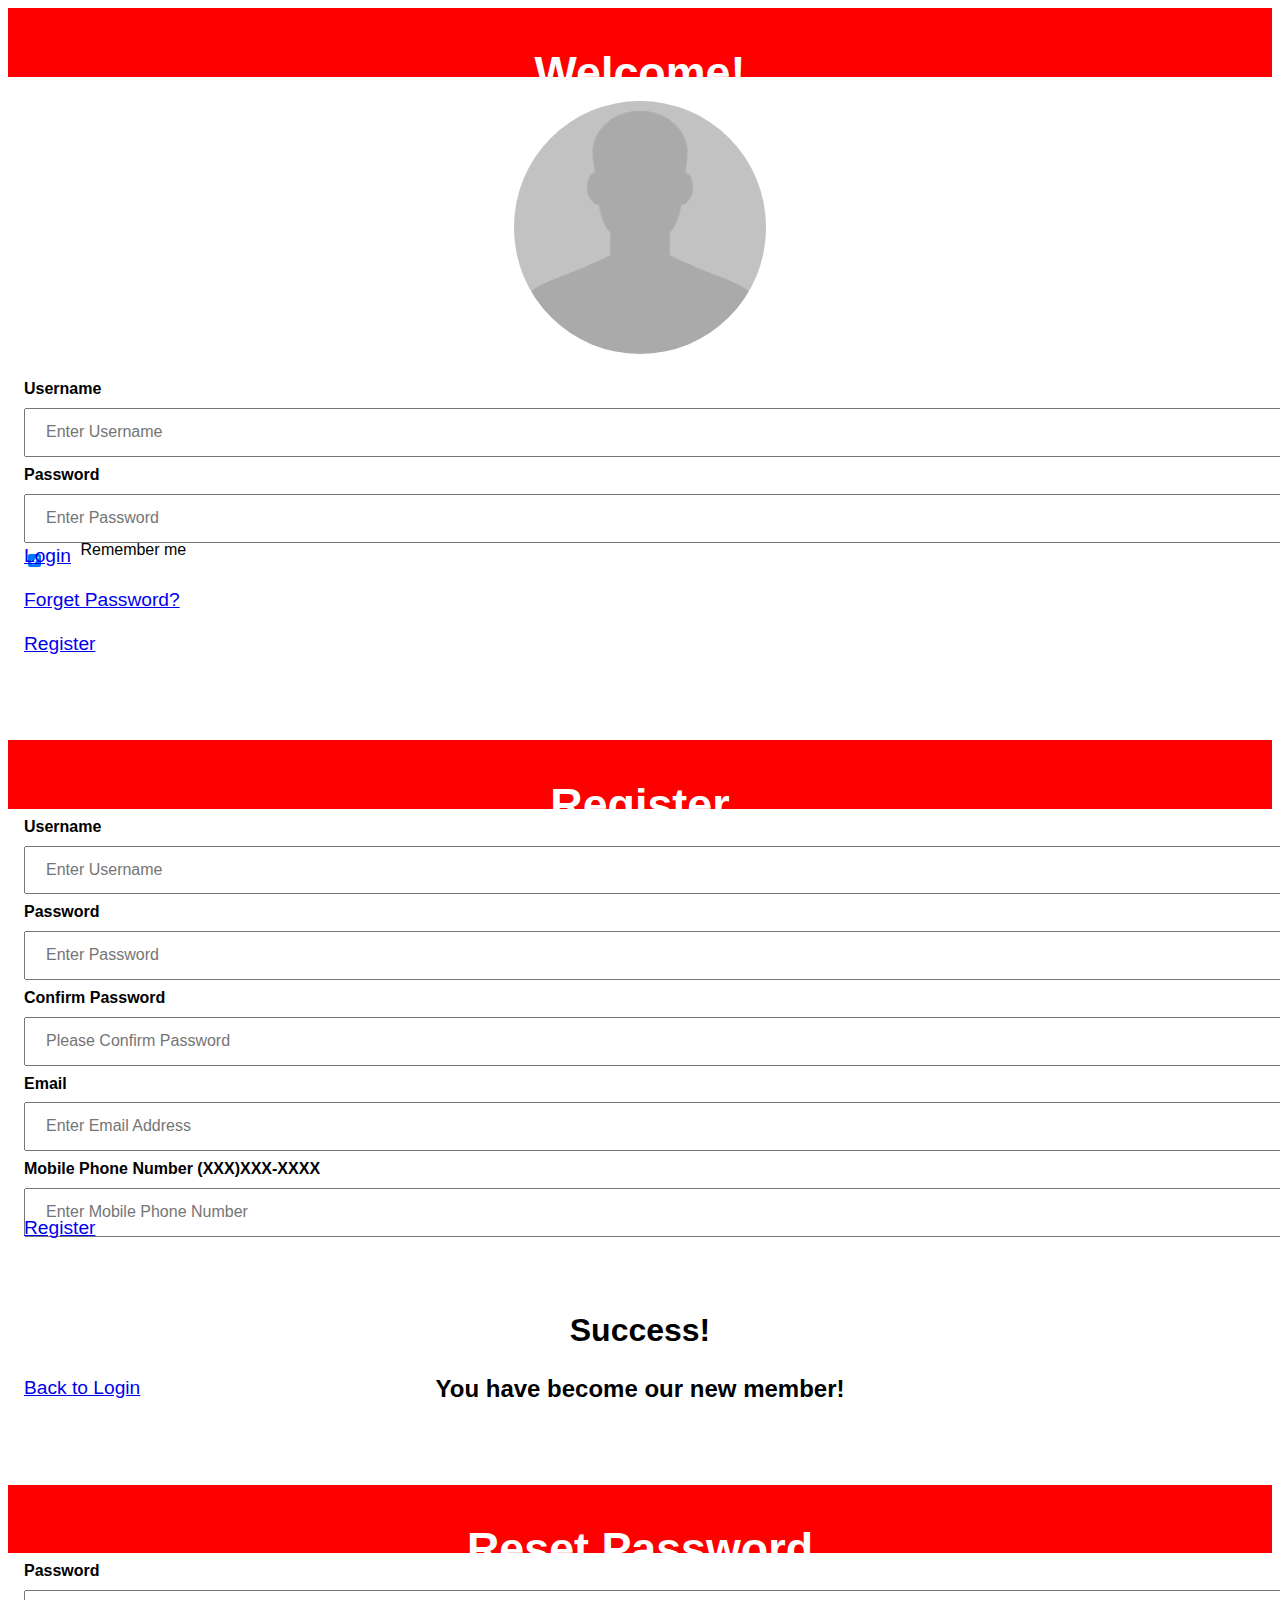
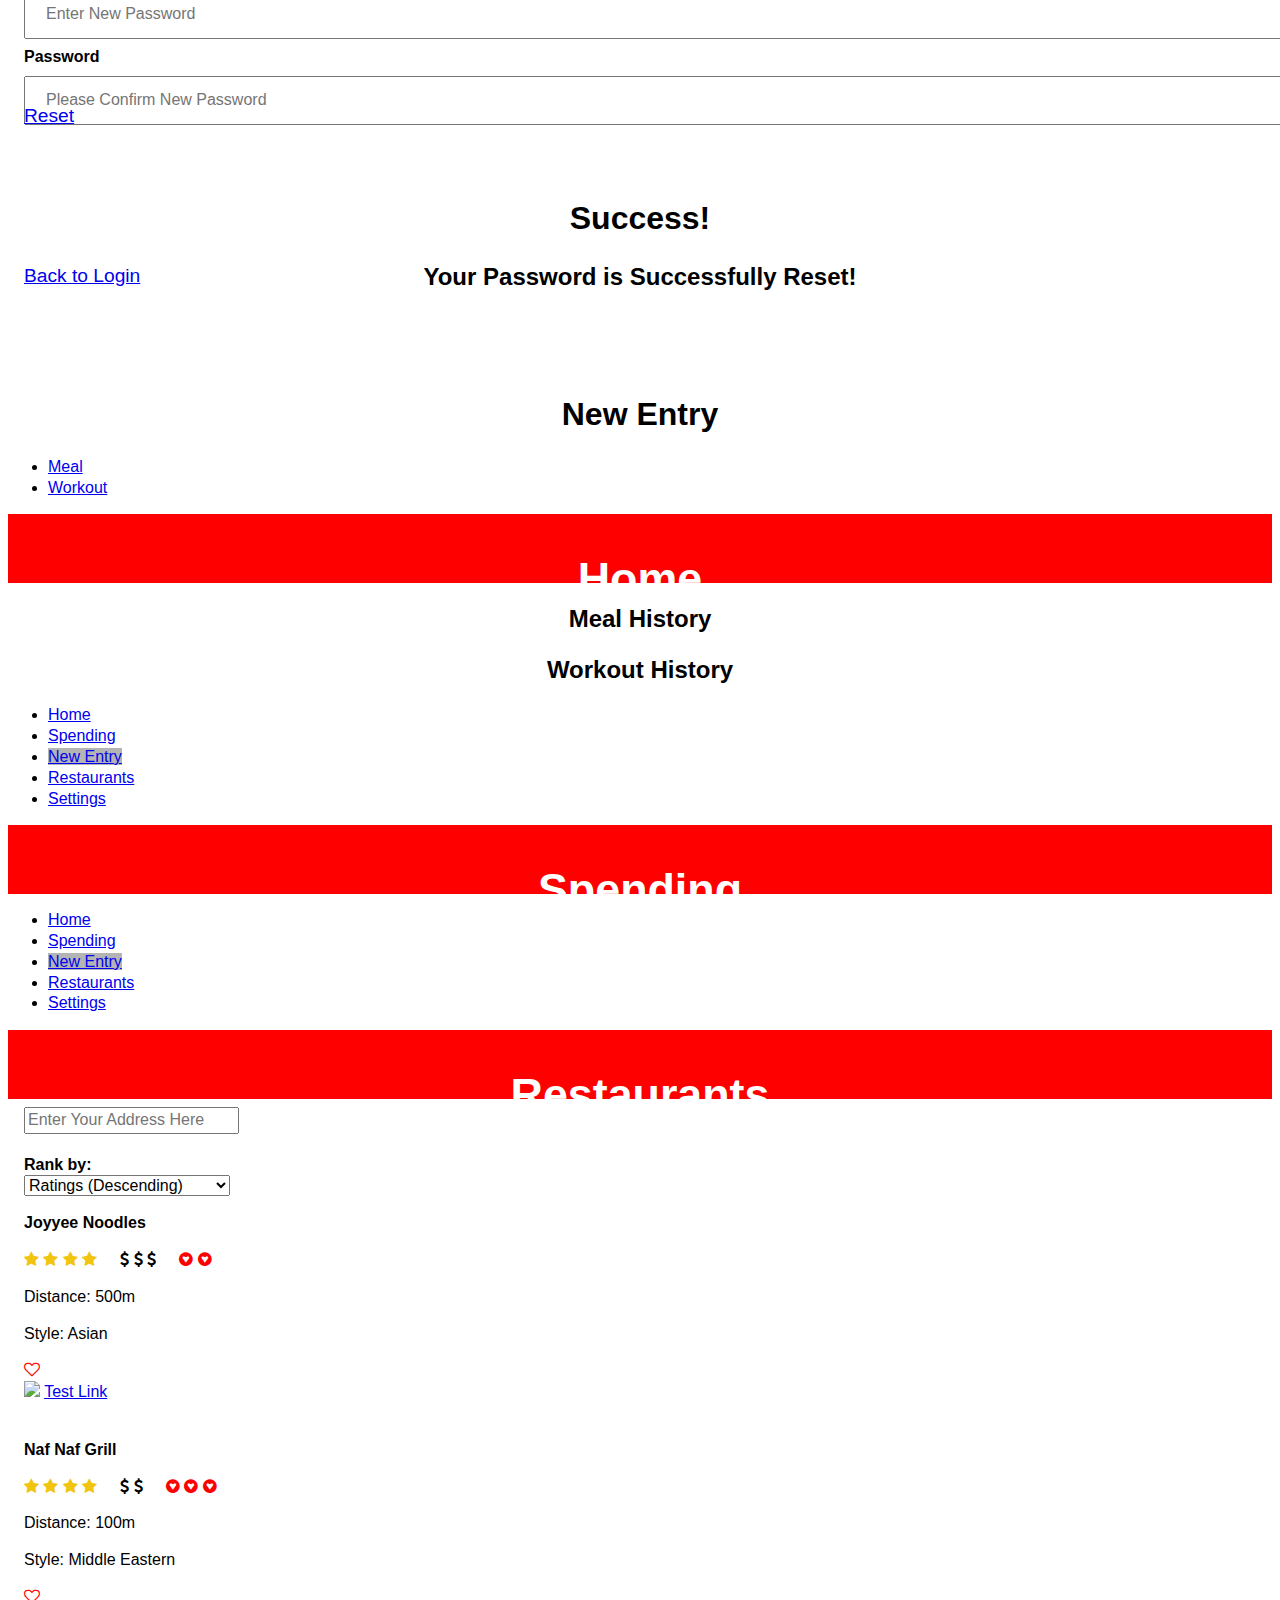
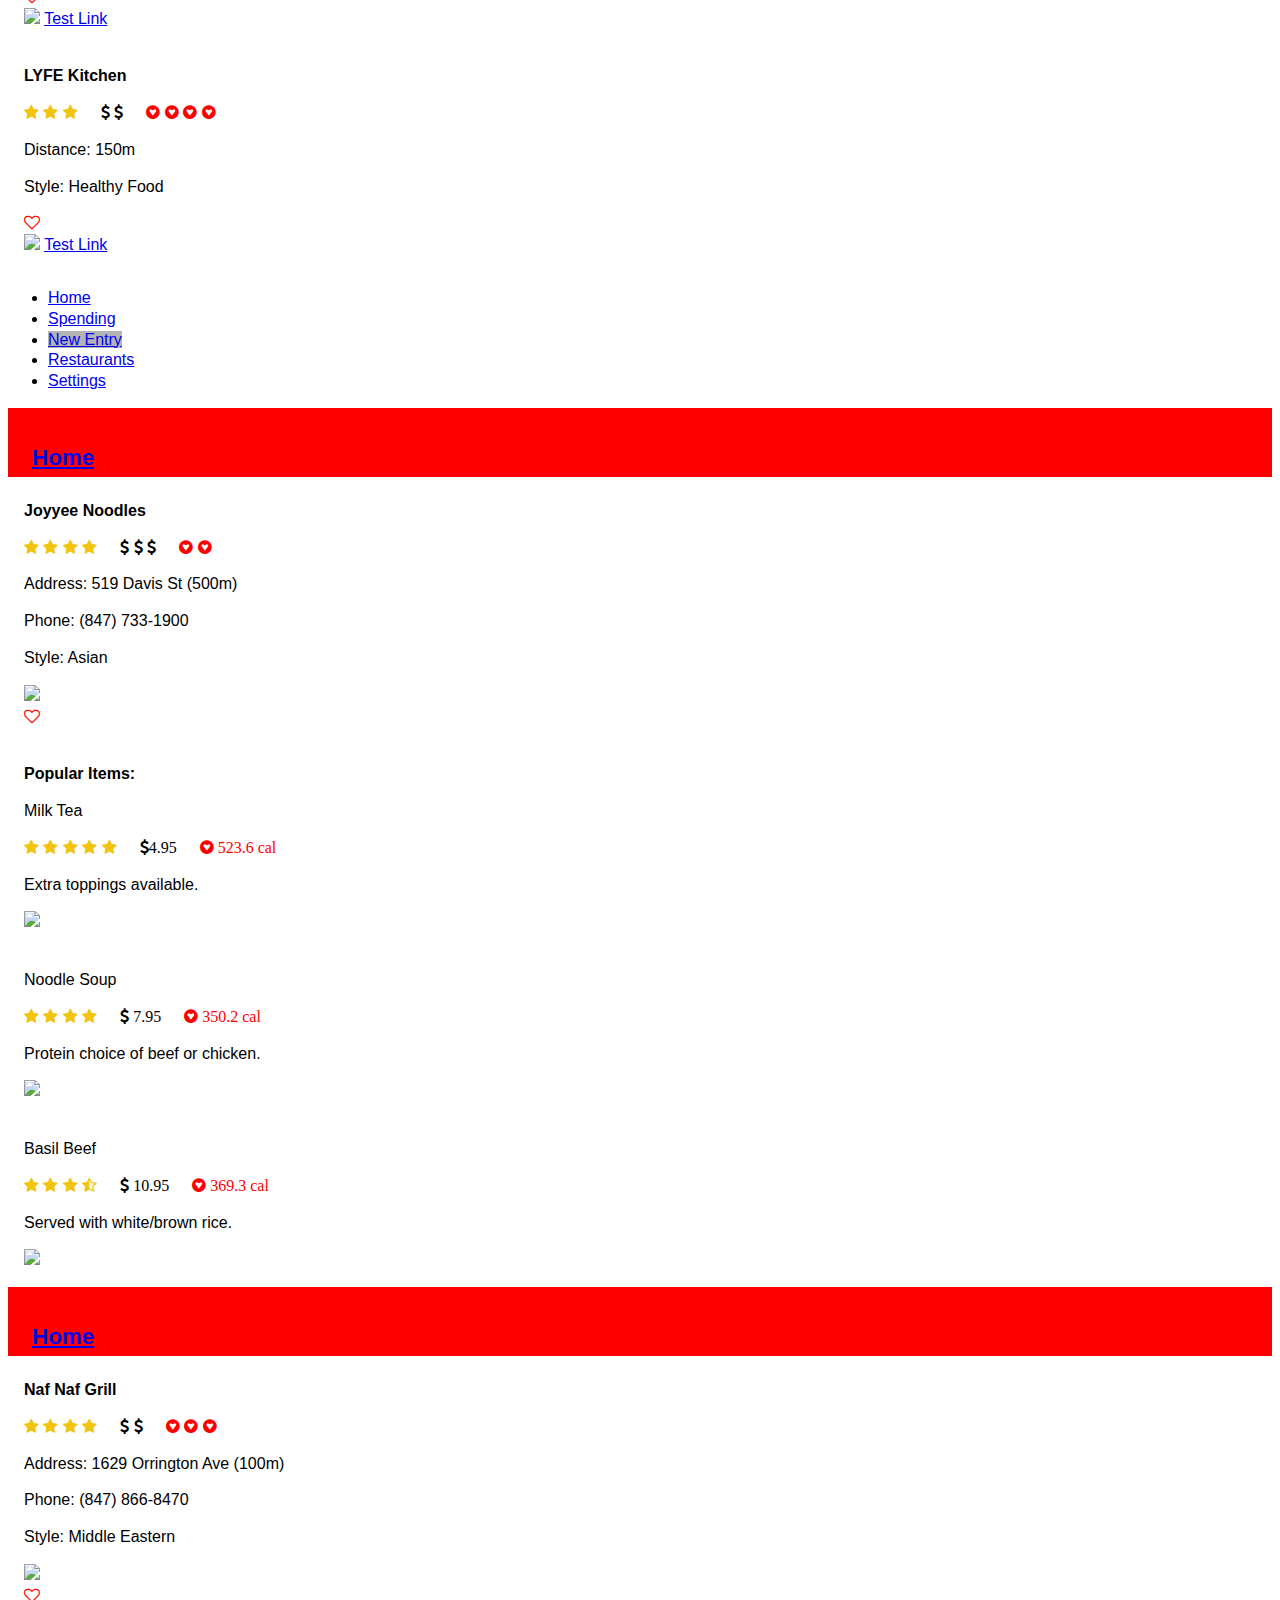
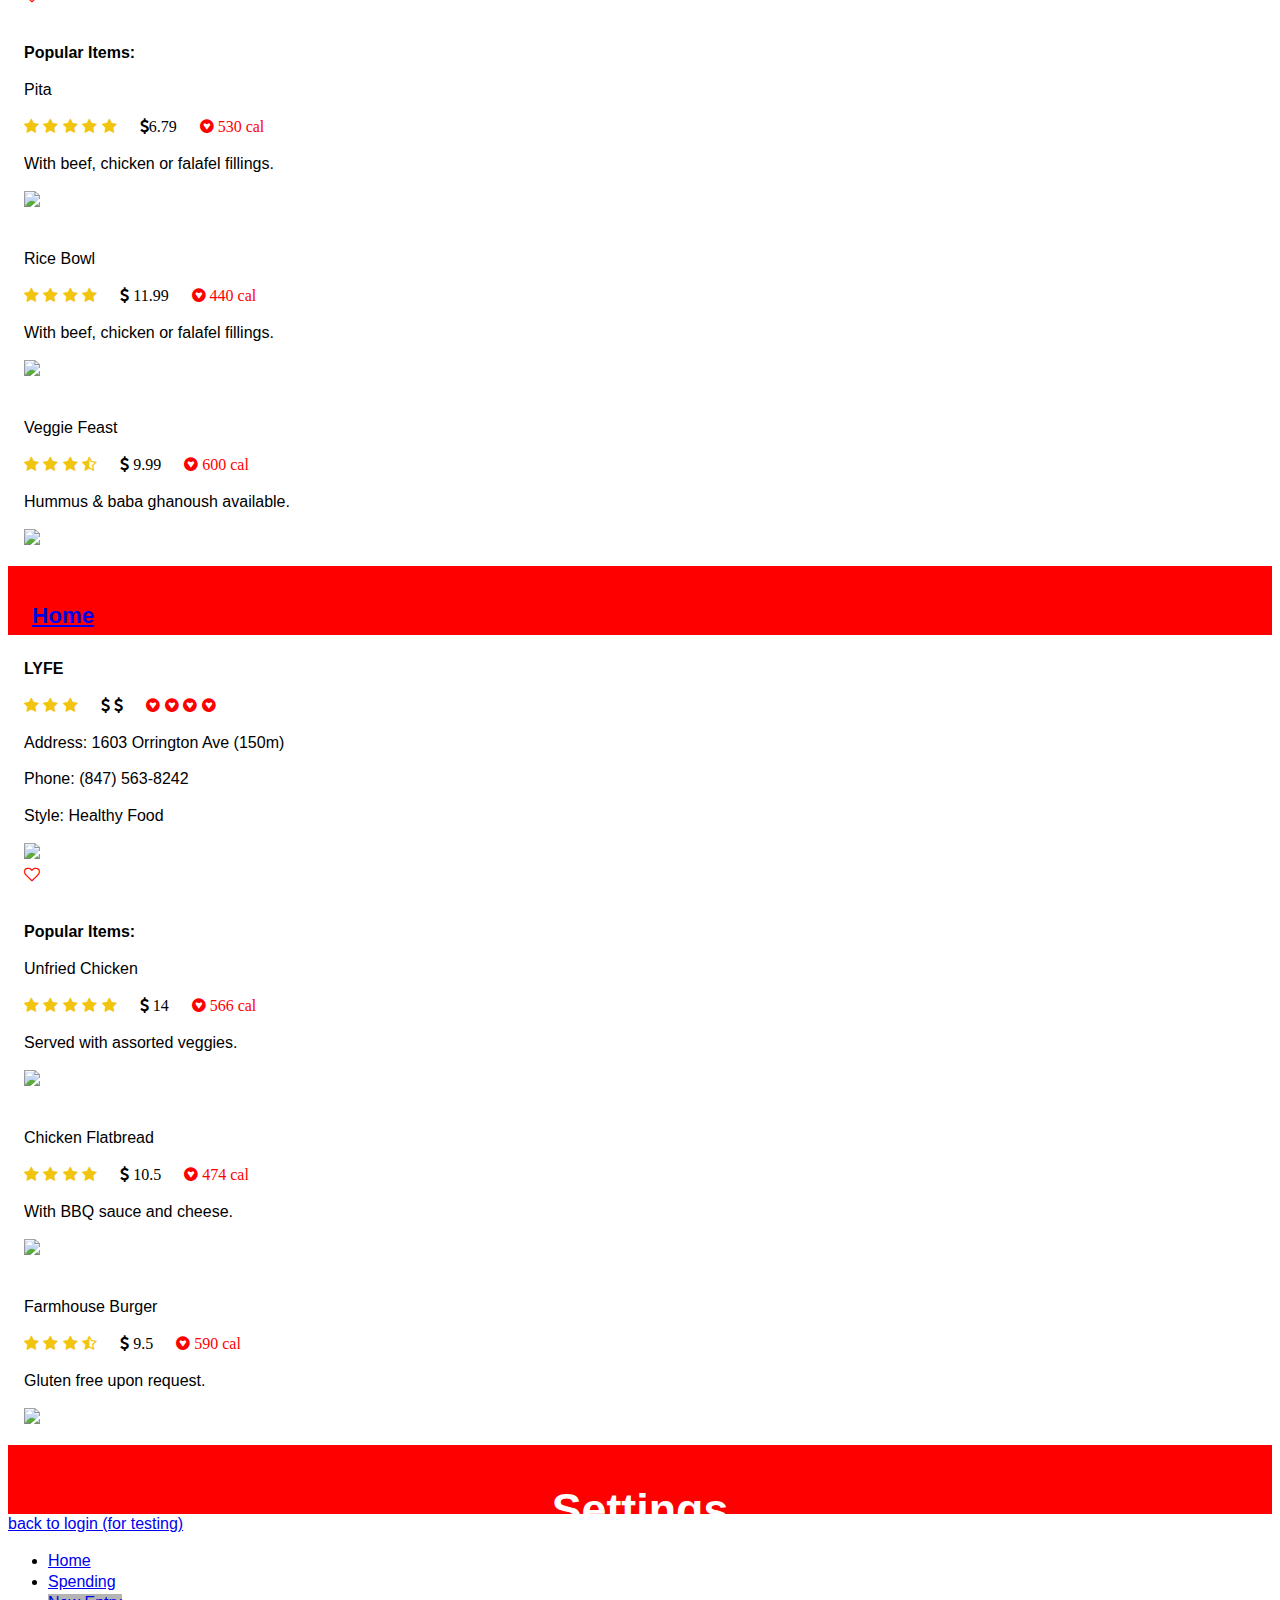
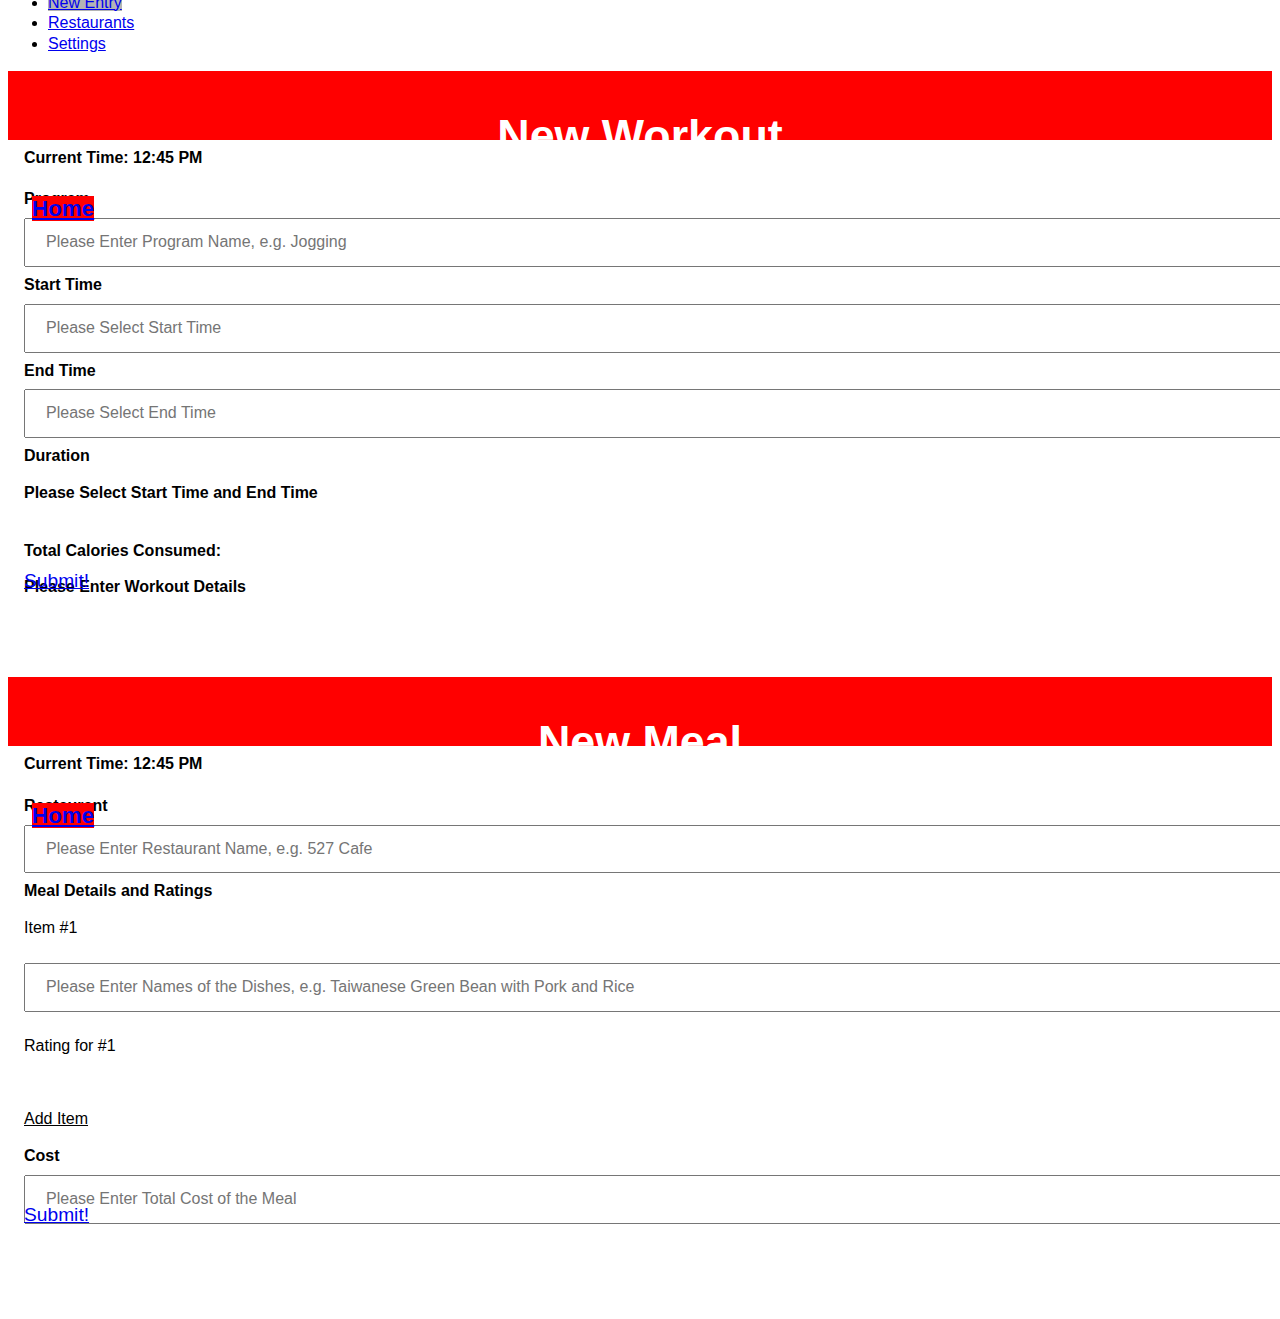
==== index.html @ fccefa8c "changed prototype.html to index.html" ====
<!DOCTYPE html>
<html lang = "en">
<head>
	<meta charset="utf-8">
	<title>Computer Prototype for EECS330 Project by 3MB</title>
	<meta name="viewport" content="width = device-width, initial-scale = 1, maximum-scale = 1">
	<!-- choose jquery version -->
	<!-- <script src="https://code.jquery.com/jquery-2.2.4.js" integrity="sha256-iT6Q9iMJYuQiMWNd9lDyBUStIq/8PuOW33aOqmvFpqI=" crossorigin="anonymous"></script> -->
	<script src="https://ajax.googleapis.com/ajax/libs/jquery/1.9.1/jquery.min.js"></script>
	<!-- choose jquery mobile version -->
	<script src="http://code.jquery.com/mobile/1.4.5/jquery.mobile-1.4.5.min.js"></script>
	<link rel="stylesheet" href="http://code.jquery.com/mobile/1.4.5/jquery.mobile-1.4.5.min.css" />
	<!-- <script src="jquery.mobile-1.5.0-alpha.1.js"></script> -->
	<!-- <link rel="stylesheet" href="jquery.mobile-1.5.0-alpha.1.min.css" /> -->
	<link rel="stylesheet" href="themes/version1.css" />
	<link rel="stylesheet" href="themes/jquery.mobile.icons.min.css" />
	<link rel="stylesheet" href="icon-pack-custom.css">
	<link rel=stylesheet href="prototype.css">
	<script src="prototype.js"></script> <!--Use js to enable functions on log pages-->
	
	<script src="https://cdnjs.cloudflare.com/ajax/libs/rateYo/2.2.0/jquery.rateyo.min.js"></script>   <!--Rating Plugin Credit to http://rateyo.fundoocode.ninja/-->
	<link rel="stylesheet" href="https://cdnjs.cloudflare.com/ajax/libs/rateYo/2.2.0/jquery.rateyo.min.css">

	<script src="time/jquery.timepicker.min.js"></script>      <!--Timepicker Plugin Credit to https://github.com/jonthornton/jquery-timepicker#timepicker-plugin-for-jquery-->
	<link rel="stylesheet" href="time/jquery.timepicker.css">	

	<script type="text/javascript" src="https://www.gstatic.com/charts/loader.js"></script>
	<script type="text/javascript" src="charts.js"></script>
	
	<link rel="stylesheet" href="https://cdnjs.cloudflare.com/ajax/libs/font-awesome/4.7.0/css/font-awesome.min.css">
</head>
<body>

	<!-- login page -->
	<div id="login" data-role="page">
		<div data-role="header" id="custom_header" data-position="fixed">
			<h1>Welcome!</h1>
		</div>
		<form>
			<div class="imgcontainer">
		    	<img src="prototype_images/avatar.png" alt="Avatar" class="avatar">
		  	</div>

		    <div class="container">
		   		<label class="pagetext"><b>Username</b></label>
		   		<input type="text" placeholder="Enter Username" name="uname">

		    	<label class="pagetext"><b>Password</b></label>
		    	<input type="password" placeholder="Enter Password" name="psw">
			    
		    	<input type="checkbox" checked="checked" class="login_checkbox"> 
		    	<p id="checkbox_text">Remember me</p> 
		    	<div data-role="navbar" id="login_submit">
		    		<a href="#home" data-transition="none"><p>Login</p></a>
		    		<a href="#reset_password" data-transition="none"><p>Forget Password?</p></a>
		    		<a href="#register" data-transition="none"><p>Register</p></a>
		    	</div>
			    
			</div>
		</form>
	</div>

	
	<!-- register page -->
	<div id="register" data-role="page">
		<div data-role="header" id="custom_header" data-position="fixed">
			<h1>Register</h1>
		</div>

		<form>

			<div class="container">
			    <label class="pagetext"><b>Username</b></label>
			    <input type="text" placeholder="Enter Username" name="uname">

			    <label class="pagetext"><b>Password</b></label>
			    <input type="password" placeholder="Enter Password" name="psw">

			    <label class="pagetext"><b>Confirm Password</b></label>
			    <input type="password" placeholder="Please Confirm Password" name="psw">

			    <label class="pagetext"><b>Email</b></label>
			    <input type="text" placeholder="Enter Email Address" name="email">

			    <label class="pagetext"><b>Mobile Phone Number (XXX)XXX-XXXX</b></label>
			    <input type="text" placeholder="Enter Mobile Phone Number" name="email">
			    
			    <div data-role="navbar" id="register_submit">
			    	<a href="#register_confirm" data-rel="popup" data-position-to="window"><p>Register</p></a>
			    </div>

	   			<div data-role="popup" id="register_confirm">
	    			<div data-role="header">
	      			   <h1>Success!</h1>
	     			</div>

	     			<div data-role="main" class="ui-content">
	       				<h2>You have become our new member!</h2>
	        	    	<div data-role="navbar" id="back_to_login">
			    			<a href="#login" data-transition="none"><p>Back to Login</p></a>
			   		    </div>
	      			</div>
	      		</div>
	      	</div>
		</form>
	</div>


	<!-- reset password page -->
	<div id="reset_password" data-role="page">
		<div data-role="header" id="custom_header" data-position="fixed">
			<h1>Reset Password</h1>
		</div>
		<form>
		    <div class="container">
		   		<label class="pagetext"><b>Password</b></label>
		   		<input type="password" placeholder="Enter New Password" name="psw">

		    	<label class="pagetext"><b>Password</b></label>
		    	<input type="password" placeholder="Please Confirm New Password" name="psw">

		    	<div data-role="navbar" id="reset_password_submit">
		    		<a href="#reset_password_confirm" data-rel="popup" data-position-to="window"><p>Reset</p></a>
		    	</div>
		    	
		    	<div data-role="popup" id="reset_password_confirm">
	    			<div data-role="header">
	      			   <h1>Success!</h1>
	     			</div>
					
					<div data-role="main" class="ui-content">
	       				<h2>Your Password is Successfully Reset!</h2>
	        	   	 	<div data-role="navbar" id="back_to_login">
			    			<a href="#login" data-transition="none"><p>Back to Login</p></a>
			   			</div>
	      			</div>
	      		</div>
			</div>
		</form>
	</div>

	<!-- select popup, now made global -->
	<div id="select" data-theme="a">
			<div data-role="header">
				<h1>New Entry</h1>
			</div>
					
			<div data-role="navbar" id="custom_navbar" data-position="fixed">
			<ul>
				<li>
					<a href="#loginmeals" data-icon="cutlery" data-transition="none">Meal</a>
				</li>
				<li>
					<a href="#loginworkout" data-icon="dribble" data-transition="none">Workout</a>
				</li>
			</ul>
			</div>
	</div>


	<!-- home page -->
	<div id="home" data-role="page">
		<div data-role="header" id="custom_header" data-position="fixed">
			<h1>Home</h1>
		</div>
		<div data-role="collapsible" data-collapsed="false" data-collapsed-icon="chevron-circle-down" data-expanded-icon="chevron-circle-up">
			<h2>Meal History</h2>
			<div id="table_chart" style="color:#000000"></div>
		</div>
		<div data-role="collapsible" data-collapsed="false" data-collapsed-icon="chevron-circle-down" data-expanded-icon="chevron-circle-up">
			<h2>Workout History</h2>
			<div id="table_chart_2" style="color:#000000"></div>
		</div>
		
		<div data-role="footer" id='custom_footer' data-position="fixed">

			<div data-role="navbar" id="custom_navbar" data-position="fixed">
				<ul>
					<li>
						<a href="#" data-icon="home" data-transition="none" class="ui-btn-active ui-state-persist">Home</a>
					</li>
					<li>
						<a href="#spending" data-icon="usd" data-transition="none" class="custom-button-spending">Spending</a>
					</li>
					<li>
						<a href="#select" id="navbar_newentry" data-rel="popup" data-position-to="window" data-transition="none" data-icon="edit">New Entry</a>
					</li>
					<li>
						<a href="#dinning" data-icon="coffee" data-transition="none" class="custom-button-dinning">Restaurants</a>
					</li>
					<li>
						<a href="#settings" data-icon="wrench" data-transition="none" class="custom-button-settings">Settings</a>
					</li>
				</ul>
			</div>
		</div>
	</div>

	<!-- spending page -->
	<div id="spending" data-role="page">
		<div data-role="header" id="custom_header" data-position="fixed">
			<h1>Spending</h1>
		</div>
		<div id="donut_chart" style="width: 100%; height: 50%;"></div>
		<div id="donut_chart_2" style="width: 100%; height: 50%;"></div>
		<div id="line_chart" style="width: 100%; height: 50%;"></div>
		<div data-role="footer" id='custom_footer' data-position="fixed">
			<div data-role="navbar" id="custom_navbar" data-position="fixed">
				<ul>
					<li>
						<a href="#home" data-icon="home" data-transition="none" class="custom-button-home">Home</a>
					</li>
					<li>
						<a href="#" data-icon="usd" data-transition="none" class="ui-btn-active ui-state-persist">Spending</a>
					</li>
					<li>
						<a href="#select" id="navbar_newentry" data-rel="popup" data-position-to="window" data-transition="none" data-icon="edit">New Entry</a>
					</li>
					<li>
						<a href="#dinning" data-icon="coffee" data-transition="none" class="custom-button-dinning">Restaurants</a>
					</li>
					<li>
						<a href="#settings" data-icon="wrench" data-transition="none" class="custom-button-settings">Settings</a>
					</li>
				</ul>
			</div>
		</div>
	</div>




	<!-- restaurants page -->
	<div id="dinning" data-role="page">
		<div data-role="header" id="custom_header" data-position="fixed">
			<h1>Restaurants</h1>
		</div>
		<form>
			<div class="container">
				<div id="Address">
			  		<input placeholder="Enter Your Address Here" >
				</div>
				<br>
				<div id="RankBy">
					<div class="pagetext">Rank by: </div>
					<div id="FilterContainer">
	   					<select id="Filters">
      						<option>Ratings (Descending)</option>
      						<option>Price (Descending)</option>
      						<option>Price (Ascending)</option>
      						<option>Healthiness (Descending)</option>
      						<option>Healthiness (Ascending)</option>
    					</select>
					</div>
				</div>
				<!--First Restaurant-->
				<div>
					<p class="pagetext">Joyyee Noodles</p>
					<i class="fa fa-star" style="color:#f1c40f"></i>
					<i class="fa fa-star" style="color:#f1c40f"></i>
					<i class="fa fa-star" style="color:#f1c40f"></i>
					<i class="fa fa-star" style="color:#f1c40f"></i> 
					<i class="fa fa-at" style="visibility: hidden"></i>  
					<i class="fa fa-dollar" style="color:black"></i>
					<i class="fa fa-dollar" style="color:black"></i>
					<i class="fa fa-dollar" style="color:black"></i>
					<i class="fa fa-at" style="visibility: hidden"></i>  
					<i class="fa fa-gittip" style="color:red"></i>
					<i class="fa fa-gittip" style="color:red"></i>
					<p>Distance: 500m</p>
					<p>Style: Asian</p>
					<div class="Favouritebutton"><i class="fa fa-heart-o" style="color:red"></i></div>
					<img src="prototype_images/Joyyee.jpg" class="Restaurant_Image">
					<a href="#Joyyee" data-transition="none">Test Link</a>
				</div>
				<br>
				<!--Second Restaurant-->
				<div>
					<p class="pagetext">Naf Naf Grill</p>
					<i class="fa fa-star" style="color:#f1c40f"></i>
					<i class="fa fa-star" style="color:#f1c40f"></i>
					<i class="fa fa-star" style="color:#f1c40f"></i>
					<i class="fa fa-star" style="color:#f1c40f"></i> 
					<i class="fa fa-at" style="visibility: hidden"></i>  
					<i class="fa fa-dollar" style="color:black"></i>
					<i class="fa fa-dollar" style="color:black"></i>
					<i class="fa fa-at" style="visibility: hidden"></i>  
					<i class="fa fa-gittip" style="color:red"></i>
					<i class="fa fa-gittip" style="color:red"></i>
					<i class="fa fa-gittip" style="color:red"></i>
					<p>Distance: 100m</p>
					<p>Style: Middle Eastern</p>
					<div class="Favouritebutton"><i class="fa fa-heart-o" style="color:red"></i></div>
					<img src="prototype_images/Nafnaf.jpg" class="Restaurant_Image">
					<a href="#Nafnaf" data-transition="none">Test Link</a>
				</div>
				<br>
				<!--Third Restaurant-->
				<div>
					<p class="pagetext">LYFE Kitchen</p>
					<i class="fa fa-star" style="color:#f1c40f"></i>
					<i class="fa fa-star" style="color:#f1c40f"></i>
					<i class="fa fa-star" style="color:#f1c40f"></i>
						<i class="fa fa-at" style="visibility: hidden"></i>  
					<i class="fa fa-dollar" style="color:black"></i>
					<i class="fa fa-dollar" style="color:black"></i>
					<i class="fa fa-at" style="visibility: hidden"></i>  
					<i class="fa fa-gittip" style="color:red"></i>
					<i class="fa fa-gittip" style="color:red"></i>
					<i class="fa fa-gittip" style="color:red"></i>
					<i class="fa fa-gittip" style="color:red"></i>
					<p>Distance: 150m</p>
					<p>Style: Healthy Food</p>
					<div class="Favouritebutton"><i class="fa fa-heart-o" style="color:red"></i></div>
					<img src="prototype_images/LYFE.jpg" class="Restaurant_Image">
					<a href="#LYFE" data-transition="none">Test Link</a>
				</div>
			</div>
		</form>
		<div data-role="footer" id='custom_footer' data-position="fixed">
			<div data-role="navbar" id="custom_navbar" data-position="fixed">
				<ul>
					<li>
						<a href="#home" data-icon="home" data-transition="none">Home</a>
					</li>
					<li>
						<a href="#spending" data-icon="usd" data-transition="none">Spending</a>
					</li>
					<li>
						<a href="#select" id="navbar_newentry" data-rel="popup" data-position-to="window" data-transition="none" data-icon="edit">New Entry</a>
					</li>
					<li>
						<a href="#dinning" data-icon="coffee" data-transition="none" class="ui-btn-active ui-state-persist">Restaurants</a>
					</li>
					<li>
						<a href="#settings" data-icon="wrench" data-transition="none">Settings</a>
					</li>
				</ul>
			</div>
		</div>
	</div>

	<!-- Restaurant-Joyyee page -->
	<div id="Joyyee" data-role="page"> 
			<div data-role="header" id="custom_header" data-position="fixed">	 
				<h1></h1>
				<a href="#dinning" data-icon="chevron-circle-left" class="header-back-home-button" data-iconpos="notext">Home</a>
			</div>
			<form>
			<div class="container">
				<div>
					<p class="pagetext">Joyyee Noodles</p>
					<i class="fa fa-star" style="color:#f1c40f"></i>
					<i class="fa fa-star" style="color:#f1c40f"></i>
					<i class="fa fa-star" style="color:#f1c40f"></i>
					<i class="fa fa-star" style="color:#f1c40f"></i> 
					<i class="fa fa-at" style="visibility: hidden"></i>  
					<i class="fa fa-dollar" style="color:black"></i>
					<i class="fa fa-dollar" style="color:black"></i>
					<i class="fa fa-dollar" style="color:black"></i>
					<i class="fa fa-at" style="visibility: hidden"></i>  
					<i class="fa fa-gittip" style="color:red"></i>
					<i class="fa fa-gittip" style="color:red"></i>
					<p>Address: 519 Davis St (500m) </p>
					<p>Phone: (847) 733-1900</p>
					<p>Style: Asian</p>
					<img src="prototype_images/Joyyee.jpg" class="Restaurant_Image">
					<div class="Favouritebutton"><i class="fa fa-heart-o" style="color:red"></i></div>
				</div>
				<br>
				<p class="pagetext">Popular Items:</p>
				<div>
					<p>Milk Tea</p>
					<i class="fa fa-star" style="color:#f1c40f"></i>
					<i class="fa fa-star" style="color:#f1c40f"></i>					
					<i class="fa fa-star" style="color:#f1c40f"></i>
					<i class="fa fa-star" style="color:#f1c40f"></i>
					<i class="fa fa-star" style="color:#f1c40f"></i> 
					<i class="fa fa-at" style="visibility: hidden"></i>  
					<i class="fa fa-dollar" style="color:black">4.95</i>
					<i class="fa fa-at" style="visibility: hidden"></i>					
					<i class="fa fa-gittip" style="color:red"> 523.6 cal</i>
					<p>Extra toppings available.</p>
					<img src="prototype_images/Joyyee-MT.jpg" class="Restaurant_Image">
				</div>
				<br>	
				<div>
					<p>Noodle Soup</p>
					<i class="fa fa-star" style="color:#f1c40f"></i>
					<i class="fa fa-star" style="color:#f1c40f"></i>
					<i class="fa fa-star" style="color:#f1c40f"></i>
					<i class="fa fa-star" style="color:#f1c40f"></i>
					<i class="fa fa-at" style="visibility: hidden"></i>  
					<i class="fa fa-dollar" style="color:black"> 7.95</i>
					<i class="fa fa-at" style="visibility: hidden"></i>					
					<i class="fa fa-gittip" style="color:red"> 350.2 cal</i>
					<p>Protein choice of beef or chicken.</p>
					<img src="prototype_images/Joyyee-NS.jpg" class="Restaurant_Image">
				</div>
				<br>
				<div>
					<p>Basil Beef</p>
					<i class="fa fa-star" style="color:#f1c40f"></i>
					<i class="fa fa-star" style="color:#f1c40f"></i>
					<i class="fa fa-star" style="color:#f1c40f"></i>
					<i class="fa fa-star-half-o" style="color:#f1c40f"></i> 
					<i class="fa fa-at" style="visibility: hidden"></i>  
					<i class="fa fa-dollar" style="color:black"> 10.95</i>
					<i class="fa fa-at" style="visibility: hidden"></i>					
					<i class="fa fa-gittip" style="color:red"> 369.3 cal</i>
					<p>Served with white/brown rice.</p>
					<img src="prototype_images/Joyyee-BB.jpg" class="Restaurant_Image">
				</div>										
			</div>		
			</form>
	</div>	

	<!-- Restaurant-Nafnaf page -->
	<div id="Nafnaf" data-role="page"> 
			<div data-role="header" id="custom_header" data-position="fixed">	 
				<h1></h1>
				<a href="#dinning" data-icon="chevron-circle-left" class="header-back-home-button" data-iconpos="notext">Home</a>
			</div>
			<form>
			<div class="container">
				<div>
					<p class="pagetext">Naf Naf Grill</p>
					<i class="fa fa-star" style="color:#f1c40f"></i>
					<i class="fa fa-star" style="color:#f1c40f"></i>
					<i class="fa fa-star" style="color:#f1c40f"></i>
					<i class="fa fa-star" style="color:#f1c40f"></i> 
					<i class="fa fa-at" style="visibility: hidden"></i>  
					<i class="fa fa-dollar" style="color:black"></i>
					<i class="fa fa-dollar" style="color:black"></i>
					<i class="fa fa-at" style="visibility: hidden"></i>  
					<i class="fa fa-gittip" style="color:red"></i>
					<i class="fa fa-gittip" style="color:red"></i>
					<i class="fa fa-gittip" style="color:red"></i>					
					<p>Address: 1629 Orrington Ave (100m) </p>
					<p>Phone: (847) 866-8470</p>
					<p>Style: Middle Eastern</p>
					<img src="prototype_images/Nafnaf.jpg" class="Restaurant_Image">
					<div class="Favouritebutton"><i class="fa fa-heart-o" style="color:red"></i></div>
				</div>
				<br>
				<p class="pagetext">Popular Items:</p>
				<div>
					<p>Pita</p>
					<i class="fa fa-star" style="color:#f1c40f"></i>
					<i class="fa fa-star" style="color:#f1c40f"></i>					
					<i class="fa fa-star" style="color:#f1c40f"></i>
					<i class="fa fa-star" style="color:#f1c40f"></i>
					<i class="fa fa-star" style="color:#f1c40f"></i> 
					<i class="fa fa-at" style="visibility: hidden"></i>  
					<i class="fa fa-dollar" style="color:black">6.79</i>
					<i class="fa fa-at" style="visibility: hidden"></i>					
					<i class="fa fa-gittip" style="color:red"> 530 cal</i>
					<p>With beef, chicken or falafel fillings.</p>
					<img src="prototype_images/Nafnaf-Pita.jpg" class="Restaurant_Image">
				</div>
				<br>	
				<div>
					<p>Rice Bowl</p>
					<i class="fa fa-star" style="color:#f1c40f"></i>
					<i class="fa fa-star" style="color:#f1c40f"></i>
					<i class="fa fa-star" style="color:#f1c40f"></i>
					<i class="fa fa-star" style="color:#f1c40f"></i>
					<i class="fa fa-at" style="visibility: hidden"></i>  
					<i class="fa fa-dollar" style="color:black"> 11.99</i>
					<i class="fa fa-at" style="visibility: hidden"></i>					
					<i class="fa fa-gittip" style="color:red"> 440 cal</i>
					<p>With beef, chicken or falafel fillings.</p>
					<img src="prototype_images/Nafnaf-RB.jpg" class="Restaurant_Image">
				</div>
				<br>
				<div>
					<p>Veggie Feast</p>
					<i class="fa fa-star" style="color:#f1c40f"></i>
					<i class="fa fa-star" style="color:#f1c40f"></i>
					<i class="fa fa-star" style="color:#f1c40f"></i>
					<i class="fa fa-star-half-o" style="color:#f1c40f"></i> 
					<i class="fa fa-at" style="visibility: hidden"></i>  
					<i class="fa fa-dollar" style="color:black"> 9.99</i>
					<i class="fa fa-at" style="visibility: hidden"></i>					
					<i class="fa fa-gittip" style="color:red"> 600 cal</i>
					<p>Hummus & baba ghanoush available.</p>
					<img src="prototype_images/Nafnaf-VF.jpg" class="Restaurant_Image">
				</div>										
			</div>		
			</form>
	</div>	

	<!-- Restaurant-LYFE page -->
	<div id="LYFE" data-role="page"> 
			<div data-role="header" id="custom_header" data-position="fixed">	 
				<h1></h1>
				<a href="#dinning" data-icon="chevron-circle-left" class="header-back-home-button" data-iconpos="notext">Home</a>
			</div>
			<form>
			<div class="container">
				<div>
					<p class="pagetext">LYFE</p>
					<i class="fa fa-star" style="color:#f1c40f"></i>
					<i class="fa fa-star" style="color:#f1c40f"></i>
					<i class="fa fa-star" style="color:#f1c40f"></i> 
					<i class="fa fa-at" style="visibility: hidden"></i>  
					<i class="fa fa-dollar" style="color:black"></i>
					<i class="fa fa-dollar" style="color:black"></i>
					<i class="fa fa-at" style="visibility: hidden"></i>  
					<i class="fa fa-gittip" style="color:red"></i>
					<i class="fa fa-gittip" style="color:red"></i>
					<i class="fa fa-gittip" style="color:red"></i>
					<i class="fa fa-gittip" style="color:red"></i>					
					<p>Address: 1603 Orrington Ave (150m) </p>
					<p>Phone: (847) 563-8242</p>
					<p>Style: Healthy Food</p>
					<img src="prototype_images/LYFE.jpg" class="Restaurant_Image">
					<div class="Favouritebutton"><i class="fa fa-heart-o" style="color:red"></i></div>
				</div>
				<br>
				<p class="pagetext">Popular Items:</p>
				<div>
					<p>Unfried Chicken</p>
					<i class="fa fa-star" style="color:#f1c40f"></i>
					<i class="fa fa-star" style="color:#f1c40f"></i>					
					<i class="fa fa-star" style="color:#f1c40f"></i>
					<i class="fa fa-star" style="color:#f1c40f"></i>
					<i class="fa fa-star" style="color:#f1c40f"></i> 
					<i class="fa fa-at" style="visibility: hidden"></i>  
					<i class="fa fa-dollar" style="color:black"> 14</i>
					<i class="fa fa-at" style="visibility: hidden"></i>					
					<i class="fa fa-gittip" style="color:red"> 566 cal</i>
					<p>Served with assorted veggies.</p>
					<img src="prototype_images/LYFE-UC.jpg" class="Restaurant_Image">
				</div>
				<br>	
				<div>
					<p>Chicken Flatbread</p>
					<i class="fa fa-star" style="color:#f1c40f"></i>
					<i class="fa fa-star" style="color:#f1c40f"></i>
					<i class="fa fa-star" style="color:#f1c40f"></i>
					<i class="fa fa-star" style="color:#f1c40f"></i>
					<i class="fa fa-at" style="visibility: hidden"></i>  
					<i class="fa fa-dollar" style="color:black"> 10.5</i>
					<i class="fa fa-at" style="visibility: hidden"></i>					
					<i class="fa fa-gittip" style="color:red"> 474 cal</i>
					<p>With BBQ sauce and cheese.</p>
					<img src="prototype_images/LYFE-CF.jpg" class="Restaurant_Image">
				</div>
				<br>
				<div>
					<p>Farmhouse Burger</p>
					<i class="fa fa-star" style="color:#f1c40f"></i>
					<i class="fa fa-star" style="color:#f1c40f"></i>
					<i class="fa fa-star" style="color:#f1c40f"></i>
					<i class="fa fa-star-half-o" style="color:#f1c40f"></i> 
					<i class="fa fa-at" style="visibility: hidden"></i>  
					<i class="fa fa-dollar" style="color:black"> 9.5</i>
					<i class="fa fa-at" style="visibility: hidden"></i>					
					<i class="fa fa-gittip" style="color:red"> 590 cal</i>
					<p>Gluten free upon request.</p>
					<img src="prototype_images/LYFE-FB.jpg" class="Restaurant_Image">
				</div>										
			</div>		
			</form>
	</div>		

	<!-- settings page -->
	<div id="settings" data-role="page">
		<div data-role="header" id="custom_header" data-position="fixed">
			<h1>Settings</h1>
		</div>
		<a href="#login">back to login (for testing)</a>
		<div data-role="footer" id='custom_footer' data-position="fixed">
			<div data-role="navbar" id="custom_navbar" data-position="fixed">
				<ul>
					<li>
						<a href="#home" data-icon="home" data-transition="none">Home</a>
					</li>
					<li>
						<a href="#spending" data-icon="usd" data-transition="none">Spending</a>
					</li>
					<li>
						<a href="#select" id="navbar_newentry" data-rel="popup" data-position-to="window" data-transition="none" data-icon="edit">New Entry</a>
					</li>
					<li>
						<a href="#dinning" data-icon="coffee" data-transition="none">Restaurants</a>
					</li>
					<li>
						<a href="#" data-icon="wrench" data-transition="none" class="ui-btn-active ui-state-persist">Settings</a>
					</li>
				</ul>
			</div>
		</div>
	</div>

	
	<!-- workout log page, by jw -->
	<div id="loginworkout" data-role="page"> <!--JW Responsible for this page-->
			<div data-role="header" id="custom_header" data-position="fixed">	 
				<h1>New Workout</h1>
				<a href="#home" data-icon="chevron-circle-left" class="header-back-home-button" data-iconpos="notext">Home</a>
			</div>
			<form>
			  	<div class="container">
			  		<div class="pagetext" id="CurrentTime1">Current Time: 12:45 PM</div>
			  		<br>
			   		<div class="pagetext">Program</div>
			   		<input type="text" placeholder="Please Enter Program Name, e.g. Jogging">
			   		<br>
					<div class="pagetext">Start Time</div>
					<input type="text" placeholder="Please Select Start Time" id="starttime">
					<br>
					<div class="pagetext">End Time</div>
					<input type="text" placeholder="Please Select End Time" id="endtime">
					<br>
					<div class="pagetext">Duration</div>
					<p id="duration">Please Select Start Time and End Time</p>
					<br>
					<div class="pagetext">Total Calories Consumed:</div>
					<p id="caloriesconsumed">Please Enter Workout Details</p>
			    	<div data-role="navbar" id="submit_button_loginworkout">
			    	<a href="#home" id="loginworkout_submit" data-transition="none"><p>Submit!</p></a>
			    	</div>
			   	</div>
			</form>
	</div>	

	<!-- meal log page, by jw -->
	<div id="loginmeals" data-role="page">  <!--JW Responsible for this page-->
			<div data-role="header" id="custom_header" data-position="fixed">	 
				<h1>New Meal</h1>
				<a href="#home" data-icon="chevron-circle-left" class="header-back-home-button" data-iconpos="notext">Home</a>
			</div>
			<form>
			  	<div class="container">
			  		<div class="pagetext" id="CurrentTime2">Current Time: 12:45 PM</div>
			  		<br>
			   		<div class="pagetext">Restaurant</div>
			   		<input type="text" placeholder="Please Enter Restaurant Name, e.g. 527 Cafe">
			   		<br>
		   			<div class="pagetext">Meal Details and Ratings</div>
		   			<p>Item #1</p>
					<input type="text" placeholder="Please Enter Names of the Dishes, e.g. Taiwanese Green Bean with Pork and Rice">
				    <p>Rating for #1</p>
				    <div id="rateYo1"></div>
				    <br>
					<div id="ItemList1">
						<p>Item #2</p>
						<input type="text" placeholder="Please Enter Names of the Dishes, e.g. Potato Salad">
				    	<p>Rating for #2</p>
				    	<div id="rateYo2"></div>
					</div>
					<div id="ItemList2">
						<p>Item #3</p>
						<input type="text" placeholder="Please Enter Names of the Dishes, e.g. Mango Green Tea">
				    	<p>Rating for #3</p>
				    	<div id="rateYo3"></div>
					</div>				              
	                <div class="AddDeleteItem">
	                <p id="AddItem">Add Item</p><p id="DeleteItem">Delete Item</p>
	                </div>
					<div class="pagetext">Cost</div>
					<input type="text" placeholder="Please Enter Total Cost of the Meal">  
			    	<div data-role="navbar" id="submit_button_loginmeals">
			    	<a href="#home" id="loginmeals_submit" data-transition="none"><p>Submit!</p></a>
			    	</div>
			</form>
	</div>
	
</body>
</html>
---- themes/version1.css ----
/*!
* jQuery Mobile 1.4.5
* Git HEAD hash: 68e55e78b292634d3991c795f06f5e37a512decc <> Date: Fri Oct 31 2014 17:33:30 UTC
* http://jquerymobile.com
*
* Copyright 2010, 2014 jQuery Foundation, Inc. and othercontributors
* Released under the MIT license.
* http://jquery.org/license
*
*/


/* Globals */
/* Font
-----------------------------------------------------------------------------------------------------------*/
html {
	font-size: 100%;
}
body,
input,
select,
textarea,
button,
.ui-btn {
	font-size: 1em;
	line-height: 1.3;
	   font-family: sans-serif /*{global-font-family}*/;
}
legend,
.ui-input-text input,
.ui-input-search input {
	color: inherit;
	text-shadow: inherit;
}
/* Form labels (overrides font-weight bold in bars, and mini font-size) */
.ui-mobile label,
div.ui-controlgroup-label {
	font-weight: normal;
	font-size: 16px;
}
/* Separators
-----------------------------------------------------------------------------------------------------------*/
/* Field contain separator (< 28em) */
.ui-field-contain {
	border-bottom-color: #828282;
	border-bottom-color: rgba(0,0,0,.15);
	border-bottom-width: 1px;
	border-bottom-style: solid;
}
/* Table opt-in classes: strokes between each row, and alternating row stripes */
/* Classes table-stroke and table-stripe are deprecated in 1.4. */
.table-stroke thead th,
.table-stripe thead th,
.table-stripe tbody tr:last-child {
	border-bottom: 1px solid #d6d6d6; /* non-RGBA fallback */
	border-bottom: 1px solid rgba(0,0,0,.1);
}
.table-stroke tbody th,
.table-stroke tbody td {
	border-bottom: 1px solid #e6e6e6; /* non-RGBA fallback  */
	border-bottom: 1px solid rgba(0,0,0,.05);
}
.table-stripe.table-stroke tbody tr:last-child th,
.table-stripe.table-stroke tbody tr:last-child td {
	border-bottom: 0;
}
.table-stripe tbody tr:nth-child(odd) td,
.table-stripe tbody tr:nth-child(odd) th {
	background-color: #eeeeee; /* non-RGBA fallback  */
	background-color: rgba(0,0,0,.04);
}
/* Buttons
-----------------------------------------------------------------------------------------------------------*/
.ui-btn,
label.ui-btn {
	font-weight: bold;
	border-width: 1px;
	border-style: solid;
}
.ui-btn {
	text-decoration: none !important;
}
.ui-btn-active {
	cursor: pointer;
}
/* Corner rounding
-----------------------------------------------------------------------------------------------------------*/
/* Class ui-btn-corner-all deprecated in 1.4 */
.ui-corner-all {
	-webkit-border-radius: 0.5em /*{global-radii-blocks}*/;
	border-radius: 0.5em /*{global-radii-blocks}*/;
}
/* Buttons */
.ui-btn-corner-all,
.ui-btn.ui-corner-all,
/* Slider track */
.ui-slider-track.ui-corner-all,
/* Flipswitch */
.ui-flipswitch.ui-corner-all,
/* Count bubble */
.ui-li-count {
	-webkit-border-radius: 0.7em /*{global-radii-buttons}*/;
	border-radius: 0.7em /*{global-radii-buttons}*/;
}
/* Icon-only buttons */
.ui-btn-icon-notext.ui-btn-corner-all,
.ui-btn-icon-notext.ui-corner-all {
	-webkit-border-radius: 1em;
	border-radius: 1em;
}
/* Radius clip workaround for cleaning up corner trapping */
.ui-btn-corner-all,
.ui-corner-all {
	-webkit-background-clip: padding;
	background-clip: padding-box;
}
/* Popup arrow */
.ui-popup.ui-corner-all > .ui-popup-arrow-guide {
	left: 0.5em /*{global-radii-blocks}*/;
	right: 0.5em /*{global-radii-blocks}*/;
	top: 0.5em /*{global-radii-blocks}*/;
	bottom: 0.5em /*{global-radii-blocks}*/;
}
/* Shadow
-----------------------------------------------------------------------------------------------------------*/
.ui-shadow {
	-webkit-box-shadow: 0 1px 3px /*{global-box-shadow-size}*/ rgba(0,0,0,.2) /*{global-box-shadow-color}*/;
	-moz-box-shadow: 0 1px 3px /*{global-box-shadow-size}*/ rgba(0,0,0,.2) /*{global-box-shadow-color}*/;
	box-shadow: 0 1px 3px /*{global-box-shadow-size}*/ rgba(0,0,0,.2) /*{global-box-shadow-color}*/;
}
.ui-shadow-inset {
	-webkit-box-shadow: inset 0 1px 3px /*{global-box-shadow-size}*/ rgba(0,0,0,.2) /*{global-box-shadow-color}*/;
	-moz-box-shadow: inset 0 1px 3px /*{global-box-shadow-size}*/ rgba(0,0,0,.2) /*{global-box-shadow-color}*/;
	box-shadow: inset 0 1px 3px /*{global-box-shadow-size}*/ rgba(0,0,0,.2) /*{global-box-shadow-color}*/;
}
.ui-overlay-shadow {
	-webkit-box-shadow: 0 0 12px 		rgba(0,0,0,.6);
	-moz-box-shadow: 0 0 12px 			rgba(0,0,0,.6);
	box-shadow: 0 0 12px 				rgba(0,0,0,.6);
}
/* Icons
-----------------------------------------------------------------------------------------------------------*/
.ui-btn-icon-left:after,
.ui-btn-icon-right:after,
.ui-btn-icon-top:after,
.ui-btn-icon-bottom:after,
.ui-btn-icon-notext:after {
	background-color: #000000 /*{global-icon-color}*/;
	background-color: rgba(0,1,0,0.30) /*{global-icon-disc}*/;
	background-position: center center;
	background-repeat: no-repeat;
	-webkit-border-radius: 1em;
	border-radius: 1em;
}
/* Alt icons */
.ui-alt-icon.ui-btn:after,
.ui-alt-icon .ui-btn:after,
html .ui-alt-icon.ui-checkbox-off:after,
html .ui-alt-icon.ui-radio-off:after,
html .ui-alt-icon .ui-checkbox-off:after,
html .ui-alt-icon .ui-radio-off:after {
	background-color: #000000 /*{global-icon-color}*/;
	background-color: rgba(0,0,0,0.30) /*{global-icon-disc}*/;
}
/* No disc */
.ui-nodisc-icon.ui-btn:after,
.ui-nodisc-icon .ui-btn:after {
	background-color: transparent;
}
/* Icon shadow */
.ui-shadow-icon.ui-btn:after,
.ui-shadow-icon .ui-btn:after {
	-webkit-box-shadow: 0 1px 0 rgba(255,255,255,.4) /*{global-icon-shadow}*/;
	-moz-box-shadow: 0 1px 0 rgba(255,255,255,.4) /*{global-icon-shadow}*/;
	box-shadow: 0 1px 0 rgba(255,255,255,.4) /*{global-icon-shadow}*/;
}
/* Checkbox and radio */
.ui-btn.ui-checkbox-off:after,
.ui-btn.ui-checkbox-on:after,
.ui-btn.ui-radio-off:after,
.ui-btn.ui-radio-on:after {
	display: block;
	width: 18px;
	height: 18px;
	margin: -9px 2px 0 2px;
}
.ui-checkbox-off:after,
.ui-btn.ui-radio-off:after {
	filter: Alpha(Opacity=30);
	opacity: .3;
}
.ui-btn.ui-checkbox-off:after,
.ui-btn.ui-checkbox-on:after {
	-webkit-border-radius: .1875em;
	border-radius: .1875em;
}
.ui-btn.ui-checkbox-off:after {
	background-color: #666;
	background-color: rgba(0,0,0,.3);
}
.ui-radio .ui-btn.ui-radio-on:after {
	background-image: none;
	background-color: #fff;
	width: 8px;
	height: 8px;
	border-width: 5px;
	border-style: solid; 
}
.ui-alt-icon.ui-btn.ui-radio-on:after,
.ui-alt-icon .ui-btn.ui-radio-on:after {
	background-color: #000;
}
/* Loader */
.ui-icon-loading {
	background: url("images/ajax-loader.gif");
	background-size: 2.875em 2.875em;
}
/* Swatches */
/* A
-----------------------------------------------------------------------------------------------------------*/
/* Bar: Toolbars, dividers, slider track */
.ui-bar-a,
.ui-page-theme-a .ui-bar-inherit,
html .ui-bar-a .ui-bar-inherit,
html .ui-body-a .ui-bar-inherit,
html body .ui-group-theme-a .ui-bar-inherit {
	background-color: #f42525 /*{a-bar-background-color}*/;
	border-color: #dddddd /*{a-bar-border}*/;
	color: #f5f4f4 /*{a-bar-color}*/;
	text-shadow: 0 /*{a-bar-shadow-x}*/ 0 /*{a-bar-shadow-y}*/ 0 /*{a-bar-shadow-radius}*/  /*{a-bar-shadow-color}*/;
	font-weight: bold;
}
.ui-bar-a {
	border-width: 1px;
	border-style: solid;
}
/* Page and overlay */
.ui-overlay-a,
.ui-page-theme-a,
.ui-page-theme-a .ui-panel-wrapper {
	background-color: #f9f9f9 /*{a-page-background-color}*/;
	border-color: #bbbbbb /*{a-page-border}*/;
	color: #333333 /*{a-page-color}*/;
	text-shadow: 0 /*{a-page-shadow-x}*/ 0px /*{a-page-shadow-y}*/ 0 /*{a-page-shadow-radius}*/ #f3f3f3 /*{a-page-shadow-color}*/;
}
/* Body: Read-only lists, text inputs, collapsible content */
.ui-body-a,
.ui-page-theme-a .ui-body-inherit,
html .ui-bar-a .ui-body-inherit,
html .ui-body-a .ui-body-inherit,
html body .ui-group-theme-a .ui-body-inherit,
html .ui-panel-page-container-a {
	background-color: #ffffff /*{a-body-background-color}*/;
	border-color: #dddddd /*{a-body-border}*/;
	color: #333333 /*{a-body-color}*/;
	text-shadow: 0 /*{a-body-shadow-x}*/ 0px /*{a-body-shadow-y}*/ 0 /*{a-body-shadow-radius}*/ #f3f3f3 /*{a-body-shadow-color}*/;
}
.ui-body-a {
	border-width: 1px;
	border-style: solid;
}
/* Links */
.ui-page-theme-a a,
html .ui-bar-a a,
html .ui-body-a a,
html body .ui-group-theme-a a {
	color: #3388cc /*{a-link-color}*/;
	font-weight: bold;
}
.ui-page-theme-a a:visited,
html .ui-bar-a a:visited,
html .ui-body-a a:visited,
html body .ui-group-theme-a a:visited {
    color: #3388cc /*{a-link-visited}*/;
}
.ui-page-theme-a a:hover,
html .ui-bar-a a:hover,
html .ui-body-a a:hover,
html body .ui-group-theme-a a:hover {
	color: #005599 /*{a-link-hover}*/;
}
.ui-page-theme-a a:active,
html .ui-bar-a a:active,
html .ui-body-a a:active,
html body .ui-group-theme-a a:active {
	color: #005599 /*{a-link-active}*/;
}
/* Button up */
.ui-page-theme-a .ui-btn,
html .ui-bar-a .ui-btn,
html .ui-body-a .ui-btn,
html body .ui-group-theme-a .ui-btn,
html head + body .ui-btn.ui-btn-a,
/* Button visited */
.ui-page-theme-a .ui-btn:visited,
html .ui-bar-a .ui-btn:visited,
html .ui-body-a .ui-btn:visited,
html body .ui-group-theme-a .ui-btn:visited,
html head + body .ui-btn.ui-btn-a:visited {
	background-color: #dadad7 /*{a-bup-background-color}*/;
	border-color: #d9c9c9 /*{a-bup-border}*/;
	color: #333333 /*{a-bup-color}*/;
	text-shadow: 0 /*{a-bup-shadow-x}*/ 0px /*{a-bup-shadow-y}*/ 0 /*{a-bup-shadow-radius}*/ #f3f3f3 /*{a-bup-shadow-color}*/;
}
/* Button hover */
.ui-page-theme-a .ui-btn:hover,
html .ui-bar-a .ui-btn:hover,
html .ui-body-a .ui-btn:hover,
html body .ui-group-theme-a .ui-btn:hover,
html head + body .ui-btn.ui-btn-a:hover {
	background-color: #b3b2b2 /*{a-bhover-background-color}*/;
	border-color: #dddddd /*{a-bhover-border}*/;
	color: #333333 /*{a-bhover-color}*/;
	text-shadow: 0 /*{a-bhover-shadow-x}*/ 0px /*{a-bhover-shadow-y}*/ 0 /*{a-bhover-shadow-radius}*/ #f3f3f3 /*{a-bhover-shadow-color}*/;
}
/* Button down */
.ui-page-theme-a .ui-btn:active,
html .ui-bar-a .ui-btn:active,
html .ui-body-a .ui-btn:active,
html body .ui-group-theme-a .ui-btn:active,
html head + body .ui-btn.ui-btn-a:active {
	background-color: #e8e8e8 /*{a-bdown-background-color}*/;
	border-color: #dddddd /*{a-bdown-border}*/;
	color: #333333 /*{a-bdown-color}*/;
	text-shadow: 0 /*{a-bdown-shadow-x}*/ 0px /*{a-bdown-shadow-y}*/ 0 /*{a-bdown-shadow-radius}*/ #f3f3f3 /*{a-bdown-shadow-color}*/;
}
/* Active button */
.ui-page-theme-a .ui-btn.ui-btn-active,
html .ui-bar-a .ui-btn.ui-btn-active,
html .ui-body-a .ui-btn.ui-btn-active,
html body .ui-group-theme-a .ui-btn.ui-btn-active,
html head + body .ui-btn.ui-btn-a.ui-btn-active,
/* Active checkbox icon */
.ui-page-theme-a .ui-checkbox-on:after,
html .ui-bar-a .ui-checkbox-on:after,
html .ui-body-a .ui-checkbox-on:after,
html body .ui-group-theme-a .ui-checkbox-on:after,
.ui-btn.ui-checkbox-on.ui-btn-a:after,
/* Active flipswitch background */
.ui-page-theme-a .ui-flipswitch-active,
html .ui-bar-a .ui-flipswitch-active,
html .ui-body-a .ui-flipswitch-active,
html body .ui-group-theme-a .ui-flipswitch-active,
html body .ui-flipswitch.ui-bar-a.ui-flipswitch-active,
/* Active slider track */
.ui-page-theme-a .ui-slider-track .ui-btn-active,
html .ui-bar-a .ui-slider-track .ui-btn-active,
html .ui-body-a .ui-slider-track .ui-btn-active,
html body .ui-group-theme-a .ui-slider-track .ui-btn-active,
html body div.ui-slider-track.ui-body-a .ui-btn-active {
	background-color: #dadad7 /*{a-active-background-color}*/;
	border-color: #f6f4f4 /*{a-active-border}*/;
	color: red /*{a-active-color}*/;
	text-shadow: 0 /*{a-active-shadow-x}*/ 0px /*{a-active-shadow-y}*/ 0 /*{a-active-shadow-radius}*/ #005599 /*{a-active-shadow-color}*/;
}
/* Active radio button icon */
.ui-page-theme-a .ui-radio-on:after,
html .ui-bar-a .ui-radio-on:after,
html .ui-body-a .ui-radio-on:after,
html body .ui-group-theme-a .ui-radio-on:after,
.ui-btn.ui-radio-on.ui-btn-a:after {
	border-color: #dadad7 /*{a-active-background-color}*/;
}
/* Focus */
.ui-page-theme-a .ui-btn:focus,
html .ui-bar-a .ui-btn:focus,
html .ui-body-a .ui-btn:focus,
html body .ui-group-theme-a .ui-btn:focus,
html head + body .ui-btn.ui-btn-a:focus,
/* Focus buttons and text inputs with div wrap */
.ui-page-theme-a .ui-focus,
html .ui-bar-a .ui-focus,
html .ui-body-a .ui-focus,
html body .ui-group-theme-a .ui-focus,
html head + body .ui-btn-a.ui-focus,
html head + body .ui-body-a.ui-focus {
	-webkit-box-shadow: 0 0 12px #dadad7 /*{a-active-background-color}*/;
	-moz-box-shadow: 0 0 12px #dadad7 /*{a-active-background-color}*/;
	box-shadow: 0 0 12px #dadad7 /*{a-active-background-color}*/;
}
/* Structure */
/* Disabled
-----------------------------------------------------------------------------------------------------------*/
/* Class ui-disabled deprecated in 1.4. :disabled not supported by IE8 so we use [disabled] */
.ui-disabled,
.ui-state-disabled,
button[disabled],
.ui-select .ui-btn.ui-state-disabled {
	filter: Alpha(Opacity=30);
	opacity: .3;
	cursor: default !important;
	pointer-events: none;
}
/* Focus state outline
-----------------------------------------------------------------------------------------------------------*/
.ui-btn:focus,
.ui-btn.ui-focus {
	outline: 0;
}
/* Unset box-shadow in browsers that don't do it right */
.ui-noboxshadow .ui-shadow,
.ui-noboxshadow .ui-shadow-inset,
.ui-noboxshadow .ui-overlay-shadow,
.ui-noboxshadow .ui-shadow-icon.ui-btn:after,
.ui-noboxshadow .ui-shadow-icon .ui-btn:after,
.ui-noboxshadow .ui-focus,
.ui-noboxshadow .ui-btn:focus,
.ui-noboxshadow  input:focus,
.ui-noboxshadow .ui-panel {
	-webkit-box-shadow: none !important;
	-moz-box-shadow: none !important;
	box-shadow: none !important;
}
.ui-noboxshadow .ui-btn:focus,
.ui-noboxshadow .ui-focus {
	outline-width: 1px;
	outline-style: auto;
}
---- icon-pack-custom.css ----
/*!
* jQuery Mobile Icon Pack - Font Awesome version 1.4.0
*
* Copyright 2013 Andy Matthews
* http://andyMatthews.net
* Released under the GPL/MIT license.
*
*/

.ui-icon-angle-double-down:after { background-image: url('data:image/svg+xml;charset=US-ASCII,%3C%3Fxml%20version%3D%221.0%22%20encoding%3D%22utf-8%22%3F%3E%3C!DOCTYPE%20svg%20PUBLIC%20%22-%2F%2FW3C%2F%2FDTD%20SVG%201.1%20Tiny%2F%2FEN%22%20%22http%3A%2F%2Fwww.w3.org%2FGraphics%2FSVG%2F1.1%2FDTD%2Fsvg11-tiny.dtd%22%3E%3Csvg%20version%3D%221.1%22%20baseProfile%3D%22tiny%22%20id%3D%22Layer_1%22%20xmlns%3D%22http%3A%2F%2Fwww.w3.org%2F2000%2Fsvg%22%20xmlns%3Axlink%3D%22http%3A%2F%2Fwww.w3.org%2F1999%2Fxlink%22%20x%3D%220px%22%20y%3D%220px%22%20width%3D%2216px%22%20height%3D%2216px%22%20viewBox%3D%220%200%20500%20500%22%20xml%3Aspace%3D%22preserve%22%3E%20%3Cpath%20d%3D%22M299.944%20241.071q0%203.627-2.79%206.417l-130.022%20130.022q-2.79%202.79-6.417%202.79t-6.417-2.79l-130.022-130.022q-2.79-2.79-2.79-6.417t2.79-6.417l13.951-13.951q2.79-2.79%206.417-2.79t6.417%202.79l109.654%20109.654%20109.654-109.654q2.79-2.79%206.417-2.79t6.417%202.79l13.951%2013.951q2.79%202.79%202.79%206.417zM299.944%20133.929q0%203.627-2.79%206.417l-130.022%20130.022q-2.79%202.79-6.417%202.79t-6.417-2.79l-130.022-130.022q-2.79-2.79-2.79-6.417t2.79-6.417l13.951-13.951q2.79-2.79%206.417-2.79t6.417%202.79l109.654%20109.654%20109.654-109.654q2.79-2.79%206.417-2.79t6.417%202.79l13.951%2013.951q2.79%202.79%202.79%206.417z%22%20fill%3D%22%23ffffff%22%20%2F%3E%3C%2Fsvg%3E') }
.ui-nosvg .ui-icon-angle-double-down:after { background-image: url('prototype_images/angle-double-down.png'); }


.ui-icon-angle-double-up:after { background-image: url('data:image/svg+xml;charset=US-ASCII,%3C%3Fxml%20version%3D%221.0%22%20encoding%3D%22utf-8%22%3F%3E%3C!DOCTYPE%20svg%20PUBLIC%20%22-%2F%2FW3C%2F%2FDTD%20SVG%201.1%20Tiny%2F%2FEN%22%20%22http%3A%2F%2Fwww.w3.org%2FGraphics%2FSVG%2F1.1%2FDTD%2Fsvg11-tiny.dtd%22%3E%3Csvg%20version%3D%221.1%22%20baseProfile%3D%22tiny%22%20id%3D%22Layer_1%22%20xmlns%3D%22http%3A%2F%2Fwww.w3.org%2F2000%2Fsvg%22%20xmlns%3Axlink%3D%22http%3A%2F%2Fwww.w3.org%2F1999%2Fxlink%22%20x%3D%220px%22%20y%3D%220px%22%20width%3D%2216px%22%20height%3D%2216px%22%20viewBox%3D%220%200%20500%20500%22%20xml%3Aspace%3D%22preserve%22%3E%20%3Cpath%20d%3D%22M299.944%20366.071q0%203.627-2.79%206.417l-13.951%2013.951q-2.79%202.79-6.417%202.79t-6.417-2.79l-109.654-109.654-109.654%20109.654q-2.79%202.79-6.417%202.79t-6.417-2.79l-13.951-13.951q-2.79-2.79-2.79-6.417t2.79-6.417l130.022-130.022q2.79-2.79%206.417-2.79t6.417%202.79l130.022%20130.022q2.79%202.79%202.79%206.417zM299.944%20258.929q0%203.627-2.79%206.417l-13.951%2013.951q-2.79%202.79-6.417%202.79t-6.417-2.79l-109.654-109.654-109.654%20109.654q-2.79%202.79-6.417%202.79t-6.417-2.79l-13.951-13.951q-2.79-2.79-2.79-6.417t2.79-6.417l130.022-130.022q2.79-2.79%206.417-2.79t6.417%202.79l130.022%20130.022q2.79%202.79%202.79%206.417z%22%20fill%3D%22%23ffffff%22%20%2F%3E%3C%2Fsvg%3E') }
.ui-nosvg .ui-icon-angle-double-up:after { background-image: url('prototype_images/angle-double-up.png'); }


.ui-icon-angle-double-left:after { background-image: url('data:image/svg+xml;charset=US-ASCII,%3C%3Fxml%20version%3D%221.0%22%20encoding%3D%22utf-8%22%3F%3E%3C!DOCTYPE%20svg%20PUBLIC%20%22-%2F%2FW3C%2F%2FDTD%20SVG%201.1%20Tiny%2F%2FEN%22%20%22http%3A%2F%2Fwww.w3.org%2FGraphics%2FSVG%2F1.1%2FDTD%2Fsvg11-tiny.dtd%22%3E%3Csvg%20version%3D%221.1%22%20baseProfile%3D%22tiny%22%20id%3D%22Layer_1%22%20xmlns%3D%22http%3A%2F%2Fwww.w3.org%2F2000%2Fsvg%22%20xmlns%3Axlink%3D%22http%3A%2F%2Fwww.w3.org%2F1999%2Fxlink%22%20x%3D%220px%22%20y%3D%220px%22%20width%3D%2216px%22%20height%3D%2216px%22%20viewBox%3D%220%200%20500%20500%22%20xml%3Aspace%3D%22preserve%22%3E%20%3Cpath%20d%3D%22M174.944%20383.929q0%203.627-2.79%206.417l-13.951%2013.951q-2.79%202.79-6.417%202.79t-6.417-2.79l-130.022-130.022q-2.79-2.79-2.79-6.417t2.79-6.417l130.022-130.022q2.79-2.79%206.417-2.79t6.417%202.79l13.951%2013.951q2.79%202.79%202.79%206.417t-2.79%206.417l-109.654%20109.654%20109.654%20109.654q2.79%202.79%202.79%206.417zM282.087%20383.929q0%203.627-2.79%206.417l-13.951%2013.951q-2.79%202.79-6.417%202.79t-6.417-2.79l-130.022-130.022q-2.79-2.79-2.79-6.417t2.79-6.417l130.022-130.022q2.79-2.79%206.417-2.79t6.417%202.79l13.951%2013.951q2.79%202.79%202.79%206.417t-2.79%206.417l-109.654%20109.654%20109.654%20109.654q2.79%202.79%202.79%206.417z%22%20fill%3D%22%23ffffff%22%20%2F%3E%3C%2Fsvg%3E') }
.ui-nosvg .ui-icon-angle-double-left:after { background-image: url('prototype_images/angle-double-left.png'); }


.ui-icon-angle-double-right:after { background-image: url('data:image/svg+xml;charset=US-ASCII,%3C%3Fxml%20version%3D%221.0%22%20encoding%3D%22utf-8%22%3F%3E%3C!DOCTYPE%20svg%20PUBLIC%20%22-%2F%2FW3C%2F%2FDTD%20SVG%201.1%20Tiny%2F%2FEN%22%20%22http%3A%2F%2Fwww.w3.org%2FGraphics%2FSVG%2F1.1%2FDTD%2Fsvg11-tiny.dtd%22%3E%3Csvg%20version%3D%221.1%22%20baseProfile%3D%22tiny%22%20id%3D%22Layer_1%22%20xmlns%3D%22http%3A%2F%2Fwww.w3.org%2F2000%2Fsvg%22%20xmlns%3Axlink%3D%22http%3A%2F%2Fwww.w3.org%2F1999%2Fxlink%22%20x%3D%220px%22%20y%3D%220px%22%20width%3D%2216px%22%20height%3D%2216px%22%20viewBox%3D%220%200%20500%20500%22%20xml%3Aspace%3D%22preserve%22%3E%20%3Cpath%20d%3D%22M166.016%20267.857q0%203.627-2.79%206.417l-130.022%20130.022q-2.79%202.79-6.417%202.79t-6.417-2.79l-13.951-13.951q-2.79-2.79-2.79-6.417t2.79-6.417l109.654-109.654-109.654-109.654q-2.79-2.79-2.79-6.417t2.79-6.417l13.951-13.951q2.79-2.79%206.417-2.79t6.417%202.79l130.022%20130.022q2.79%202.79%202.79%206.417zM273.159%20267.857q0%203.627-2.79%206.417l-130.022%20130.022q-2.79%202.79-6.417%202.79t-6.417-2.79l-13.951-13.951q-2.79-2.79-2.79-6.417t2.79-6.417l109.654-109.654-109.654-109.654q-2.79-2.79-2.79-6.417t2.79-6.417l13.951-13.951q2.79-2.79%206.417-2.79t6.417%202.79l130.022%20130.022q2.79%202.79%202.79%206.417z%22%20fill%3D%22%23ffffff%22%20%2F%3E%3C%2Fsvg%3E') }
.ui-nosvg .ui-icon-angle-double-right:after { background-image: url('prototype_images/angle-double-right.png'); }


.ui-icon-arrow-down:after { background-image: url('data:image/svg+xml;charset=US-ASCII,%3C%3Fxml%20version%3D%221.0%22%20encoding%3D%22utf-8%22%3F%3E%3C!DOCTYPE%20svg%20PUBLIC%20%22-%2F%2FW3C%2F%2FDTD%20SVG%201.1%20Tiny%2F%2FEN%22%20%22http%3A%2F%2Fwww.w3.org%2FGraphics%2FSVG%2F1.1%2FDTD%2Fsvg11-tiny.dtd%22%3E%3Csvg%20version%3D%221.1%22%20baseProfile%3D%22tiny%22%20id%3D%22Layer_1%22%20xmlns%3D%22http%3A%2F%2Fwww.w3.org%2F2000%2Fsvg%22%20xmlns%3Axlink%3D%22http%3A%2F%2Fwww.w3.org%2F1999%2Fxlink%22%20x%3D%220px%22%20y%3D%220px%22%20width%3D%2216px%22%20height%3D%2216px%22%20viewBox%3D%220%200%20500%20500%22%20xml%3Aspace%3D%22preserve%22%3E%20%3Cpath%20d%3D%22M449.498%20232.143q0%2014.788-10.324%2025.112l-181.641%20181.919q-10.882%2010.324-25.391%2010.324-14.788%200-25.112-10.324l-181.641-181.919q-10.603-10.044-10.603-25.112%200-14.788%2010.603-25.391l20.647-20.926q10.882-10.324%2025.391-10.324%2014.788%200%2025.112%2010.324l82.031%2082.031v-196.429q0-14.509%2010.603-25.112t25.112-10.603h35.714q14.509%200%2025.112%2010.603t10.603%2025.112v196.429l82.031-82.031q10.324-10.324%2025.112-10.324%2014.509%200%2025.391%2010.324l20.926%2020.926q10.324%2010.882%2010.324%2025.391z%22%20fill%3D%22%23ffffff%22%20%2F%3E%3C%2Fsvg%3E') }
.ui-nosvg .ui-icon-arrow-down:after { background-image: url('prototype_images/arrow-down.png'); }


.ui-icon-arrow-left:after { background-image: url('data:image/svg+xml;charset=US-ASCII,%3C%3Fxml%20version%3D%221.0%22%20encoding%3D%22utf-8%22%3F%3E%3C!DOCTYPE%20svg%20PUBLIC%20%22-%2F%2FW3C%2F%2FDTD%20SVG%201.1%20Tiny%2F%2FEN%22%20%22http%3A%2F%2Fwww.w3.org%2FGraphics%2FSVG%2F1.1%2FDTD%2Fsvg11-tiny.dtd%22%3E%3Csvg%20version%3D%221.1%22%20baseProfile%3D%22tiny%22%20id%3D%22Layer_1%22%20xmlns%3D%22http%3A%2F%2Fwww.w3.org%2F2000%2Fsvg%22%20xmlns%3Axlink%3D%22http%3A%2F%2Fwww.w3.org%2F1999%2Fxlink%22%20x%3D%220px%22%20y%3D%220px%22%20width%3D%2216px%22%20height%3D%2216px%22%20viewBox%3D%220%200%20500%20500%22%20xml%3Aspace%3D%22preserve%22%3E%20%3Cpath%20d%3D%22M428.571%20250v35.714q0%2014.788-9.068%2025.251t-23.577%2010.463h-196.429l81.752%2082.031q10.603%2010.044%2010.603%2025.112t-10.603%2025.112l-20.926%2021.206q-10.324%2010.324-25.112%2010.324-14.509%200-25.391-10.324l-181.641-181.919q-10.324-10.324-10.324-25.112%200-14.509%2010.324-25.391l181.641-181.362q10.603-10.603%2025.391-10.603%2014.509%200%2025.112%2010.603l20.926%2020.647q10.603%2010.603%2010.603%2025.391t-10.603%2025.391l-81.752%2081.752h196.429q14.509%200%2023.577%2010.463t9.068%2025.251z%22%20fill%3D%22%23ffffff%22%20%2F%3E%3C%2Fsvg%3E') }
.ui-nosvg .ui-icon-arrow-left:after { background-image: url('prototype_images/arrow-left.png'); }


.ui-icon-arrow-right:after { background-image: url('data:image/svg+xml;charset=US-ASCII,%3C%3Fxml%20version%3D%221.0%22%20encoding%3D%22utf-8%22%3F%3E%3C!DOCTYPE%20svg%20PUBLIC%20%22-%2F%2FW3C%2F%2FDTD%20SVG%201.1%20Tiny%2F%2FEN%22%20%22http%3A%2F%2Fwww.w3.org%2FGraphics%2FSVG%2F1.1%2FDTD%2Fsvg11-tiny.dtd%22%3E%3Csvg%20version%3D%221.1%22%20baseProfile%3D%22tiny%22%20id%3D%22Layer_1%22%20xmlns%3D%22http%3A%2F%2Fwww.w3.org%2F2000%2Fsvg%22%20xmlns%3Axlink%3D%22http%3A%2F%2Fwww.w3.org%2F1999%2Fxlink%22%20x%3D%220px%22%20y%3D%220px%22%20width%3D%2216px%22%20height%3D%2216px%22%20viewBox%3D%220%200%20500%20500%22%20xml%3Aspace%3D%22preserve%22%3E%20%3Cpath%20d%3D%22M410.714%20267.857q0%2015.067-10.324%2025.391l-181.641%20181.641q-10.882%2010.324-25.391%2010.324-14.23%200-25.112-10.324l-20.926-20.926q-10.603-10.603-10.603-25.391t10.603-25.391l81.752-81.752h-196.429q-14.509%200-23.577-10.463t-9.068-25.251v-35.714q0-14.788%209.068-25.251t23.577-10.463h196.429l-81.752-82.031q-10.603-10.044-10.603-25.112t10.603-25.112l20.926-20.926q10.603-10.603%2025.112-10.603%2014.788%200%2025.391%2010.603l181.641%20181.641q10.324%209.766%2010.324%2025.112z%22%20fill%3D%22%23ffffff%22%20%2F%3E%3C%2Fsvg%3E') }
.ui-nosvg .ui-icon-arrow-right:after { background-image: url('prototype_images/arrow-right.png'); }


.ui-icon-arrow-up:after { background-image: url('data:image/svg+xml;charset=US-ASCII,%3C%3Fxml%20version%3D%221.0%22%20encoding%3D%22utf-8%22%3F%3E%3C!DOCTYPE%20svg%20PUBLIC%20%22-%2F%2FW3C%2F%2FDTD%20SVG%201.1%20Tiny%2F%2FEN%22%20%22http%3A%2F%2Fwww.w3.org%2FGraphics%2FSVG%2F1.1%2FDTD%2Fsvg11-tiny.dtd%22%3E%3Csvg%20version%3D%221.1%22%20baseProfile%3D%22tiny%22%20id%3D%22Layer_1%22%20xmlns%3D%22http%3A%2F%2Fwww.w3.org%2F2000%2Fsvg%22%20xmlns%3Axlink%3D%22http%3A%2F%2Fwww.w3.org%2F1999%2Fxlink%22%20x%3D%220px%22%20y%3D%220px%22%20width%3D%2216px%22%20height%3D%2216px%22%20viewBox%3D%220%200%20500%20500%22%20xml%3Aspace%3D%22preserve%22%3E%20%3Cpath%20d%3D%22M449.498%20270.926q0%2014.23-10.324%2025.112l-20.926%2020.926q-10.603%2010.603-25.391%2010.603-15.067%200-25.112-10.603l-82.031-81.752v196.429q0%2014.509-10.463%2023.577t-25.251%209.068h-35.714q-14.788%200-25.251-9.068t-10.463-23.577v-196.429l-82.031%2081.752q-10.044%2010.603-25.112%2010.603t-25.112-10.603l-20.926-20.926q-10.603-10.603-10.603-25.112%200-14.788%2010.603-25.391l181.641-181.641q9.766-10.324%2025.112-10.324%2015.067%200%2025.391%2010.324l181.641%20181.641q10.324%2010.882%2010.324%2025.391z%22%20fill%3D%22%23ffffff%22%20%2F%3E%3C%2Fsvg%3E') }
.ui-nosvg .ui-icon-arrow-up:after { background-image: url('prototype_images/arrow-up.png'); }


.ui-icon-chevron-down:after { background-image: url('data:image/svg+xml;charset=US-ASCII,%3C%3Fxml%20version%3D%221.0%22%20encoding%3D%22utf-8%22%3F%3E%3C!DOCTYPE%20svg%20PUBLIC%20%22-%2F%2FW3C%2F%2FDTD%20SVG%201.1%20Tiny%2F%2FEN%22%20%22http%3A%2F%2Fwww.w3.org%2FGraphics%2FSVG%2F1.1%2FDTD%2Fsvg11-tiny.dtd%22%3E%3Csvg%20version%3D%221.1%22%20baseProfile%3D%22tiny%22%20id%3D%22Layer_1%22%20xmlns%3D%22http%3A%2F%2Fwww.w3.org%2F2000%2Fsvg%22%20xmlns%3Axlink%3D%22http%3A%2F%2Fwww.w3.org%2F1999%2Fxlink%22%20x%3D%220px%22%20y%3D%220px%22%20width%3D%2216px%22%20height%3D%2216px%22%20viewBox%3D%220%200%20500%20500%22%20xml%3Aspace%3D%22preserve%22%3E%20%3Cpath%20d%3D%22M449.498%20196.429q0%2014.788-10.324%2025.112l-181.641%20181.641q-10.603%2010.603-25.391%2010.603-15.067%200-25.112-10.603l-181.641-181.641q-10.603-10.044-10.603-25.112%200-14.788%2010.603-25.391l20.647-20.926q10.882-10.324%2025.391-10.324%2014.788%200%2025.112%2010.324l135.603%20135.603%20135.603-135.603q10.324-10.324%2025.112-10.324%2014.509%200%2025.391%2010.324l20.926%2020.926q10.324%2010.882%2010.324%2025.391z%22%20fill%3D%22%23ffffff%22%20%2F%3E%3C%2Fsvg%3E') }
.ui-nosvg .ui-icon-chevron-down:after { background-image: url('prototype_images/chevron-down.png'); }


.ui-icon-chevron-left:after { background-image: url('data:image/svg+xml;charset=US-ASCII,%3C%3Fxml%20version%3D%221.0%22%20encoding%3D%22utf-8%22%3F%3E%3C!DOCTYPE%20svg%20PUBLIC%20%22-%2F%2FW3C%2F%2FDTD%20SVG%201.1%20Tiny%2F%2FEN%22%20%22http%3A%2F%2Fwww.w3.org%2FGraphics%2FSVG%2F1.1%2FDTD%2Fsvg11-tiny.dtd%22%3E%3Csvg%20version%3D%221.1%22%20baseProfile%3D%22tiny%22%20id%3D%22Layer_1%22%20xmlns%3D%22http%3A%2F%2Fwww.w3.org%2F2000%2Fsvg%22%20xmlns%3Axlink%3D%22http%3A%2F%2Fwww.w3.org%2F1999%2Fxlink%22%20x%3D%220px%22%20y%3D%220px%22%20width%3D%2216px%22%20height%3D%2216px%22%20viewBox%3D%220%200%20500%20500%22%20xml%3Aspace%3D%22preserve%22%3E%20%3Cpath%20d%3D%22M207.031%20438.895l-181.919-181.641q-10.324-10.324-10.324-25.251t10.324-25.251l181.919-181.641q10.324-10.324%2025.251-10.324t25.251%2010.324l20.926%2020.926q10.324%2010.324%2010.324%2025.251t-10.324%2025.251l-135.603%20135.603%20135.603%20135.324q10.324%2010.603%2010.324%2025.391t-10.324%2025.112l-20.926%2020.926q-10.324%2010.324-25.251%2010.324t-25.251-10.324z%22%20fill%3D%22%23ffffff%22%20%2F%3E%3C%2Fsvg%3E') }
.ui-nosvg .ui-icon-chevron-left:after { background-image: url('prototype_images/chevron-left.png'); }


.ui-icon-chevron-right:after { background-image: url('data:image/svg+xml;charset=US-ASCII,%3C%3Fxml%20version%3D%221.0%22%20encoding%3D%22utf-8%22%3F%3E%3C!DOCTYPE%20svg%20PUBLIC%20%22-%2F%2FW3C%2F%2FDTD%20SVG%201.1%20Tiny%2F%2FEN%22%20%22http%3A%2F%2Fwww.w3.org%2FGraphics%2FSVG%2F1.1%2FDTD%2Fsvg11-tiny.dtd%22%3E%3Csvg%20version%3D%221.1%22%20baseProfile%3D%22tiny%22%20id%3D%22Layer_1%22%20xmlns%3D%22http%3A%2F%2Fwww.w3.org%2F2000%2Fsvg%22%20xmlns%3Axlink%3D%22http%3A%2F%2Fwww.w3.org%2F1999%2Fxlink%22%20x%3D%220px%22%20y%3D%220px%22%20width%3D%2216px%22%20height%3D%2216px%22%20viewBox%3D%220%200%20500%20500%22%20xml%3Aspace%3D%22preserve%22%3E%20%3Cpath%20d%3D%22M306.641%20232.143q0%2014.509-10.324%2025.391l-181.919%20181.641q-10.324%2010.324-25.112%2010.324t-25.112-10.324l-21.206-20.926q-10.324-10.882-10.324-25.391%200-14.788%2010.324-25.112l135.603-135.603-135.603-135.324q-10.324-10.882-10.324-25.391%200-14.788%2010.324-25.112l21.206-20.926q10.044-10.603%2025.112-10.603t25.112%2010.603l181.919%20181.641q10.324%2010.324%2010.324%2025.112z%22%20fill%3D%22%23ffffff%22%20%2F%3E%3C%2Fsvg%3E') }
.ui-nosvg .ui-icon-chevron-right:after { background-image: url('prototype_images/chevron-right.png'); }


.ui-icon-chevron-up:after { background-image: url('data:image/svg+xml;charset=US-ASCII,%3C%3Fxml%20version%3D%221.0%22%20encoding%3D%22utf-8%22%3F%3E%3C!DOCTYPE%20svg%20PUBLIC%20%22-%2F%2FW3C%2F%2FDTD%20SVG%201.1%20Tiny%2F%2FEN%22%20%22http%3A%2F%2Fwww.w3.org%2FGraphics%2FSVG%2F1.1%2FDTD%2Fsvg11-tiny.dtd%22%3E%3Csvg%20version%3D%221.1%22%20baseProfile%3D%22tiny%22%20id%3D%22Layer_1%22%20xmlns%3D%22http%3A%2F%2Fwww.w3.org%2F2000%2Fsvg%22%20xmlns%3Axlink%3D%22http%3A%2F%2Fwww.w3.org%2F1999%2Fxlink%22%20x%3D%220px%22%20y%3D%220px%22%20width%3D%2216px%22%20height%3D%2216px%22%20viewBox%3D%220%200%20500%20500%22%20xml%3Aspace%3D%22preserve%22%3E%20%3Cpath%20d%3D%22M449.498%20339.286q0%2014.788-10.324%2025.112l-20.926%2020.926q-10.603%2010.603-25.391%2010.603-15.067%200-25.112-10.603l-135.603-135.324-135.603%20135.324q-10.044%2010.603-25.112%2010.603t-25.112-10.603l-20.926-20.926q-10.603-10.044-10.603-25.112%200-14.788%2010.603-25.391l181.641-181.641q10.324-10.324%2025.112-10.324%2014.509%200%2025.391%2010.324l181.362%20181.641q10.603%2010.603%2010.603%2025.391z%22%20fill%3D%22%23ffffff%22%20%2F%3E%3C%2Fsvg%3E') }
.ui-nosvg .ui-icon-chevron-up:after { background-image: url('prototype_images/chevron-up.png'); }


.ui-icon-cutlery:after { background-image: url('data:image/svg+xml;charset=US-ASCII,%3C%3Fxml%20version%3D%221.0%22%20encoding%3D%22utf-8%22%3F%3E%3C!DOCTYPE%20svg%20PUBLIC%20%22-%2F%2FW3C%2F%2FDTD%20SVG%201.1%20Tiny%2F%2FEN%22%20%22http%3A%2F%2Fwww.w3.org%2FGraphics%2FSVG%2F1.1%2FDTD%2Fsvg11-tiny.dtd%22%3E%3Csvg%20version%3D%221.1%22%20baseProfile%3D%22tiny%22%20id%3D%22Layer_1%22%20xmlns%3D%22http%3A%2F%2Fwww.w3.org%2F2000%2Fsvg%22%20xmlns%3Axlink%3D%22http%3A%2F%2Fwww.w3.org%2F1999%2Fxlink%22%20x%3D%220px%22%20y%3D%220px%22%20width%3D%2216px%22%20height%3D%2216px%22%20viewBox%3D%220%200%20500%20500%22%20xml%3Aspace%3D%22preserve%22%3E%20%3Cpath%20d%3D%22M178.571%2017.857v178.571q0%2017.020-9.905%2030.971t-25.809%2019.531v217.355q0%2014.509-10.603%2025.112t-25.112%2010.603h-35.714q-14.509%200-25.112-10.603t-10.603-25.112v-217.355q-15.904-5.581-25.809-19.531t-9.905-30.971v-178.571q0-7.254%205.301-12.556t12.556-5.301%2012.556%205.301%205.301%2012.556v116.071q0%207.254%205.301%2012.556t12.556%205.301%2012.556-5.301%205.301-12.556v-116.071q0-7.254%205.301-12.556t12.556-5.301%2012.556%205.301%205.301%2012.556v116.071q0%207.254%205.301%2012.556t12.556%205.301%2012.556-5.301%205.301-12.556v-116.071q0-7.254%205.301-12.556t12.556-5.301%2012.556%205.301%205.301%2012.556zM392.857%2017.857v446.429q0%2014.509-10.603%2025.112t-25.112%2010.603h-35.714q-14.509%200-25.112-10.603t-10.603-25.112v-142.857h-62.5q-3.627%200-6.278-2.651t-2.651-6.278v-223.214q0-36.831%2026.228-63.058t63.058-26.228h71.429q7.254%200%2012.556%205.301t5.301%2012.556z%22%20fill%3D%22%23ffffff%22%20%2F%3E%3C%2Fsvg%3E') }
.ui-nosvg .ui-icon-cutlery:after { background-image: url('prototype_images/cutlery-red.png'); }


.ui-icon-heart-o:after { background-image: url('data:image/svg+xml;charset=US-ASCII,%3C%3Fxml%20version%3D%221.0%22%20encoding%3D%22utf-8%22%3F%3E%3C!DOCTYPE%20svg%20PUBLIC%20%22-%2F%2FW3C%2F%2FDTD%20SVG%201.1%20Tiny%2F%2FEN%22%20%22http%3A%2F%2Fwww.w3.org%2FGraphics%2FSVG%2F1.1%2FDTD%2Fsvg11-tiny.dtd%22%3E%3Csvg%20version%3D%221.1%22%20baseProfile%3D%22tiny%22%20id%3D%22Layer_1%22%20xmlns%3D%22http%3A%2F%2Fwww.w3.org%2F2000%2Fsvg%22%20xmlns%3Axlink%3D%22http%3A%2F%2Fwww.w3.org%2F1999%2Fxlink%22%20x%3D%220px%22%20y%3D%220px%22%20width%3D%2216px%22%20height%3D%2216px%22%20viewBox%3D%220%200%20500%20500%22%20xml%3Aspace%3D%22preserve%22%3E%20%3Cpath%20d%3D%22M464.286%20166.294q0-22.601-5.999-39.899t-15.346-27.483-22.74-16.602-26.228-8.649-27.344-2.232-31.25%207.115-30.832%2017.857-24.135%2020.089-16.741%2017.16q-5.022%206.138-13.672%206.138t-13.672-6.138q-6.696-7.813-16.741-17.16t-24.135-20.089-30.832-17.857-31.25-7.115-27.344%202.232-26.228%208.649-22.74%2016.602-15.346%2027.483-5.999%2039.899q0%2046.875%2052.176%2099.051l162.109%20156.25%20161.831-155.971q52.456-52.456%2052.456-99.331zM500%20166.294q0%2061.663-63.895%20125.558l-173.828%20167.411q-5.022%205.022-12.277%205.022t-12.277-5.022l-174.107-167.969q-2.79-2.232-7.673-7.254t-15.485-18.276-18.973-27.204-14.927-33.761-6.557-38.504q0-61.384%2035.435-95.982t97.935-34.598q17.299%200%2035.296%205.999t33.482%2016.183%2026.646%2019.113%2021.206%2018.973q10.044-10.044%2021.206-18.973t26.646-19.113%2033.482-16.183%2035.296-5.999q62.5%200%2097.935%2034.598t35.435%2095.982z%22%20fill%3D%22%23ffffff%22%20%2F%3E%3C%2Fsvg%3E') }
.ui-nosvg .ui-icon-heart-o:after { background-image: url('prototype_images/heart-o.png'); }


.ui-icon-heart:after { background-image: url('data:image/svg+xml;charset=US-ASCII,%3C%3Fxml%20version%3D%221.0%22%20encoding%3D%22utf-8%22%3F%3E%3C!DOCTYPE%20svg%20PUBLIC%20%22-%2F%2FW3C%2F%2FDTD%20SVG%201.1%20Tiny%2F%2FEN%22%20%22http%3A%2F%2Fwww.w3.org%2FGraphics%2FSVG%2F1.1%2FDTD%2Fsvg11-tiny.dtd%22%3E%3Csvg%20version%3D%221.1%22%20baseProfile%3D%22tiny%22%20id%3D%22Layer_1%22%20xmlns%3D%22http%3A%2F%2Fwww.w3.org%2F2000%2Fsvg%22%20xmlns%3Axlink%3D%22http%3A%2F%2Fwww.w3.org%2F1999%2Fxlink%22%20x%3D%220px%22%20y%3D%220px%22%20width%3D%2216px%22%20height%3D%2216px%22%20viewBox%3D%220%200%20500%20500%22%20xml%3Aspace%3D%22preserve%22%3E%20%3Cpath%20d%3D%22M250%20464.286q-7.254%200-12.277-5.022l-174.107-167.969q-2.79-2.232-7.673-7.254t-15.485-18.276-18.973-27.204-14.927-33.761-6.557-38.504q0-61.384%2035.435-95.982t97.935-34.598q17.299%200%2035.296%205.999t33.482%2016.183%2026.646%2019.113%2021.206%2018.973q10.044-10.044%2021.206-18.973t26.646-19.113%2033.482-16.183%2035.296-5.999q62.5%200%2097.935%2034.598t35.435%2095.982q0%2061.663-63.895%20125.558l-173.828%20167.411q-5.022%205.022-12.277%205.022z%22%20fill%3D%22%23ffffff%22%20%2F%3E%3C%2Fsvg%3E') }
.ui-nosvg .ui-icon-heart:after { background-image: url('prototype_images/heart.png'); }


.ui-icon-bookmark-o:after { background-image: url('data:image/svg+xml;charset=US-ASCII,%3C%3Fxml%20version%3D%221.0%22%20encoding%3D%22utf-8%22%3F%3E%3C!DOCTYPE%20svg%20PUBLIC%20%22-%2F%2FW3C%2F%2FDTD%20SVG%201.1%20Tiny%2F%2FEN%22%20%22http%3A%2F%2Fwww.w3.org%2FGraphics%2FSVG%2F1.1%2FDTD%2Fsvg11-tiny.dtd%22%3E%3Csvg%20version%3D%221.1%22%20baseProfile%3D%22tiny%22%20id%3D%22Layer_1%22%20xmlns%3D%22http%3A%2F%2Fwww.w3.org%2F2000%2Fsvg%22%20xmlns%3Axlink%3D%22http%3A%2F%2Fwww.w3.org%2F1999%2Fxlink%22%20x%3D%220px%22%20y%3D%220px%22%20width%3D%2216px%22%20height%3D%2216px%22%20viewBox%3D%220%200%20500%20500%22%20xml%3Aspace%3D%22preserve%22%3E%20%3Cpath%20d%3D%22M321.429%2071.429h-285.714v346.54l142.857-136.998%2024.833%2023.716%20118.024%20113.281v-346.54zM324.777%2035.714q6.417%200%2012.277%202.511%209.208%203.627%2014.648%2011.44t5.441%2017.299v359.654q0%209.487-5.441%2017.299t-14.648%2011.44q-5.301%202.232-12.277%202.232-13.393%200-23.159-8.929l-123.047-118.304-123.047%20118.304q-10.044%209.208-23.159%209.208-6.417%200-12.277-2.511-9.208-3.627-14.648-11.44t-5.441-17.299v-359.654q0-9.487%205.441-17.299t14.648-11.44q5.859-2.511%2012.277-2.511h292.411z%22%20fill%3D%22%23ffffff%22%20%2F%3E%3C%2Fsvg%3E') }
.ui-nosvg .ui-icon-bookmark-o:after { background-image: url('prototype_images/bookmark-o.png'); }


.ui-icon-bookmark:after { background-image: url('data:image/svg+xml;charset=US-ASCII,%3C%3Fxml%20version%3D%221.0%22%20encoding%3D%22utf-8%22%3F%3E%3C!DOCTYPE%20svg%20PUBLIC%20%22-%2F%2FW3C%2F%2FDTD%20SVG%201.1%20Tiny%2F%2FEN%22%20%22http%3A%2F%2Fwww.w3.org%2FGraphics%2FSVG%2F1.1%2FDTD%2Fsvg11-tiny.dtd%22%3E%3Csvg%20version%3D%221.1%22%20baseProfile%3D%22tiny%22%20id%3D%22Layer_1%22%20xmlns%3D%22http%3A%2F%2Fwww.w3.org%2F2000%2Fsvg%22%20xmlns%3Axlink%3D%22http%3A%2F%2Fwww.w3.org%2F1999%2Fxlink%22%20x%3D%220px%22%20y%3D%220px%22%20width%3D%2216px%22%20height%3D%2216px%22%20viewBox%3D%220%200%20500%20500%22%20xml%3Aspace%3D%22preserve%22%3E%20%3Cpath%20d%3D%22M324.777%2035.714q6.417%200%2012.277%202.511%209.208%203.627%2014.648%2011.44t5.441%2017.299v359.654q0%209.487-5.441%2017.299t-14.648%2011.44q-5.301%202.232-12.277%202.232-13.393%200-23.159-8.929l-123.047-118.304-123.047%20118.304q-10.044%209.208-23.159%209.208-6.417%200-12.277-2.511-9.208-3.627-14.648-11.44t-5.441-17.299v-359.654q0-9.487%205.441-17.299t14.648-11.44q5.859-2.511%2012.277-2.511h292.411z%22%20fill%3D%22%23ffffff%22%20%2F%3E%3C%2Fsvg%3E') }
.ui-nosvg .ui-icon-bookmark:after { background-image: url('prototype_images/bookmark.png'); }


.ui-icon-plus-circle:after { background-image: url('data:image/svg+xml;charset=US-ASCII,%3C%3Fxml%20version%3D%221.0%22%20encoding%3D%22utf-8%22%3F%3E%3C!DOCTYPE%20svg%20PUBLIC%20%22-%2F%2FW3C%2F%2FDTD%20SVG%201.1%20Tiny%2F%2FEN%22%20%22http%3A%2F%2Fwww.w3.org%2FGraphics%2FSVG%2F1.1%2FDTD%2Fsvg11-tiny.dtd%22%3E%3Csvg%20version%3D%221.1%22%20baseProfile%3D%22tiny%22%20id%3D%22Layer_1%22%20xmlns%3D%22http%3A%2F%2Fwww.w3.org%2F2000%2Fsvg%22%20xmlns%3Axlink%3D%22http%3A%2F%2Fwww.w3.org%2F1999%2Fxlink%22%20x%3D%220px%22%20y%3D%220px%22%20width%3D%2216px%22%20height%3D%2216px%22%20viewBox%3D%220%200%20500%20500%22%20xml%3Aspace%3D%22preserve%22%3E%20%3Cpath%20d%3D%22M339.286%20267.857v-35.714q0-7.254-5.301-12.556t-12.556-5.301h-71.429v-71.429q0-7.254-5.301-12.556t-12.556-5.301h-35.714q-7.254%200-12.556%205.301t-5.301%2012.556v71.429h-71.429q-7.254%200-12.556%205.301t-5.301%2012.556v35.714q0%207.254%205.301%2012.556t12.556%205.301h71.429v71.429q0%207.254%205.301%2012.556t12.556%205.301h35.714q7.254%200%2012.556-5.301t5.301-12.556v-71.429h71.429q7.254%200%2012.556-5.301t5.301-12.556zM428.571%20250q0%2058.315-28.739%20107.562t-77.985%2077.985-107.562%2028.739-107.562-28.739-77.985-77.985-28.739-107.562%2028.739-107.562%2077.985-77.985%20107.562-28.739%20107.562%2028.739%2077.985%2077.985%2028.739%20107.562z%22%20fill%3D%22%23ffffff%22%20%2F%3E%3C%2Fsvg%3E') }
.ui-nosvg .ui-icon-plus-circle:after { background-image: url('prototype_images/plus-circle.png'); }


.ui-icon-plus-square-o:after { background-image: url('data:image/svg+xml;charset=US-ASCII,%3C%3Fxml%20version%3D%221.0%22%20encoding%3D%22utf-8%22%3F%3E%3C!DOCTYPE%20svg%20PUBLIC%20%22-%2F%2FW3C%2F%2FDTD%20SVG%201.1%20Tiny%2F%2FEN%22%20%22http%3A%2F%2Fwww.w3.org%2FGraphics%2FSVG%2F1.1%2FDTD%2Fsvg11-tiny.dtd%22%3E%3Csvg%20version%3D%221.1%22%20baseProfile%3D%22tiny%22%20id%3D%22Layer_1%22%20xmlns%3D%22http%3A%2F%2Fwww.w3.org%2F2000%2Fsvg%22%20xmlns%3Axlink%3D%22http%3A%2F%2Fwww.w3.org%2F1999%2Fxlink%22%20x%3D%220px%22%20y%3D%220px%22%20width%3D%2216px%22%20height%3D%2216px%22%20viewBox%3D%220%200%20500%20500%22%20xml%3Aspace%3D%22preserve%22%3E%20%3Cpath%20d%3D%22M321.429%20223.214v17.857q0%203.906-2.511%206.417t-6.417%202.511h-98.214v98.214q0%203.906-2.511%206.417t-6.417%202.511h-17.857q-3.906%200-6.417-2.511t-2.511-6.417v-98.214h-98.214q-3.906%200-6.417-2.511t-2.511-6.417v-17.857q0-3.906%202.511-6.417t6.417-2.511h98.214v-98.214q0-3.906%202.511-6.417t6.417-2.511h17.857q3.906%200%206.417%202.511t2.511%206.417v98.214h98.214q3.906%200%206.417%202.511t2.511%206.417zM357.143%20348.214v-232.143q0-18.415-13.114-31.529t-31.529-13.114h-232.143q-18.415%200-31.529%2013.114t-13.114%2031.529v232.143q0%2018.415%2013.114%2031.529t31.529%2013.114h232.143q18.415%200%2031.529-13.114t13.114-31.529zM392.857%20116.071v232.143q0%2033.203-23.577%2056.78t-56.78%2023.577h-232.143q-33.203%200-56.78-23.577t-23.577-56.78v-232.143q0-33.203%2023.577-56.78t56.78-23.577h232.143q33.203%200%2056.78%2023.577t23.577%2056.78z%22%20fill%3D%22%23ffffff%22%20%2F%3E%3C%2Fsvg%3E') }
.ui-nosvg .ui-icon-plus-square-o:after { background-image: url('prototype_images/plus-square-o.png'); }


.ui-icon-plus-square:after { background-image: url('data:image/svg+xml;charset=US-ASCII,%3C%3Fxml%20version%3D%221.0%22%20encoding%3D%22utf-8%22%3F%3E%3C!DOCTYPE%20svg%20PUBLIC%20%22-%2F%2FW3C%2F%2FDTD%20SVG%201.1%20Tiny%2F%2FEN%22%20%22http%3A%2F%2Fwww.w3.org%2FGraphics%2FSVG%2F1.1%2FDTD%2Fsvg11-tiny.dtd%22%3E%3Csvg%20version%3D%221.1%22%20baseProfile%3D%22tiny%22%20id%3D%22Layer_1%22%20xmlns%3D%22http%3A%2F%2Fwww.w3.org%2F2000%2Fsvg%22%20xmlns%3Axlink%3D%22http%3A%2F%2Fwww.w3.org%2F1999%2Fxlink%22%20x%3D%220px%22%20y%3D%220px%22%20width%3D%2216px%22%20height%3D%2216px%22%20viewBox%3D%220%200%20500%20500%22%20xml%3Aspace%3D%22preserve%22%3E%20%3Cpath%20d%3D%22M357.143%20267.857v-35.714q0-7.254-5.301-12.556t-12.556-5.301h-89.286v-89.286q0-7.254-5.301-12.556t-12.556-5.301h-35.714q-7.254%200-12.556%205.301t-5.301%2012.556v89.286h-89.286q-7.254%200-12.556%205.301t-5.301%2012.556v35.714q0%207.254%205.301%2012.556t12.556%205.301h89.286v89.286q0%207.254%205.301%2012.556t12.556%205.301h35.714q7.254%200%2012.556-5.301t5.301-12.556v-89.286h89.286q7.254%200%2012.556-5.301t5.301-12.556zM428.571%20116.071v267.857q0%2033.203-23.577%2056.78t-56.78%2023.577h-267.857q-33.203%200-56.78-23.577t-23.577-56.78v-267.857q0-33.203%2023.577-56.78t56.78-23.577h267.857q33.203%200%2056.78%2023.577t23.577%2056.78z%22%20fill%3D%22%23ffffff%22%20%2F%3E%3C%2Fsvg%3E') }
.ui-nosvg .ui-icon-plus-square:after { background-image: url('prototype_images/plus-square.png'); }


.ui-icon-mail-reply:after { background-image: url('data:image/svg+xml;charset=US-ASCII,%3C%3Fxml%20version%3D%221.0%22%20encoding%3D%22utf-8%22%3F%3E%3C!DOCTYPE%20svg%20PUBLIC%20%22-%2F%2FW3C%2F%2FDTD%20SVG%201.1%20Tiny%2F%2FEN%22%20%22http%3A%2F%2Fwww.w3.org%2FGraphics%2FSVG%2F1.1%2FDTD%2Fsvg11-tiny.dtd%22%3E%3Csvg%20version%3D%221.1%22%20baseProfile%3D%22tiny%22%20id%3D%22Layer_1%22%20xmlns%3D%22http%3A%2F%2Fwww.w3.org%2F2000%2Fsvg%22%20xmlns%3Axlink%3D%22http%3A%2F%2Fwww.w3.org%2F1999%2Fxlink%22%20x%3D%220px%22%20y%3D%220px%22%20width%3D%2216px%22%20height%3D%2216px%22%20viewBox%3D%220%200%20500%20500%22%20xml%3Aspace%3D%22preserve%22%3E%20%3Cpath%20d%3D%22M500%20312.5q0%2046.317-35.435%20125.837-0.837%201.953-2.93%206.696t-3.767%208.371-3.627%206.138q-3.348%204.743-7.813%204.743-4.185%200-6.557-2.79t-2.372-6.976q0-2.511%200.698-7.394t0.698-6.557q1.395-18.973%201.395-34.319%200-28.181-4.883-50.502t-13.532-38.644-22.321-28.181-29.437-19.392-37.109-11.858-42.969-5.999-48.968-1.674h-62.5v71.429q0%207.254-5.301%2012.556t-12.556%205.301-12.556-5.301l-142.857-142.857q-5.301-5.301-5.301-12.556t5.301-12.556l142.857-142.857q5.301-5.301%2012.556-5.301t12.556%205.301%205.301%2012.556v71.429h62.5q198.94%200%20244.141%20112.444%2014.788%2037.388%2014.788%2092.913z%22%20fill%3D%22%23ffffff%22%20%2F%3E%3C%2Fsvg%3E') }
.ui-nosvg .ui-icon-mail-reply:after { background-image: url('prototype_images/mail-reply.png'); }

.ui-icon-wrench:after { background-image: url('data:image/svg+xml;charset=US-ASCII,%3C%3Fxml%20version%3D%221.0%22%20encoding%3D%22utf-8%22%3F%3E%3C!DOCTYPE%20svg%20PUBLIC%20%22-%2F%2FW3C%2F%2FDTD%20SVG%201.1%20Tiny%2F%2FEN%22%20%22http%3A%2F%2Fwww.w3.org%2FGraphics%2FSVG%2F1.1%2FDTD%2Fsvg11-tiny.dtd%22%3E%3Csvg%20version%3D%221.1%22%20baseProfile%3D%22tiny%22%20id%3D%22Layer_1%22%20xmlns%3D%22http%3A%2F%2Fwww.w3.org%2F2000%2Fsvg%22%20xmlns%3Axlink%3D%22http%3A%2F%2Fwww.w3.org%2F1999%2Fxlink%22%20x%3D%220px%22%20y%3D%220px%22%20width%3D%2216px%22%20height%3D%2216px%22%20viewBox%3D%220%200%20500%20500%22%20xml%3Aspace%3D%22preserve%22%3E%20%3Cpath%20d%3D%22M107.143%20410.714q0-7.254-5.301-12.556t-12.556-5.301-12.556%205.301-5.301%2012.556%205.301%2012.556%2012.556%205.301%2012.556-5.301%205.301-12.556zM286.831%20293.527l-190.29%20190.29q-10.324%2010.324-25.112%2010.324-14.509%200-25.391-10.324l-29.576-30.134q-10.603-10.044-10.603-25.112%200-14.788%2010.603-25.391l190.011-190.011q10.882%2027.344%2031.948%2048.41t48.41%2031.948zM463.728%20172.154q0%2010.882-6.417%2029.576-13.114%2037.388-45.898%2060.687t-72.126%2023.298q-51.618%200-88.309-36.691t-36.691-88.309%2036.691-88.309%2088.309-36.691q16.183%200%2033.901%204.604t29.995%2012.974q4.464%203.069%204.464%207.813t-4.464%207.813l-81.752%2047.154v62.5l53.851%2029.855q1.395-0.837%2022.042-13.532t37.807-22.601%2019.671-9.905q4.185%200%206.557%202.79t2.372%206.976z%22%20fill%3D%22%23ffffff%22%20%2F%3E%3C%2Fsvg%3E') }
.ui-nosvg .ui-icon-wrench:after { background-image: url('prototype_images/wrench.png'); }


.ui-icon-usd:after { background-image: url('data:image/svg+xml;charset=US-ASCII,%3C%3Fxml%20version%3D%221.0%22%20encoding%3D%22utf-8%22%3F%3E%3C!DOCTYPE%20svg%20PUBLIC%20%22-%2F%2FW3C%2F%2FDTD%20SVG%201.1%20Tiny%2F%2FEN%22%20%22http%3A%2F%2Fwww.w3.org%2FGraphics%2FSVG%2F1.1%2FDTD%2Fsvg11-tiny.dtd%22%3E%3Csvg%20version%3D%221.1%22%20baseProfile%3D%22tiny%22%20id%3D%22Layer_1%22%20xmlns%3D%22http%3A%2F%2Fwww.w3.org%2F2000%2Fsvg%22%20xmlns%3Axlink%3D%22http%3A%2F%2Fwww.w3.org%2F1999%2Fxlink%22%20x%3D%220px%22%20y%3D%220px%22%20width%3D%2216px%22%20height%3D%2216px%22%20viewBox%3D%220%200%20500%20500%22%20xml%3Aspace%3D%22preserve%22%3E%20%3Cpath%20d%3D%22M272.879%20330.636q0%2042.69-27.762%2073.521t-72.126%2038.086v48.828q0%203.906-2.511%206.417t-6.417%202.511h-37.667q-3.627%200-6.278-2.651t-2.651-6.278v-48.828q-18.415-2.511-35.575-8.649t-28.32-12.417-20.647-13.393-12.974-10.463-4.883-5.022q-4.743-5.859-0.558-11.44l28.739-37.667q1.953-2.79%206.417-3.348%204.185-0.558%206.696%202.511l0.558%200.558q31.529%2027.623%2067.801%2034.877%2010.324%202.232%2020.647%202.232%2022.601%200%2039.76-11.998t17.16-34.040q0-7.813-4.185-14.788t-9.347-11.719-16.323-10.463-18.415-8.929-22.321-9.068q-10.882-4.464-17.16-6.976t-17.16-7.394-17.438-8.649-15.765-9.905-14.927-11.858-12.137-13.672-9.905-16.183-5.859-18.555-2.372-21.763q0-38.504%2027.344-67.522t71.149-37.388v-50.223q0-3.627%202.651-6.278t6.278-2.651h37.667q3.906%200%206.417%202.511t2.511%206.417v49.107q15.904%201.674%2030.832%206.417t24.274%209.347%2017.718%2010.463%2010.882%208.091%204.185%203.906q4.743%205.022%201.395%2010.603l-22.601%2040.737q-2.232%204.185-6.417%204.464-3.906%200.837-7.534-1.953-0.837-0.837-4.046-3.348t-10.882-7.394-16.323-8.929-20.787-7.254-23.856-3.208q-26.507%200-43.248%2011.998t-16.741%2030.971q0%207.254%202.372%2013.393t8.231%2011.579%2011.021%209.208%2015.625%208.649%2016.88%207.534%2019.531%207.673q14.788%205.581%2022.601%208.789t21.206%209.766%2021.066%2011.858%2017.299%2013.951%2014.788%2017.718%208.789%2021.345%203.627%2026.228z%22%20fill%3D%22%23ffffff%22%20%2F%3E%3C%2Fsvg%3E') }
.ui-nosvg .ui-icon-usd:after { background-image: url('prototype_images/usd.png'); }


.ui-icon-th-list:after { background-image: url('data:image/svg+xml;charset=US-ASCII,%3C%3Fxml%20version%3D%221.0%22%20encoding%3D%22utf-8%22%3F%3E%3C!DOCTYPE%20svg%20PUBLIC%20%22-%2F%2FW3C%2F%2FDTD%20SVG%201.1%20Tiny%2F%2FEN%22%20%22http%3A%2F%2Fwww.w3.org%2FGraphics%2FSVG%2F1.1%2FDTD%2Fsvg11-tiny.dtd%22%3E%3Csvg%20version%3D%221.1%22%20baseProfile%3D%22tiny%22%20id%3D%22Layer_1%22%20xmlns%3D%22http%3A%2F%2Fwww.w3.org%2F2000%2Fsvg%22%20xmlns%3Axlink%3D%22http%3A%2F%2Fwww.w3.org%2F1999%2Fxlink%22%20x%3D%220px%22%20y%3D%220px%22%20width%3D%2216px%22%20height%3D%2216px%22%20viewBox%3D%220%200%20500%20500%22%20xml%3Aspace%3D%22preserve%22%3E%20%3Cpath%20d%3D%22M142.857%20348.214v53.571q0%2011.161-7.813%2018.973t-18.973%207.813h-89.286q-11.161%200-18.973-7.813t-7.813-18.973v-53.571q0-11.161%207.813-18.973t18.973-7.813h89.286q11.161%200%2018.973%207.813t7.813%2018.973zM142.857%20205.357v53.571q0%2011.161-7.813%2018.973t-18.973%207.813h-89.286q-11.161%200-18.973-7.813t-7.813-18.973v-53.571q0-11.161%207.813-18.973t18.973-7.813h89.286q11.161%200%2018.973%207.813t7.813%2018.973zM500%20348.214v53.571q0%2011.161-7.813%2018.973t-18.973%207.813h-267.857q-11.161%200-18.973-7.813t-7.813-18.973v-53.571q0-11.161%207.813-18.973t18.973-7.813h267.857q11.161%200%2018.973%207.813t7.813%2018.973zM142.857%2062.5v53.571q0%2011.161-7.813%2018.973t-18.973%207.813h-89.286q-11.161%200-18.973-7.813t-7.813-18.973v-53.571q0-11.161%207.813-18.973t18.973-7.813h89.286q11.161%200%2018.973%207.813t7.813%2018.973zM500%20205.357v53.571q0%2011.161-7.813%2018.973t-18.973%207.813h-267.857q-11.161%200-18.973-7.813t-7.813-18.973v-53.571q0-11.161%207.813-18.973t18.973-7.813h267.857q11.161%200%2018.973%207.813t7.813%2018.973zM500%2062.5v53.571q0%2011.161-7.813%2018.973t-18.973%207.813h-267.857q-11.161%200-18.973-7.813t-7.813-18.973v-53.571q0-11.161%207.813-18.973t18.973-7.813h267.857q11.161%200%2018.973%207.813t7.813%2018.973z%22%20fill%3D%22%23ffffff%22%20%2F%3E%3C%2Fsvg%3E') }
.ui-nosvg .ui-icon-th-list:after { background-image: url('prototype_images/th-list.png'); }


.ui-icon-chevron-circle-down:after { background-image: url('data:image/svg+xml;charset=US-ASCII,%3C%3Fxml%20version%3D%221.0%22%20encoding%3D%22utf-8%22%3F%3E%3C!DOCTYPE%20svg%20PUBLIC%20%22-%2F%2FW3C%2F%2FDTD%20SVG%201.1%20Tiny%2F%2FEN%22%20%22http%3A%2F%2Fwww.w3.org%2FGraphics%2FSVG%2F1.1%2FDTD%2Fsvg11-tiny.dtd%22%3E%3Csvg%20version%3D%221.1%22%20baseProfile%3D%22tiny%22%20id%3D%22Layer_1%22%20xmlns%3D%22http%3A%2F%2Fwww.w3.org%2F2000%2Fsvg%22%20xmlns%3Axlink%3D%22http%3A%2F%2Fwww.w3.org%2F1999%2Fxlink%22%20x%3D%220px%22%20y%3D%220px%22%20width%3D%2216px%22%20height%3D%2216px%22%20viewBox%3D%220%200%20500%20500%22%20xml%3Aspace%3D%22preserve%22%3E%20%3Cpath%20d%3D%22M226.841%20362.444l126.674-126.674q5.301-5.301%205.301-12.556t-5.301-12.556l-28.46-28.46q-5.301-5.301-12.556-5.301t-12.556%205.301l-85.659%2085.659-85.659-85.659q-5.301-5.301-12.556-5.301t-12.556%205.301l-28.46%2028.46q-5.301%205.301-5.301%2012.556t5.301%2012.556l126.674%20126.674q5.301%205.301%2012.556%205.301t12.556-5.301zM428.571%20250q0%2058.315-28.739%20107.562t-77.985%2077.985-107.562%2028.739-107.562-28.739-77.985-77.985-28.739-107.562%2028.739-107.562%2077.985-77.985%20107.562-28.739%20107.562%2028.739%2077.985%2077.985%2028.739%20107.562z%22%20fill%3D%22%23ffffff%22%20%2F%3E%3C%2Fsvg%3E') }
.ui-nosvg .ui-icon-chevron-circle-down:after { background-image: url('prototype_images/chevron-circle-down.png'); }


.ui-icon-chevron-circle-left:after { background-image: url('data:image/svg+xml;charset=US-ASCII,%3C%3Fxml%20version%3D%221.0%22%20encoding%3D%22utf-8%22%3F%3E%3C!DOCTYPE%20svg%20PUBLIC%20%22-%2F%2FW3C%2F%2FDTD%20SVG%201.1%20Tiny%2F%2FEN%22%20%22http%3A%2F%2Fwww.w3.org%2FGraphics%2FSVG%2F1.1%2FDTD%2Fsvg11-tiny.dtd%22%3E%3Csvg%20version%3D%221.1%22%20baseProfile%3D%22tiny%22%20id%3D%22Layer_1%22%20xmlns%3D%22http%3A%2F%2Fwww.w3.org%2F2000%2Fsvg%22%20xmlns%3Axlink%3D%22http%3A%2F%2Fwww.w3.org%2F1999%2Fxlink%22%20x%3D%220px%22%20y%3D%220px%22%20width%3D%2216px%22%20height%3D%2216px%22%20viewBox%3D%220%200%20500%20500%22%20xml%3Aspace%3D%22preserve%22%3E%20%3Cpath%20d%3D%22M253.627%20389.23l28.46-28.46q5.301-5.301%205.301-12.556t-5.301-12.556l-85.659-85.659%2085.659-85.659q5.301-5.301%205.301-12.556t-5.301-12.556l-28.46-28.46q-5.301-5.301-12.556-5.301t-12.556%205.301l-126.674%20126.674q-5.301%205.301-5.301%2012.556t5.301%2012.556l126.674%20126.674q5.301%205.301%2012.556%205.301t12.556-5.301zM428.571%20250q0%2058.315-28.739%20107.562t-77.985%2077.985-107.562%2028.739-107.562-28.739-77.985-77.985-28.739-107.562%2028.739-107.562%2077.985-77.985%20107.562-28.739%20107.562%2028.739%2077.985%2077.985%2028.739%20107.562z%22%20fill%3D%22%23ffffff%22%20%2F%3E%3C%2Fsvg%3E') }
.ui-nosvg .ui-icon-chevron-circle-left:after { background-image: url('prototype_images/chevron-circle-left.png'); }


.ui-icon-chevron-circle-right:after { background-image: url('data:image/svg+xml;charset=US-ASCII,%3C%3Fxml%20version%3D%221.0%22%20encoding%3D%22utf-8%22%3F%3E%3C!DOCTYPE%20svg%20PUBLIC%20%22-%2F%2FW3C%2F%2FDTD%20SVG%201.1%20Tiny%2F%2FEN%22%20%22http%3A%2F%2Fwww.w3.org%2FGraphics%2FSVG%2F1.1%2FDTD%2Fsvg11-tiny.dtd%22%3E%3Csvg%20version%3D%221.1%22%20baseProfile%3D%22tiny%22%20id%3D%22Layer_1%22%20xmlns%3D%22http%3A%2F%2Fwww.w3.org%2F2000%2Fsvg%22%20xmlns%3Axlink%3D%22http%3A%2F%2Fwww.w3.org%2F1999%2Fxlink%22%20x%3D%220px%22%20y%3D%220px%22%20width%3D%2216px%22%20height%3D%2216px%22%20viewBox%3D%220%200%20500%20500%22%20xml%3Aspace%3D%22preserve%22%3E%20%3Cpath%20d%3D%22M200.056%20389.23l126.674-126.674q5.301-5.301%205.301-12.556t-5.301-12.556l-126.674-126.674q-5.301-5.301-12.556-5.301t-12.556%205.301l-28.46%2028.46q-5.301%205.301-5.301%2012.556t5.301%2012.556l85.659%2085.659-85.659%2085.659q-5.301%205.301-5.301%2012.556t5.301%2012.556l28.46%2028.46q5.301%205.301%2012.556%205.301t12.556-5.301zM428.571%20250q0%2058.315-28.739%20107.562t-77.985%2077.985-107.562%2028.739-107.562-28.739-77.985-77.985-28.739-107.562%2028.739-107.562%2077.985-77.985%20107.562-28.739%20107.562%2028.739%2077.985%2077.985%2028.739%20107.562z%22%20fill%3D%22%23ffffff%22%20%2F%3E%3C%2Fsvg%3E') }
.ui-nosvg .ui-icon-chevron-circle-right:after { background-image: url('prototype_images/chevron-circle-right.png'); }


.ui-icon-chevron-circle-up:after { background-image: url('data:image/svg+xml;charset=US-ASCII,%3C%3Fxml%20version%3D%221.0%22%20encoding%3D%22utf-8%22%3F%3E%3C!DOCTYPE%20svg%20PUBLIC%20%22-%2F%2FW3C%2F%2FDTD%20SVG%201.1%20Tiny%2F%2FEN%22%20%22http%3A%2F%2Fwww.w3.org%2FGraphics%2FSVG%2F1.1%2FDTD%2Fsvg11-tiny.dtd%22%3E%3Csvg%20version%3D%221.1%22%20baseProfile%3D%22tiny%22%20id%3D%22Layer_1%22%20xmlns%3D%22http%3A%2F%2Fwww.w3.org%2F2000%2Fsvg%22%20xmlns%3Axlink%3D%22http%3A%2F%2Fwww.w3.org%2F1999%2Fxlink%22%20x%3D%220px%22%20y%3D%220px%22%20width%3D%2216px%22%20height%3D%2216px%22%20viewBox%3D%220%200%20500%20500%22%20xml%3Aspace%3D%22preserve%22%3E%20%3Cpath%20d%3D%22M325.056%20317.801l28.46-28.46q5.301-5.301%205.301-12.556t-5.301-12.556l-126.674-126.674q-5.301-5.301-12.556-5.301t-12.556%205.301l-126.674%20126.674q-5.301%205.301-5.301%2012.556t5.301%2012.556l28.46%2028.46q5.301%205.301%2012.556%205.301t12.556-5.301l85.659-85.659%2085.659%2085.659q5.301%205.301%2012.556%205.301t12.556-5.301zM428.571%20250q0%2058.315-28.739%20107.562t-77.985%2077.985-107.562%2028.739-107.562-28.739-77.985-77.985-28.739-107.562%2028.739-107.562%2077.985-77.985%20107.562-28.739%20107.562%2028.739%2077.985%2077.985%2028.739%20107.562z%22%20fill%3D%22%23ffffff%22%20%2F%3E%3C%2Fsvg%3E') }
.ui-nosvg .ui-icon-chevron-circle-up:after { background-image: url('prototype_images/chevron-circle-up.png'); }

.ui-icon-home:after { background-image: url('data:image/svg+xml;charset=US-ASCII,%3C%3Fxml%20version%3D%221.0%22%20encoding%3D%22utf-8%22%3F%3E%3C!DOCTYPE%20svg%20PUBLIC%20%22-%2F%2FW3C%2F%2FDTD%20SVG%201.1%20Tiny%2F%2FEN%22%20%22http%3A%2F%2Fwww.w3.org%2FGraphics%2FSVG%2F1.1%2FDTD%2Fsvg11-tiny.dtd%22%3E%3Csvg%20version%3D%221.1%22%20baseProfile%3D%22tiny%22%20id%3D%22Layer_1%22%20xmlns%3D%22http%3A%2F%2Fwww.w3.org%2F2000%2Fsvg%22%20xmlns%3Axlink%3D%22http%3A%2F%2Fwww.w3.org%2F1999%2Fxlink%22%20x%3D%220px%22%20y%3D%220px%22%20width%3D%2216px%22%20height%3D%2216px%22%20viewBox%3D%220%200%20500%20500%22%20xml%3Aspace%3D%22preserve%22%3E%20%3Cpath%20d%3D%22M392.857%20276.786v133.929q0%207.254-5.301%2012.556t-12.556%205.301h-107.143v-107.143h-71.429v107.143h-107.143q-7.254%200-12.556-5.301t-5.301-12.556v-133.929q0-0.279%200.14-0.837t0.14-0.837l160.435-132.254%20160.435%20132.254q0.279%200.558%200.279%201.674zM455.078%20257.534l-17.299%2020.647q-2.232%202.511-5.859%203.069h-0.837q-3.627%200-5.859-1.953l-193.081-160.993-193.081%20160.993q-3.348%202.232-6.696%201.953-3.627-0.558-5.859-3.069l-17.299-20.647q-2.232-2.79-1.953-6.557t3.069-5.999l200.614-167.132q8.929-7.254%2021.206-7.254t21.206%207.254l68.081%2056.919v-54.409q0-3.906%202.511-6.417t6.417-2.511h53.571q3.906%200%206.417%202.511t2.511%206.417v113.839l61.105%2050.781q2.79%202.232%203.069%205.999t-1.953%206.557z%22%20fill%3D%22%23ffffff%22%20%2F%3E%3C%2Fsvg%3E') }
.ui-nosvg .ui-icon-home:after { background-image: url('prototype_images/custom_home.png'); }

.ui-icon-dribble:after { background-image: url('data:image/svg+xml;charset=US-ASCII,%3C%3Fxml%20version%3D%221.0%22%20encoding%3D%22utf-8%22%3F%3E%3C!DOCTYPE%20svg%20PUBLIC%20%22-%2F%2FW3C%2F%2FDTD%20SVG%201.1%20Tiny%2F%2FEN%22%20%22http%3A%2F%2Fwww.w3.org%2FGraphics%2FSVG%2F1.1%2FDTD%2Fsvg11-tiny.dtd%22%3E%3Csvg%20version%3D%221.1%22%20baseProfile%3D%22tiny%22%20id%3D%22Layer_1%22%20xmlns%3D%22http%3A%2F%2Fwww.w3.org%2F2000%2Fsvg%22%20xmlns%3Axlink%3D%22http%3A%2F%2Fwww.w3.org%2F1999%2Fxlink%22%20x%3D%220px%22%20y%3D%220px%22%20width%3D%2216px%22%20height%3D%2216px%22%20viewBox%3D%220%200%20500%20500%22%20xml%3Aspace%3D%22preserve%22%3E%20%3Cpath%20d%3D%22M285.714%20418.527q-11.719-67.243-39.063-138.951h-0.558l-0.558%200.279q-4.464%201.674-11.998%204.604t-28.181%2013.672-38.226%2022.879-36.551%2031.948-28.739%2041.294l-4.185-3.069q51.339%2041.853%20116.629%2041.853%2036.831%200%2071.429-14.509zM234.096%20249.163q-5.859-13.672-14.788-30.971-86.774%2025.949-187.779%2025.949-0.279%201.953-0.279%205.859%200%2034.598%2012.277%2065.988t34.598%2056.222q13.951-24.833%2034.458-46.457t39.76-34.738%2036.412-22.601%2027.762-13.393l10.324-3.627q1.116-0.279%203.627-0.977t3.627-1.255zM204.241%20190.011q-33.482-59.431-68.081-105.469-38.504%2018.136-65.29%2051.897t-35.714%2075.893q84.263%200%20169.085-22.321zM395.089%20279.018q-58.594-16.741-114.118-8.091%2024.274%2066.685%2035.714%20130.859%2030.971-20.926%2051.618-52.874t26.786-69.894zM170.48%2072.266q-0.279%200-0.558%200.279%200.279-0.279%200.558-0.279zM335.101%20112.723q-51.618-45.759-120.815-45.759-21.206%200-43.248%205.301%2036.551%2047.433%2068.638%20106.585%2019.252-7.254%2036.272-16.88t26.925-17.16%2018.276-15.904%2010.463-11.3zM397.321%20248.047q-0.837-64.732-41.574-114.397l-0.279%200.279q-2.511%203.348-5.301%206.836t-12.137%2012.417-19.81%2016.88-27.902%2018.136-36.691%2017.997q6.976%2014.788%2012.277%2026.507%200.558%201.674%201.813%204.883t2.093%204.604q10.044-1.395%2020.787-1.953t20.508-0.558%2019.252%200.418%2017.857%201.116%2015.765%201.535%2013.393%201.813%2010.184%201.674%206.976%201.255zM428.571%20250q0%2058.315-28.739%20107.562t-77.985%2077.985-107.562%2028.739-107.562-28.739-77.985-77.985-28.739-107.562%2028.739-107.562%2077.985-77.985%20107.562-28.739%20107.562%2028.739%2077.985%2077.985%2028.739%20107.562z%22%20fill%3D%22%23ffffff%22%20%2F%3E%3C%2Fsvg%3E') }
.ui-nosvg .ui-icon-dribble:after { background-image: url('png_images/dribble.png'); }

.ui-icon-coffee:after { background-image: url('data:image/svg+xml;charset=US-ASCII,%3C%3Fxml%20version%3D%221.0%22%20encoding%3D%22utf-8%22%3F%3E%3C!DOCTYPE%20svg%20PUBLIC%20%22-%2F%2FW3C%2F%2FDTD%20SVG%201.1%20Tiny%2F%2FEN%22%20%22http%3A%2F%2Fwww.w3.org%2FGraphics%2FSVG%2F1.1%2FDTD%2Fsvg11-tiny.dtd%22%3E%3Csvg%20version%3D%221.1%22%20baseProfile%3D%22tiny%22%20id%3D%22Layer_1%22%20xmlns%3D%22http%3A%2F%2Fwww.w3.org%2F2000%2Fsvg%22%20xmlns%3Axlink%3D%22http%3A%2F%2Fwww.w3.org%2F1999%2Fxlink%22%20x%3D%220px%22%20y%3D%220px%22%20width%3D%2216px%22%20height%3D%2216px%22%20viewBox%3D%220%200%20500%20500%22%20xml%3Aspace%3D%22preserve%22%3E%20%3Cpath%20d%3D%22M464.286%20178.571q0-22.321-15.625-37.946t-37.946-15.625h-17.857v107.143h17.857q22.321%200%2037.946-15.625t15.625-37.946zM0%20392.857h500q0%2029.576-20.926%2050.502t-50.502%2020.926h-357.143q-29.576%200-50.502-20.926t-20.926-50.502zM517.857%20178.571q0%2044.364-31.39%2075.753t-75.753%2031.39h-17.857v8.929q0%2025.669-18.415%2044.085t-44.085%2018.415h-196.429q-25.669%200-44.085-18.415t-18.415-44.085v-205.357q0-7.254%205.301-12.556t12.556-5.301h321.429q44.364%200%2075.753%2031.39t31.39%2075.753z%22%20fill%3D%22%23ffffff%22%20%2F%3E%3C%2Fsvg%3E') }
.ui-nosvg .ui-icon-coffee:after { background-image: url('png_images/coffee.png'); }
---- prototype.css ----
.ui-page-threme-a{  /* remove shadow when button is clicked, change font color to white when button is clicked */
	-webkit-box-shadow: 0px;
	-moz-box-shadow: 0px;
	box-shadow: 0px;
}

#custom_header{   /* customize header */
	background-color: red;
	color:white;
	font-weight: bold;
	height: 3.5rem;
	font-size: 1.4rem;
	padding-top: 0.3rem;
	padding-bottom:0.5rem;
}

h1, h2{ /* center text at all h1 and h2 headers */
	text-align: center;
}

#custom_navbar .ui-btn{ /* customize the navigation bar */
	height: 1rem; 
	font-size: 0.6rem !important;
}

#custom_footer{ /* customzie the footer */
	background-color: white;
}

.ui-link.ui-btn{ /* adjust position of button texts */
	padding-top: 3.5rem;
}

.ui-btn:after { /* scaling the icons in the buttons and adjust the position of the icons*/
    background-repeat: no-repeat;
    background-position: center;
    ms-transform: scale(2); /* IE 9 */
    -webkit-transform: scale(2); /* Chrome, Safari, Opera */
    transform: scale(2);
    top:1.2rem;
}

.ui-collapsible-heading-toggle:after{ /* adjust position of up and down arrows in home collapsible */
	top:2rem;
}

.ui-btn-active:after{ /* made the buttons in navbar appear red when active */
	background-color: red;
}

.ui-icon-usd:after{ /* adjust the position of the image in the spending icon */
	background-position: 0.4rem, 0.3rem;
}

.ui-icon-plus-circle:after{ /* adjust the position of the image in the plus icon */
	background-position: 0.25rem, 0.3rem;
}

.ui-icon-cutlery:after{ /* adjust the position of the image in the meal icon */
	background-position: 0.25rem, 0.3rem;
}

.ui-icon-dribble:after{ /* adjust the position of the image in the workout icon */
	background-position: 0.25rem, 0.3rem;
}

.ui-icon-chevron-circle-up:after{ /* adjust the position of the image in the chevron-circle-up icon */
	background-position: 0.25rem, 0.3rem;
}

.ui-icon-chevron-circle-down:after{ /* adjust the position of the image in the chevron-circle-down icon */
	background-position: 0.25rem, 0.3rem;
}

a.ui-link.ui-btn.ui-icon-dribble.ui-btn-icon-top, a.ui-link.ui-btn.ui-icon-cutlery.ui-btn-icon-top{ /* slightly adjust the border radius of two buttons in select popup */
	border-radius: 0.2rem;
}

.ui-collapsible-content.ui-body-inherit{
	color:red;
}

#collapsible_home h2 a{
	color:red;
}

/***************** Ziyu's Code Start *****************/

.ui-popup-container
{
    width: 80%;
    height: 20%;
}

/*****************  Ziyu's Code End  *****************/

/*SJW Code*/


img.backimage {
    width: 30%;
}

.backimageholder{
	text-align: left;
	padding-left: 0.5rem;
	padding-top: 1rem;
	float:left;
}

#header_logmeal{   /* customize header for meal login page*/
	float: left;
    position: absolute;
    left: 0;
    top: 25%;
    width: 100%;
    text-align: center;
}

.pagetext, label.pagetext { /* adjust font styles for class pagetext */
	font-size: 1.0rem;
	font-weight: bold;
	color: black;
}

.AddDeleteItem {
	font-size: 1.0rem;
	color: black;
	text-align: left;
	text-decoration: underline;
	width: 40%;
}

#DeleteItem{
	display:none;
}

#ItemList1, #ItemList2 {
	display: none;
}

#submit_button_loginmeals a {
	height: 0.1rem;
	font-size:1.2rem;
	border-radius: 0.8rem;
}
#submit_button_loginmeals a p{
	position:relative;
	top:-3rem;
}

#submit_button_loginworkout a {
	height: 0.1rem;
	font-size:1.2rem;
	border-radius: 0.8rem;
}
#submit_button_loginworkout a p{
	position:relative;
	top:-3rem;
}

#duration{
	font-weight: bold;
}

#caloriesconsumed{
	font-weight: bold;
}

/*End of SJW Code*/


.imgcontainer { /* main login page image (avatar) */
    text-align: center;
    margin: 24px 0 12px 0;
}

img.avatar {
    width: 20%;
    border-radius: 50%;

}

.container { /* general container */
    padding: 1rem;
    padding-top: 0.5rem;
}

input[type=text], input[type=password] { /* style the text in input boxes */
    width: 100%;
    padding: 12px 20px;
    margin: 8px 0;
    display: inline-block;
}

div.ui-checkbox{ /* style the checkbox on main login page */
	margin-top: 1.5rem;
}

#checkbox_text{ /* style the text following the checkbox on main login page */
	display: inline;
	font-size: 1rem;
	position:relative;
	left:2rem;
	top:-0.7rem;
	margin-bottom: -0.2rem;
}

#login_submit a, #register_submit a, #back_to_login a, #reset_password_submit a{ /* style the submit buttons of main login, register, reset password and confirm popups */
	height: 0.1rem;
	font-size:1.2rem;
	border-radius: 0.8rem;
}
#login_submit a p, #register_submit a p, #back_to_login a p, #reset_password_submit a p{ /* style the submit buttons of main login, register, reset password and confirm popups */
	position:relative;
	top:-3rem;
}

/*div#login_submit.ui-navbar{
	font-size: 1rem;
} */


.header-back-home-button{ /* style the back home button in headers */
	width:10%;
	height:0.1rem;
	background-color: red !important;
	border-width: 0px !important;
	box-shadow: none !important;
	position: relative;
	margin-top: -6.8rem !important;
	margin-left: 1.5rem !important;
}

.header-back-home-button:after{ /* style the back home button in headers */
	background-repeat: no-repeat;
    background-position: center;
    background-color: red;
    left:1.4rem;
    top:2rem;
}

.header-back-home-button.ui-link:after { /* style the back home button in headers, scale the icon in the button */
    ms-transform: scale(2); /* IE 9 */
    -webkit-transform: scale(2); /* Chrome, Safari, Opera */
    transform: scale(2);
}

#navbar_newentry{ /*customize the newentry button in navbar*/
	background-color: rgb(180,180,180);
}
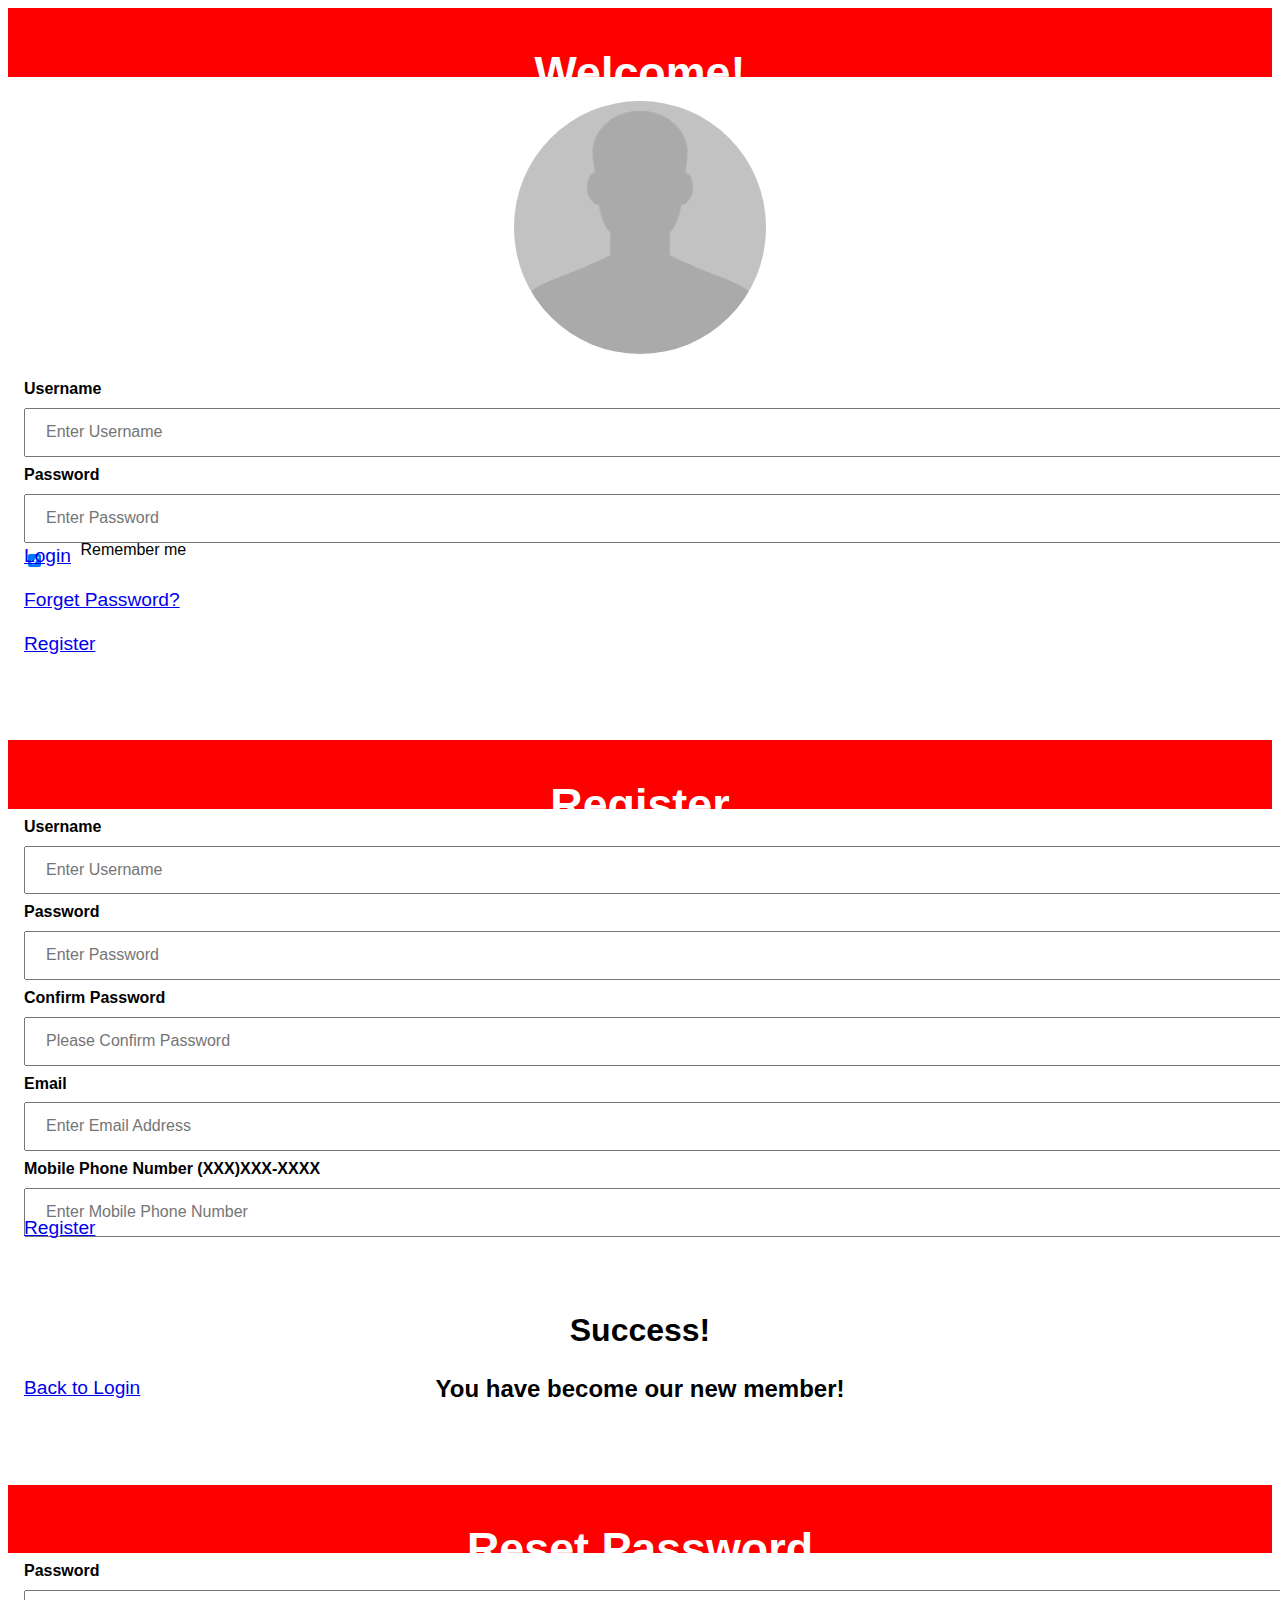
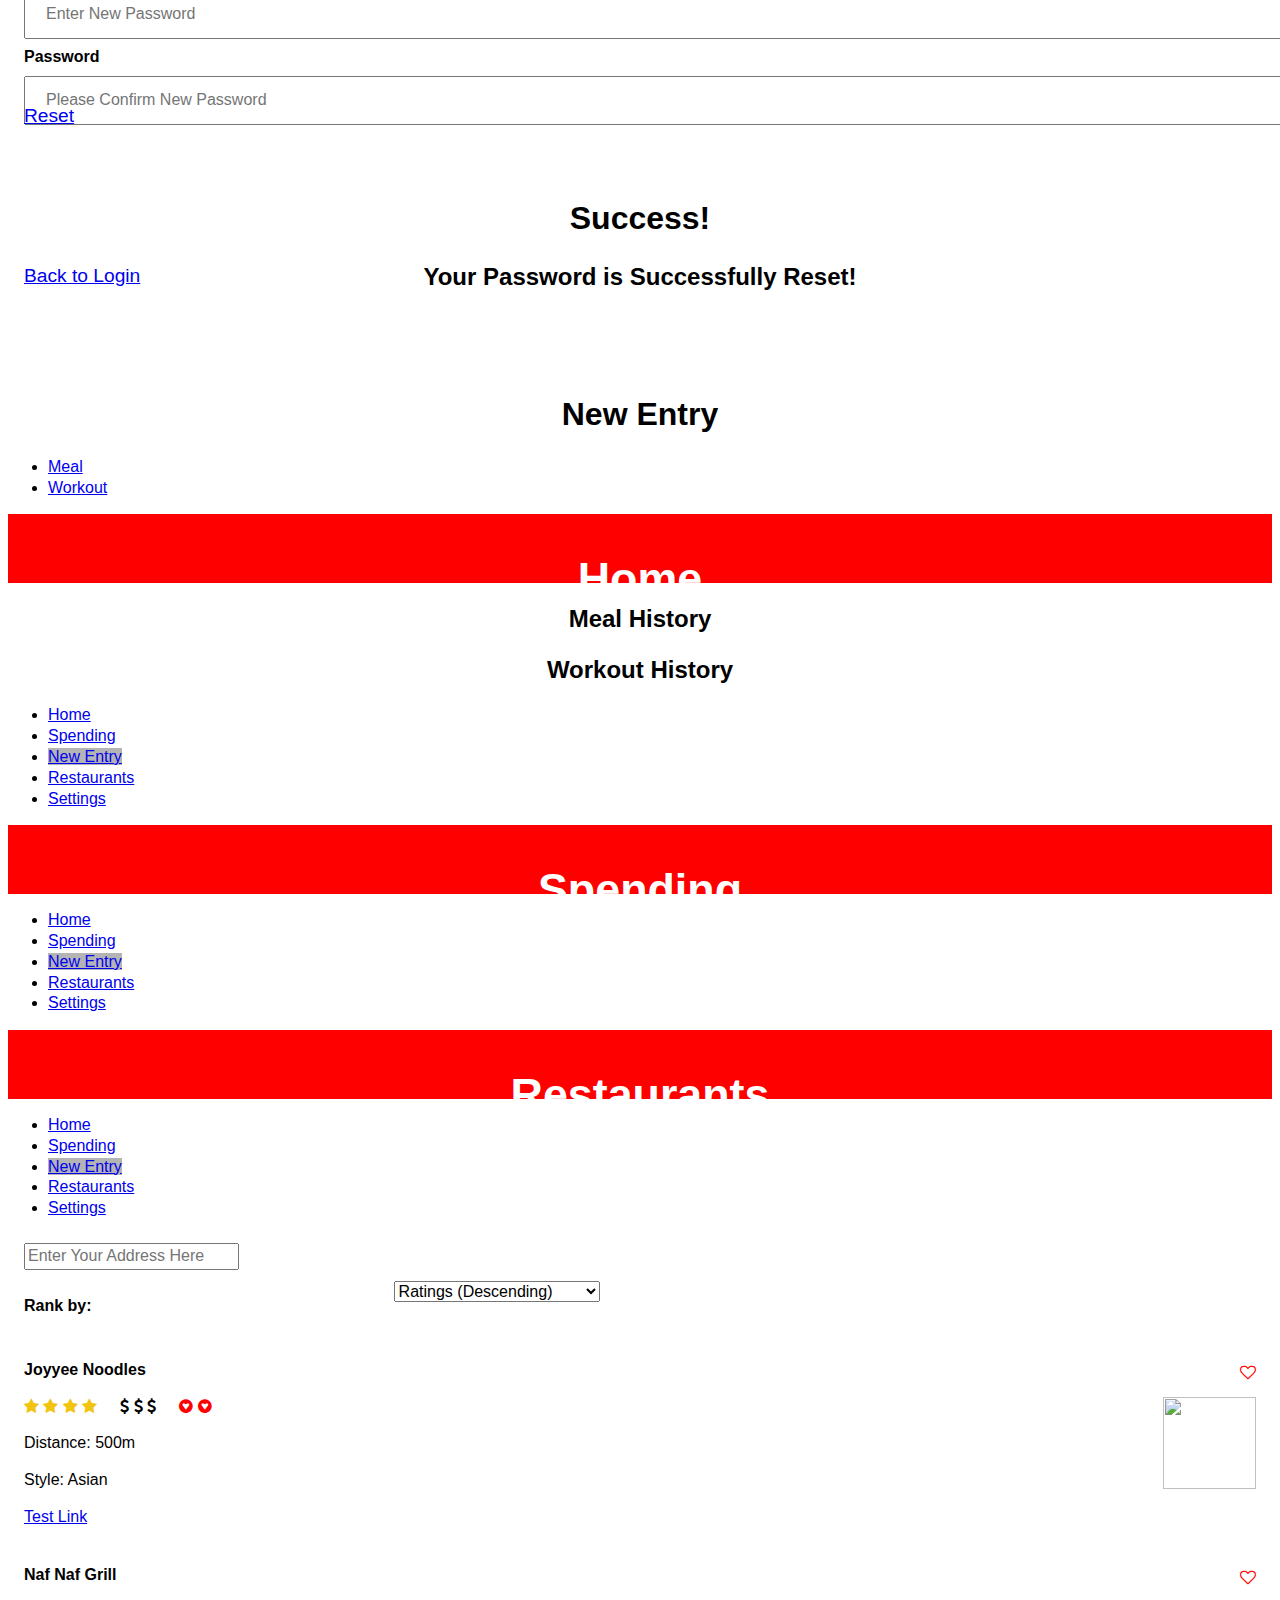
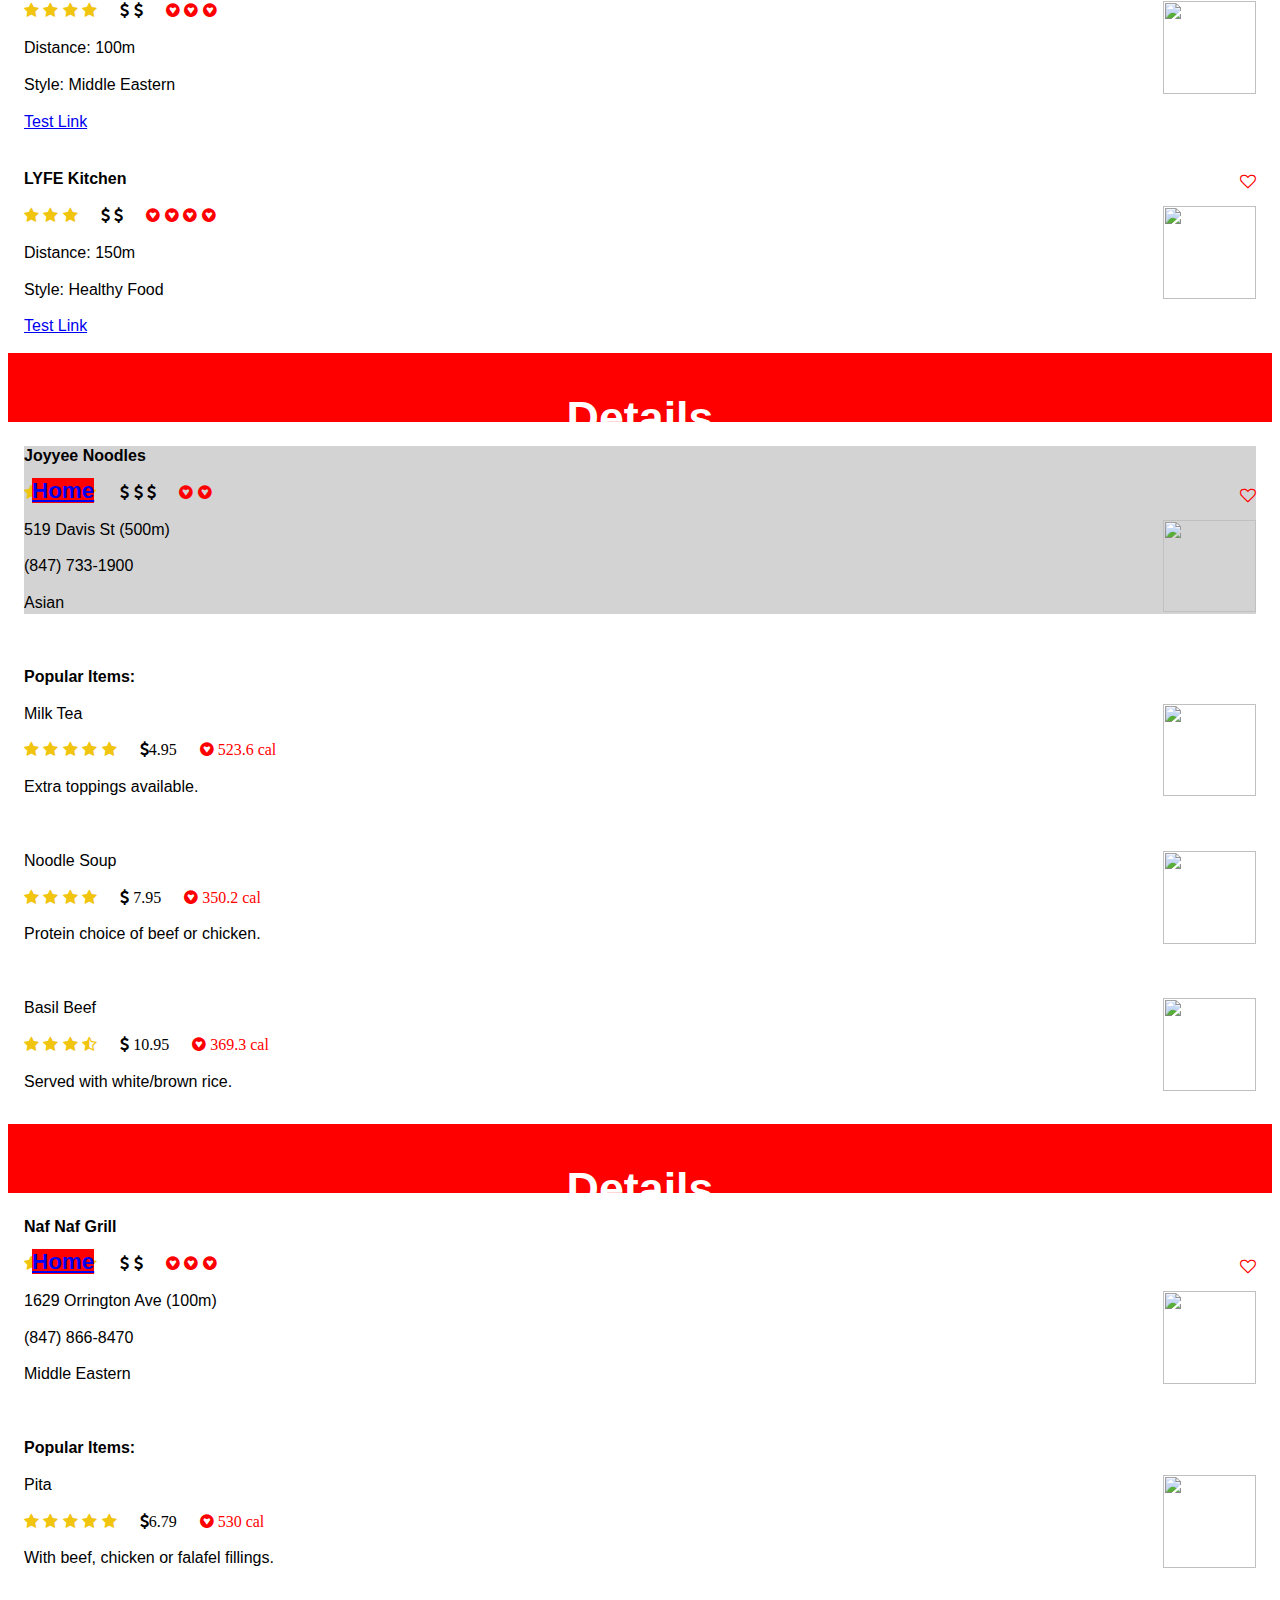
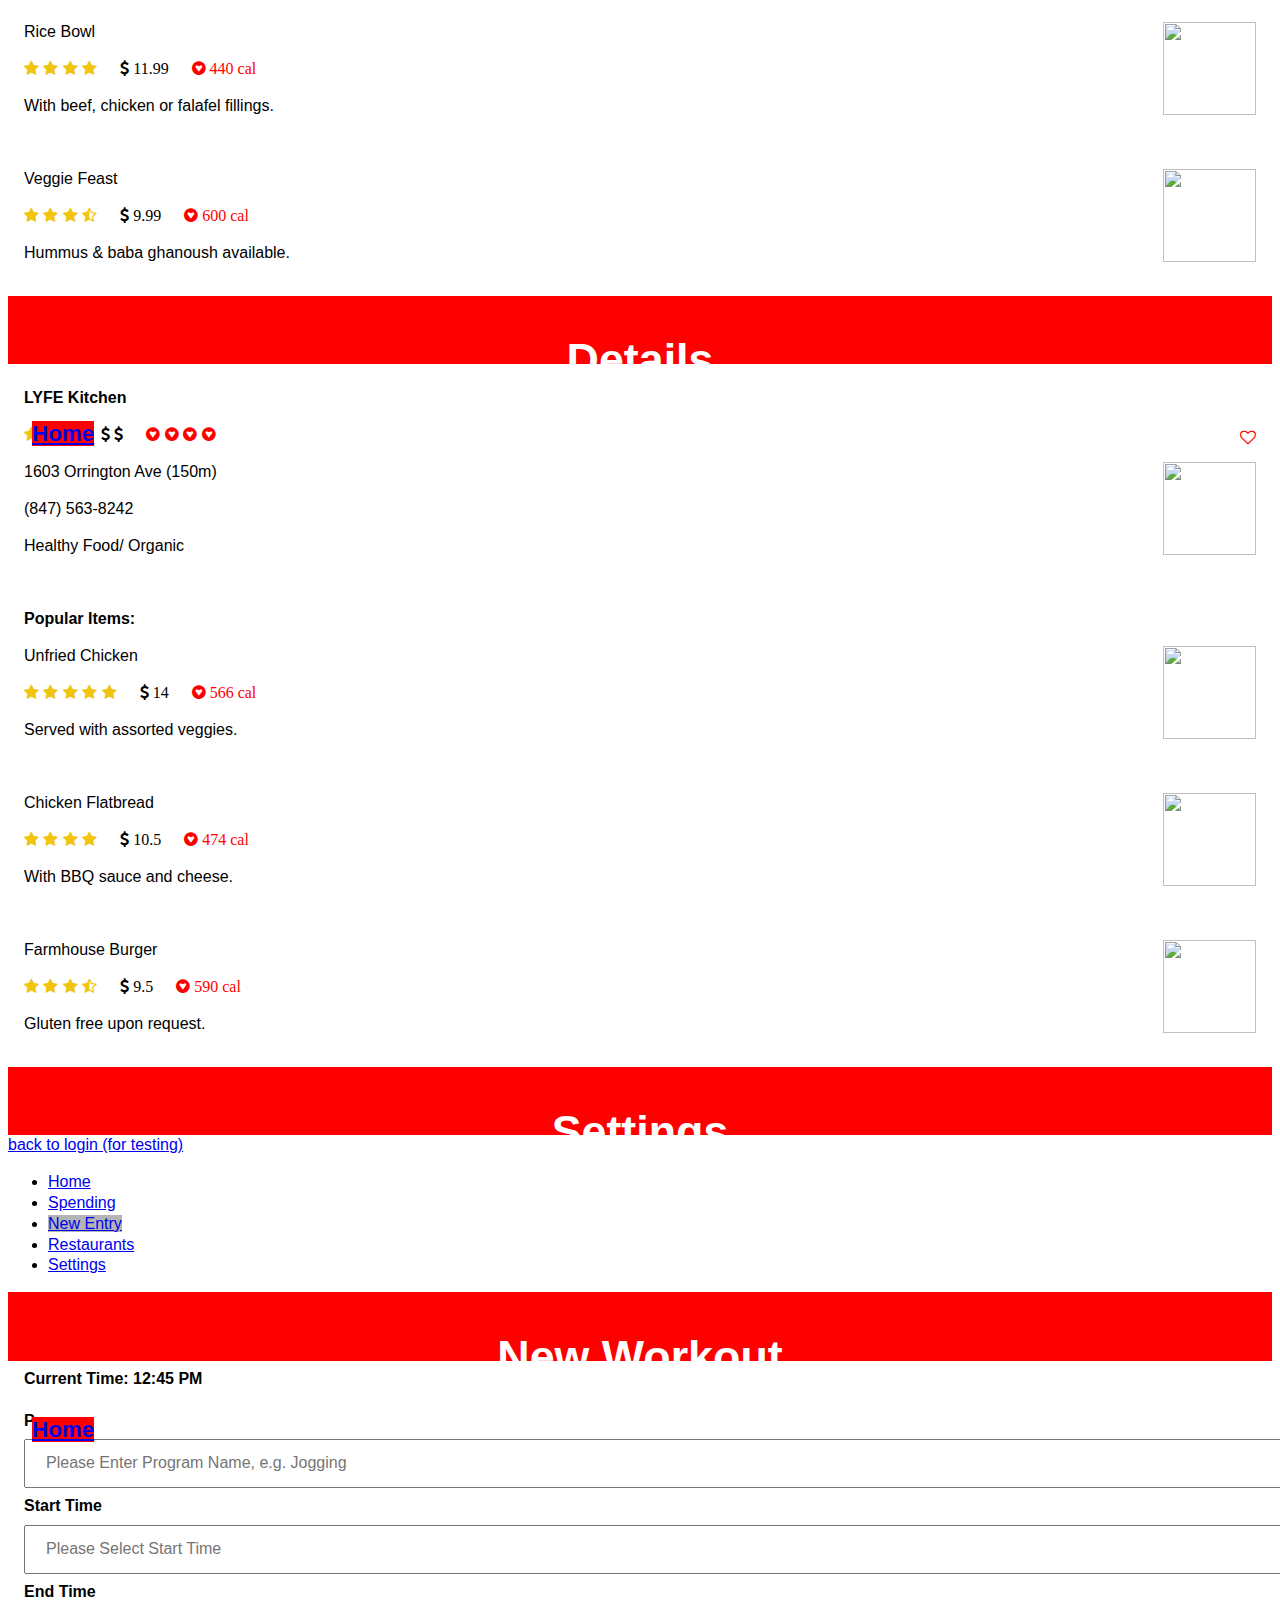
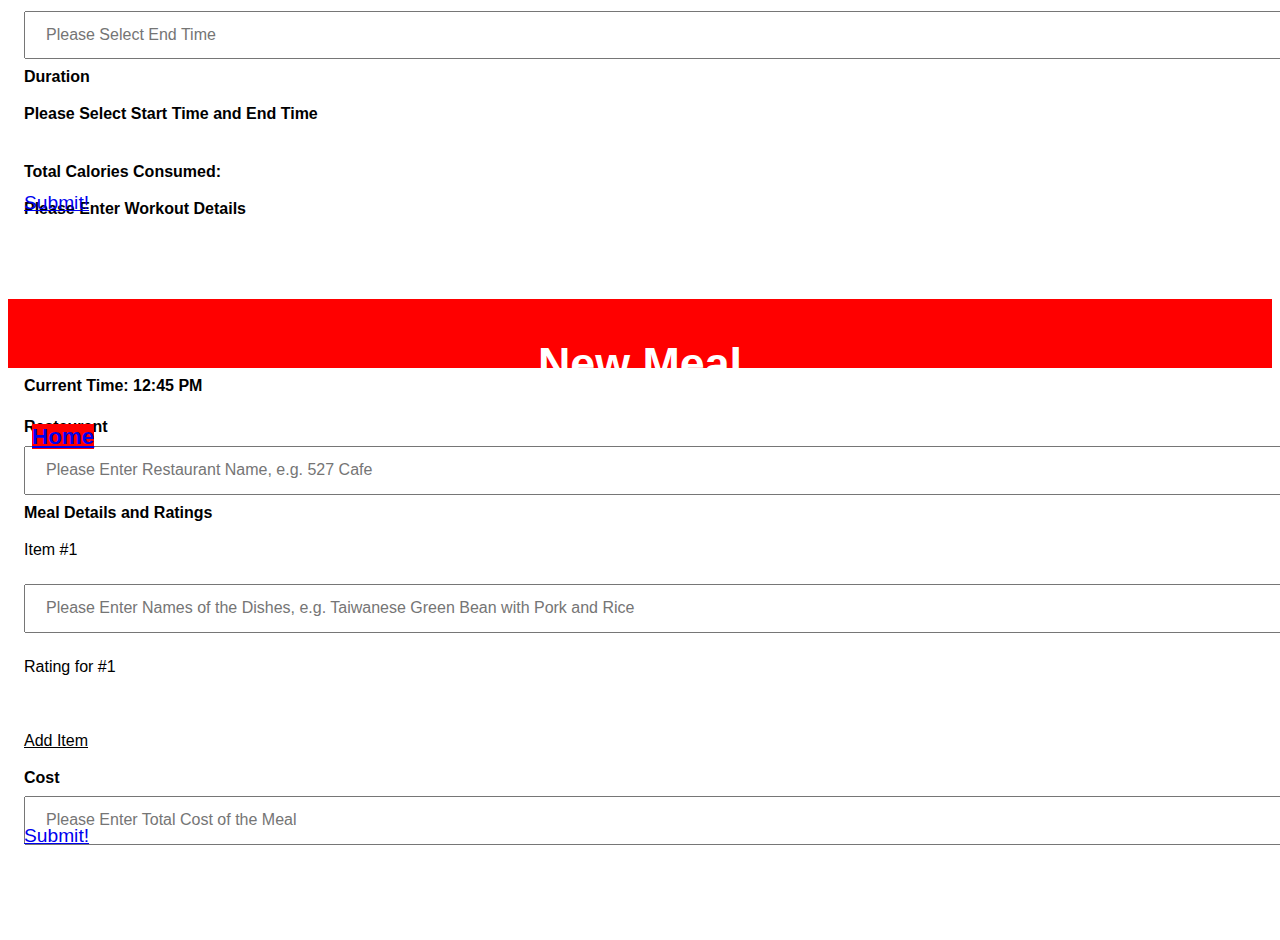
==== commit 6757b5d8: "Add files via upload" ====
--- a/index.html
+++ b/index.html
@@ -7,11 +7,8 @@
 	<!-- choose jquery version -->
 	<!-- <script src="https://code.jquery.com/jquery-2.2.4.js" integrity="sha256-iT6Q9iMJYuQiMWNd9lDyBUStIq/8PuOW33aOqmvFpqI=" crossorigin="anonymous"></script> -->
 	<script src="https://ajax.googleapis.com/ajax/libs/jquery/1.9.1/jquery.min.js"></script>
-	<!-- choose jquery mobile version -->
-	<script src="http://code.jquery.com/mobile/1.4.5/jquery.mobile-1.4.5.min.js"></script>
-	<link rel="stylesheet" href="http://code.jquery.com/mobile/1.4.5/jquery.mobile-1.4.5.min.css" />
-	<!-- <script src="jquery.mobile-1.5.0-alpha.1.js"></script> -->
-	<!-- <link rel="stylesheet" href="jquery.mobile-1.5.0-alpha.1.min.css" /> -->
+	<script src="https://code.jquery.com/mobile/1.4.5/jquery.mobile-1.4.5.min.js"></script>
+	<link rel="stylesheet" href="https://code.jquery.com/mobile/1.4.5/jquery.mobile-1.4.5.min.css" />
 	<link rel="stylesheet" href="themes/version1.css" />
 	<link rel="stylesheet" href="themes/jquery.mobile.icons.min.css" />
 	<link rel="stylesheet" href="icon-pack-custom.css">
@@ -172,7 +169,7 @@
 			<div id="table_chart_2" style="color:#000000"></div>
 		</div>
 		
-		<div data-role="footer" id='custom_footer' data-position="fixed">
+		<div data-role="footer" id='custom_footer' data-position="fixed" data-tap-toggle="false">
 
 			<div data-role="navbar" id="custom_navbar" data-position="fixed">
 				<ul>
@@ -204,7 +201,7 @@
 		<div id="donut_chart" style="width: 100%; height: 50%;"></div>
 		<div id="donut_chart_2" style="width: 100%; height: 50%;"></div>
 		<div id="line_chart" style="width: 100%; height: 50%;"></div>
-		<div data-role="footer" id='custom_footer' data-position="fixed">
+		<div data-role="footer" id='custom_footer' data-position="fixed" data-tap-toggle="false">
 			<div data-role="navbar" id="custom_navbar" data-position="fixed">
 				<ul>
 					<li>
@@ -234,6 +231,27 @@
 	<div id="dinning" data-role="page">
 		<div data-role="header" id="custom_header" data-position="fixed">
 			<h1>Restaurants</h1>
+		</div>
+		<div data-role="footer" id='custom_footer' data-position="fixed" data-tap-toggle="false">
+			<div data-role="navbar" id="custom_navbar" data-position="fixed">
+				<ul>
+					<li>
+						<a href="#home" data-icon="home" data-transition="none">Home</a>
+					</li>
+					<li>
+						<a href="#spending" data-icon="usd" data-transition="none">Spending</a>
+					</li>
+					<li>
+						<a href="#select" id="navbar_newentry" data-rel="popup" data-position-to="window" data-transition="none" data-icon="edit">New Entry</a>
+					</li>
+					<li>
+						<a href="#dinning" data-icon="coffee" data-transition="none" class="ui-btn-active ui-state-persist">Restaurants</a>
+					</li>
+					<li>
+						<a href="#settings" data-icon="wrench" data-transition="none">Settings</a>
+					</li>
+				</ul>
+			</div>
 		</div>
 		<form>
 			<div class="container">
@@ -317,38 +335,18 @@
 				</div>
 			</div>
 		</form>
-		<div data-role="footer" id='custom_footer' data-position="fixed">
-			<div data-role="navbar" id="custom_navbar" data-position="fixed">
-				<ul>
-					<li>
-						<a href="#home" data-icon="home" data-transition="none">Home</a>
-					</li>
-					<li>
-						<a href="#spending" data-icon="usd" data-transition="none">Spending</a>
-					</li>
-					<li>
-						<a href="#select" id="navbar_newentry" data-rel="popup" data-position-to="window" data-transition="none" data-icon="edit">New Entry</a>
-					</li>
-					<li>
-						<a href="#dinning" data-icon="coffee" data-transition="none" class="ui-btn-active ui-state-persist">Restaurants</a>
-					</li>
-					<li>
-						<a href="#settings" data-icon="wrench" data-transition="none">Settings</a>
-					</li>
-				</ul>
-			</div>
-		</div>
+		
 	</div>
 
 	<!-- Restaurant-Joyyee page -->
 	<div id="Joyyee" data-role="page"> 
 			<div data-role="header" id="custom_header" data-position="fixed">	 
-				<h1></h1>
+				<h1>Details</h1>
 				<a href="#dinning" data-icon="chevron-circle-left" class="header-back-home-button" data-iconpos="notext">Home</a>
 			</div>
 			<form>
 			<div class="container">
-				<div>
+				<div id="restaurant_details_Joyyee">
 					<p class="pagetext">Joyyee Noodles</p>
 					<i class="fa fa-star" style="color:#f1c40f"></i>
 					<i class="fa fa-star" style="color:#f1c40f"></i>
@@ -361,9 +359,9 @@
 					<i class="fa fa-at" style="visibility: hidden"></i>  
 					<i class="fa fa-gittip" style="color:red"></i>
 					<i class="fa fa-gittip" style="color:red"></i>
-					<p>Address: 519 Davis St (500m) </p>
-					<p>Phone: (847) 733-1900</p>
-					<p>Style: Asian</p>
+					<p>519 Davis St (500m) </p>
+					<p>(847) 733-1900</p>
+					<p>Asian</p>
 					<img src="prototype_images/Joyyee.jpg" class="Restaurant_Image">
 					<div class="Favouritebutton"><i class="fa fa-heart-o" style="color:red"></i></div>
 				</div>
@@ -418,7 +416,7 @@
 	<!-- Restaurant-Nafnaf page -->
 	<div id="Nafnaf" data-role="page"> 
 			<div data-role="header" id="custom_header" data-position="fixed">	 
-				<h1></h1>
+				<h1>Details</h1>
 				<a href="#dinning" data-icon="chevron-circle-left" class="header-back-home-button" data-iconpos="notext">Home</a>
 			</div>
 			<form>
@@ -436,9 +434,9 @@
 					<i class="fa fa-gittip" style="color:red"></i>
 					<i class="fa fa-gittip" style="color:red"></i>
 					<i class="fa fa-gittip" style="color:red"></i>					
-					<p>Address: 1629 Orrington Ave (100m) </p>
-					<p>Phone: (847) 866-8470</p>
-					<p>Style: Middle Eastern</p>
+					<p>1629 Orrington Ave (100m) </p>
+					<p>(847) 866-8470</p>
+					<p>Middle Eastern</p>
 					<img src="prototype_images/Nafnaf.jpg" class="Restaurant_Image">
 					<div class="Favouritebutton"><i class="fa fa-heart-o" style="color:red"></i></div>
 				</div>
@@ -493,13 +491,13 @@
 	<!-- Restaurant-LYFE page -->
 	<div id="LYFE" data-role="page"> 
 			<div data-role="header" id="custom_header" data-position="fixed">	 
-				<h1></h1>
+				<h1>Details</h1>
 				<a href="#dinning" data-icon="chevron-circle-left" class="header-back-home-button" data-iconpos="notext">Home</a>
 			</div>
 			<form>
 			<div class="container">
 				<div>
-					<p class="pagetext">LYFE</p>
+					<p class="pagetext">LYFE Kitchen</p>
 					<i class="fa fa-star" style="color:#f1c40f"></i>
 					<i class="fa fa-star" style="color:#f1c40f"></i>
 					<i class="fa fa-star" style="color:#f1c40f"></i> 
@@ -511,9 +509,9 @@
 					<i class="fa fa-gittip" style="color:red"></i>
 					<i class="fa fa-gittip" style="color:red"></i>
 					<i class="fa fa-gittip" style="color:red"></i>					
-					<p>Address: 1603 Orrington Ave (150m) </p>
-					<p>Phone: (847) 563-8242</p>
-					<p>Style: Healthy Food</p>
+					<p>1603 Orrington Ave (150m) </p>
+					<p>(847) 563-8242</p>
+					<p>Healthy Food/ Organic</p>
 					<img src="prototype_images/LYFE.jpg" class="Restaurant_Image">
 					<div class="Favouritebutton"><i class="fa fa-heart-o" style="color:red"></i></div>
 				</div>
@@ -571,7 +569,7 @@
 			<h1>Settings</h1>
 		</div>
 		<a href="#login">back to login (for testing)</a>
-		<div data-role="footer" id='custom_footer' data-position="fixed">
+		<div data-role="footer" id='custom_footer' data-position="fixed" data-tap-toggle="false">
 			<div data-role="navbar" id="custom_navbar" data-position="fixed">
 				<ul>
 					<li>
--- a/prototype.css
+++ b/prototype.css
@@ -94,8 +94,7 @@
 
 /*****************  Ziyu's Code End  *****************/
 
-/*SJW Code*/
-
+/***************** JW's Code Start *****************/
 
 img.backimage {
     width: 30%;
@@ -167,7 +166,48 @@
 	font-weight: bold;
 }
 
-/*End of SJW Code*/
+/*Restaurant Pages*/
+
+#Address{
+	height: 2rem;
+}
+
+#RankBy{
+	height: 3rem;	
+}
+
+#FilterContainer {
+	float: right;
+	width: 70%;
+	margin-top:-2.2rem;
+}
+
+#Filters-button {
+	background-color: white;
+	height: 1rem;
+}
+
+#Filters-button.ui-btn:after {
+    ms-transform: scale(1); /* IE 9 */
+    -webkit-transform: scale(1); /* Chrome, Safari, Opera */
+    transform: scale(1);
+} 
+
+.Restaurant_Image{
+	width: 5.8rem;
+	height: 5.8rem;
+	float: right;
+	margin-top:-6.9rem;
+}
+
+.Favouritebutton{
+	float: right;
+	margin-top:-9rem;
+}
+
+
+
+/*****************  JW's Code End  *****************/
 
 
 .imgcontainer { /* main login page image (avatar) */
@@ -249,3 +289,20 @@
 #navbar_newentry{ /*customize the newentry button in navbar*/
 	background-color: rgb(180,180,180);
 } 
+
+th.google-visualization-table-th.gradient.unsorted{
+	text-align: left;
+	width:33%;
+}
+
+td.google-visualization-table-type-number.google-visualization-table-td{
+	text-align: left;
+}
+
+a.ui-collapsible-heading-toggle{
+	background-color: lightgrey !important;  
+}
+
+#restaurant_details_Joyyee{
+	background-color: lightgrey;
+}
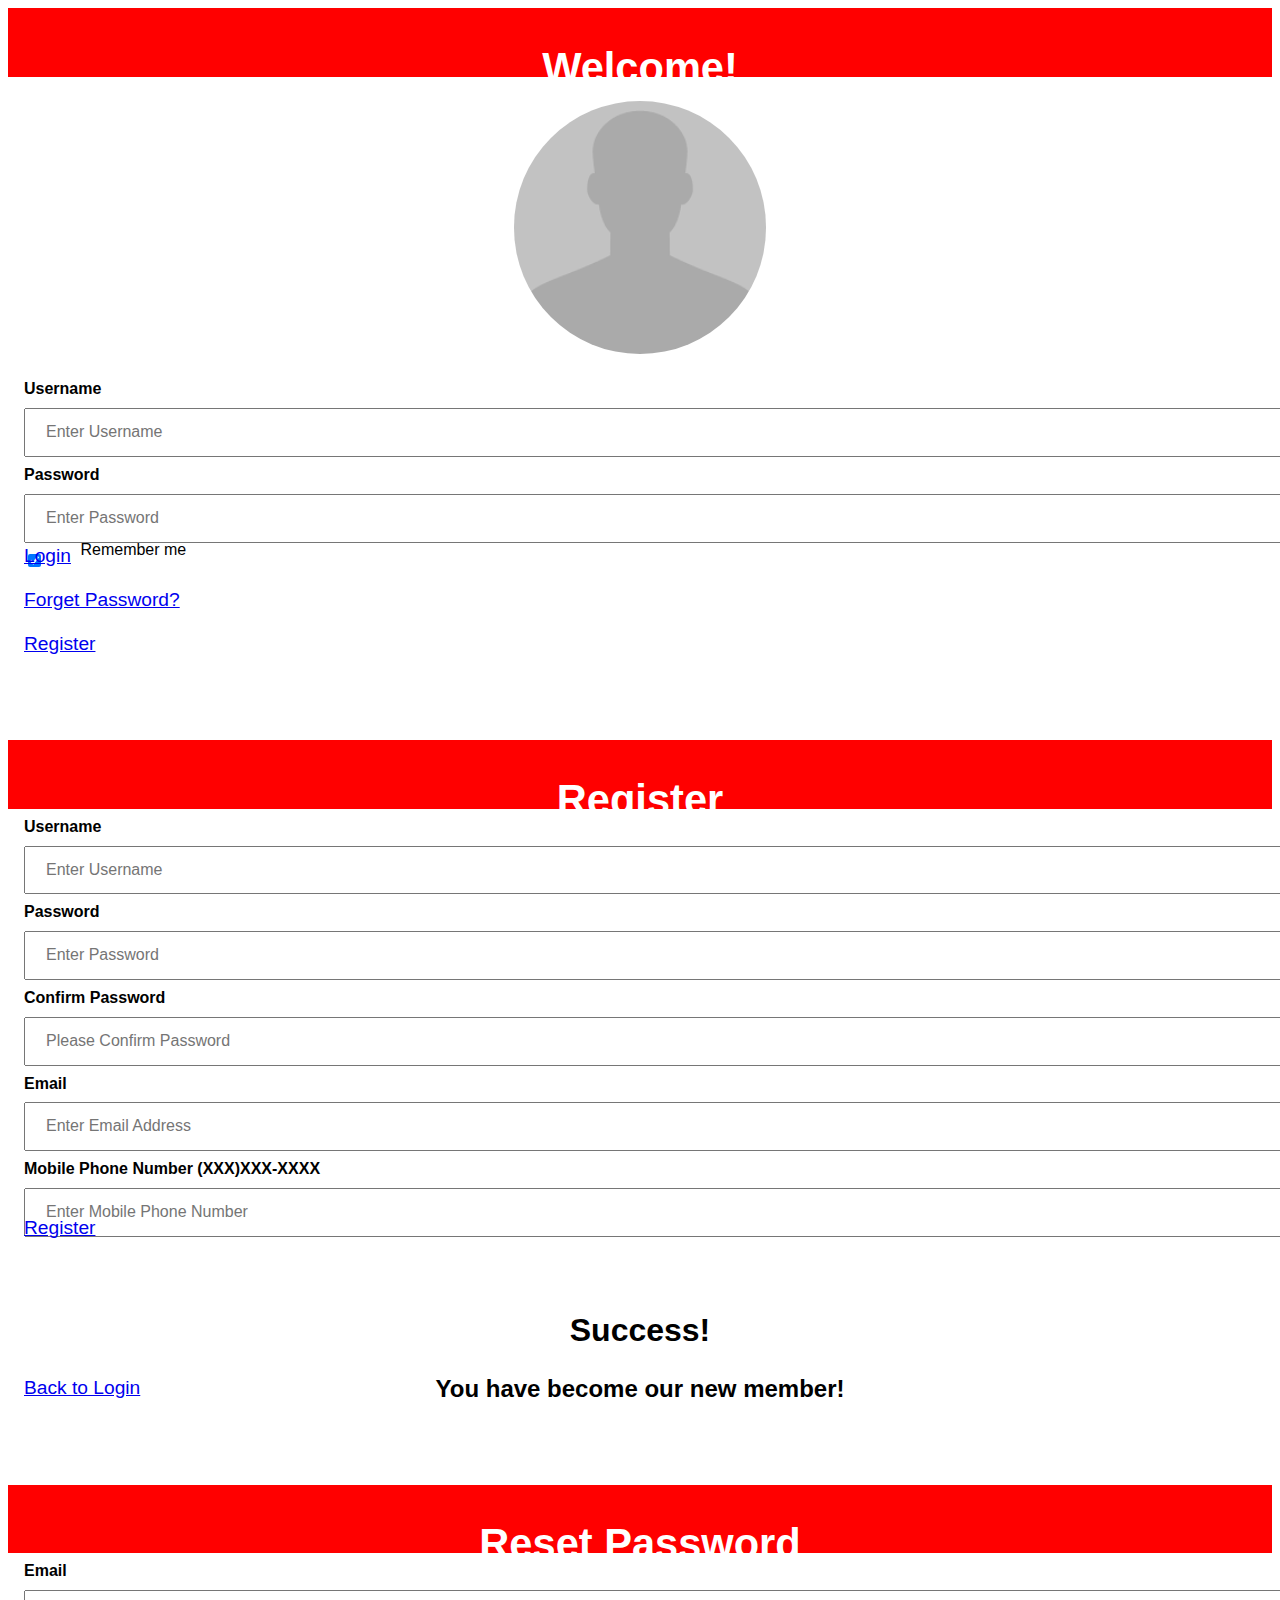
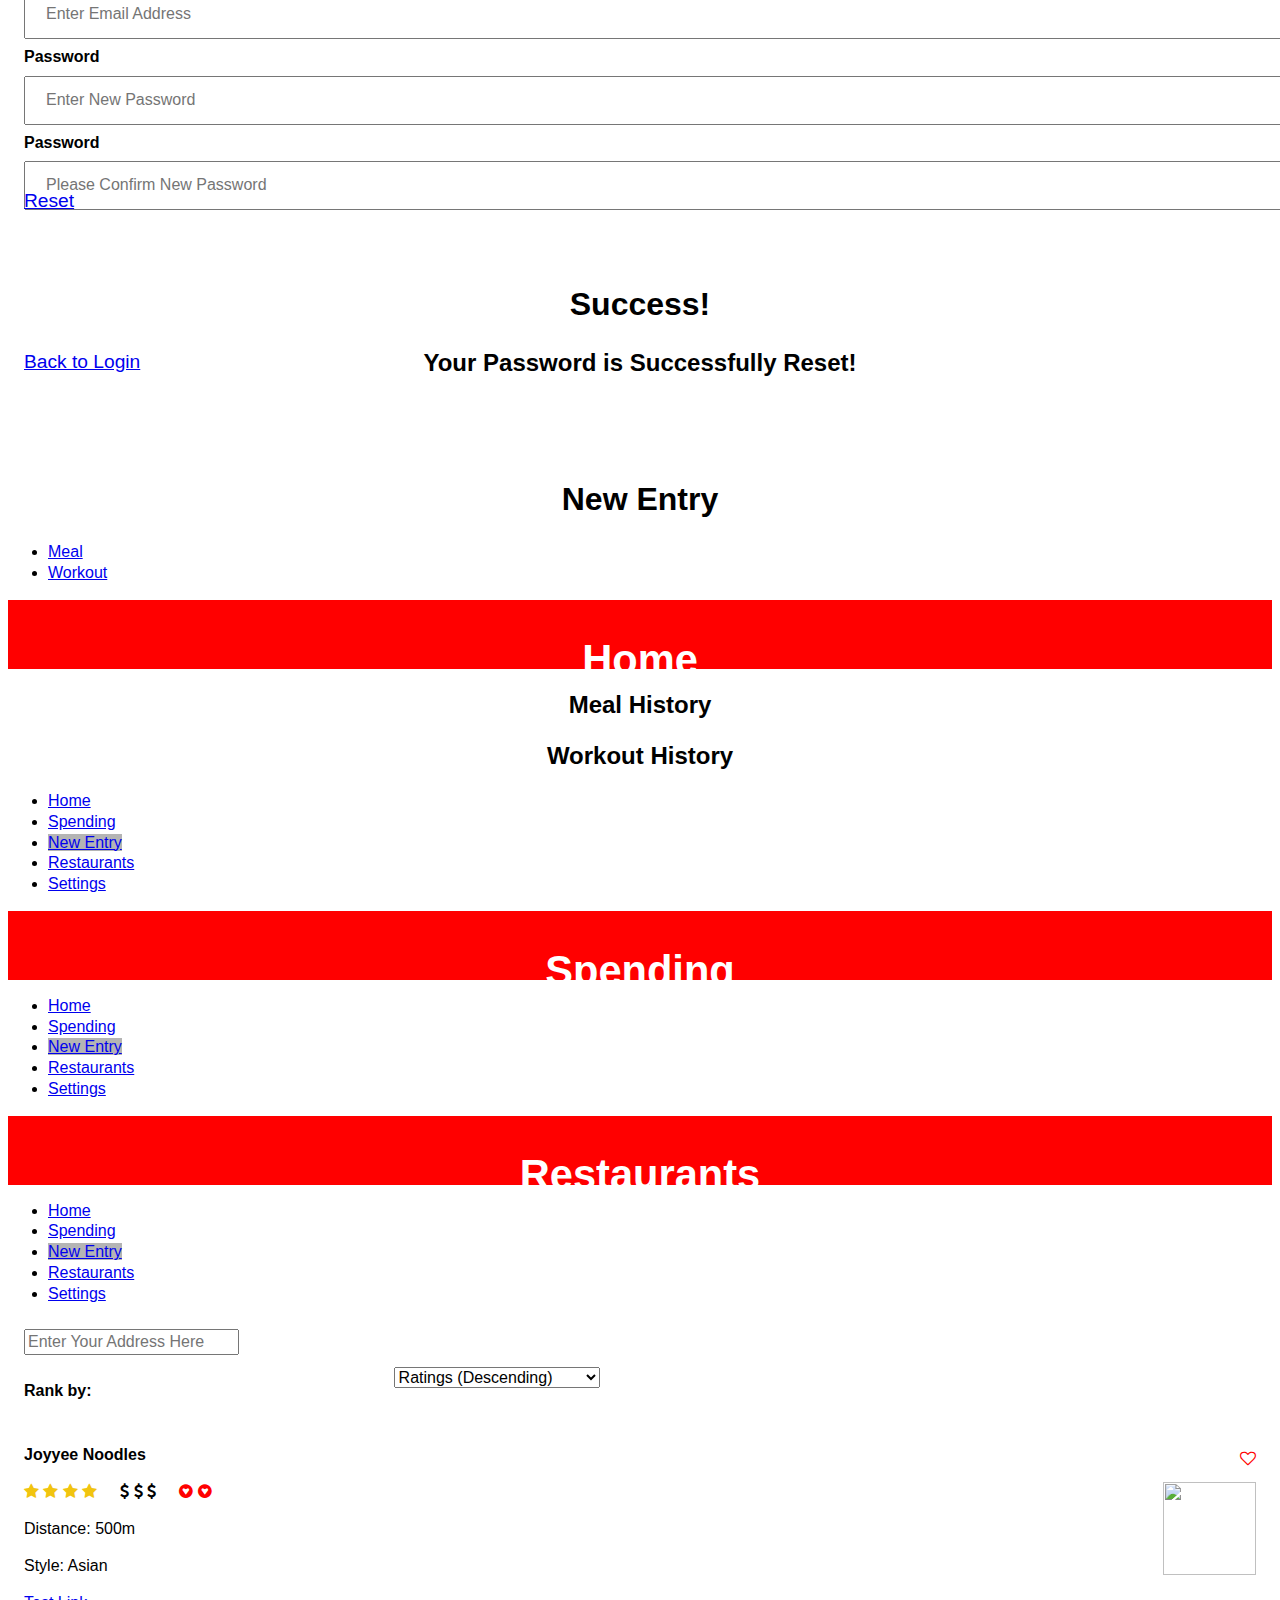
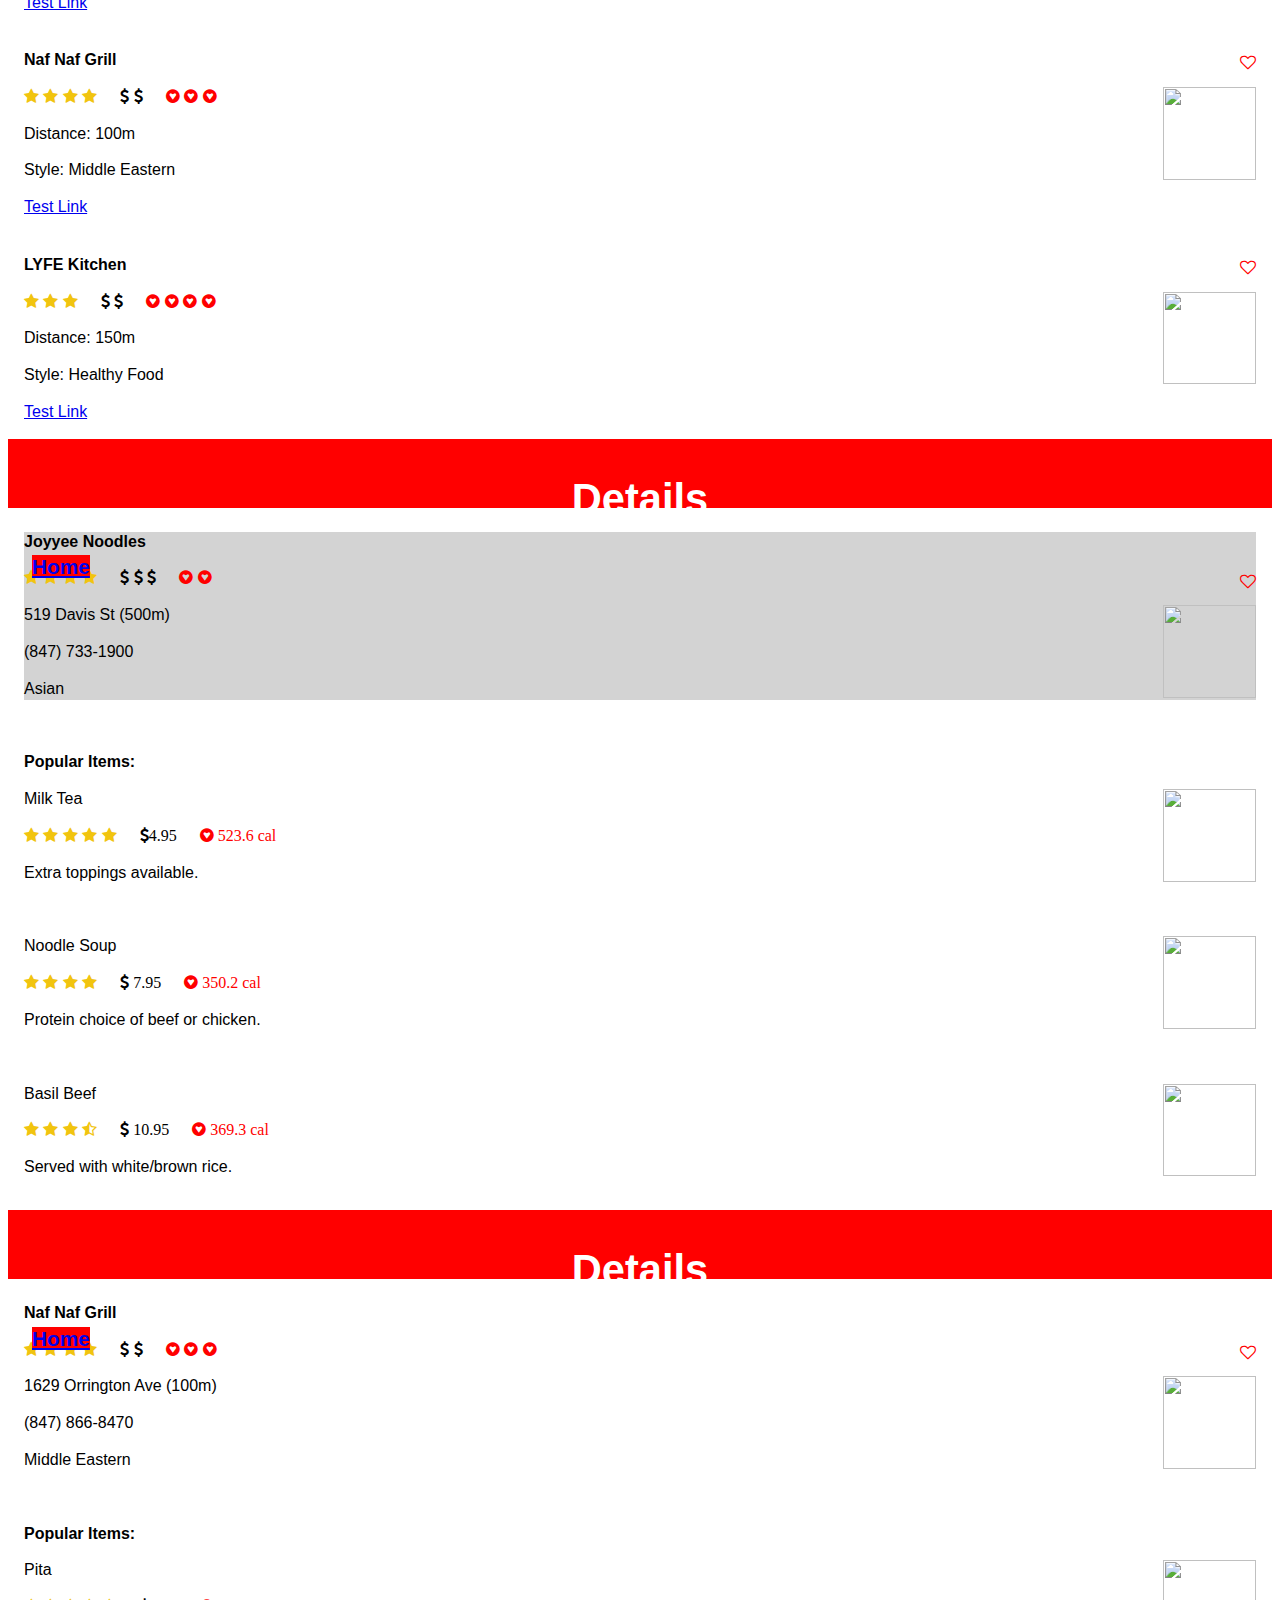
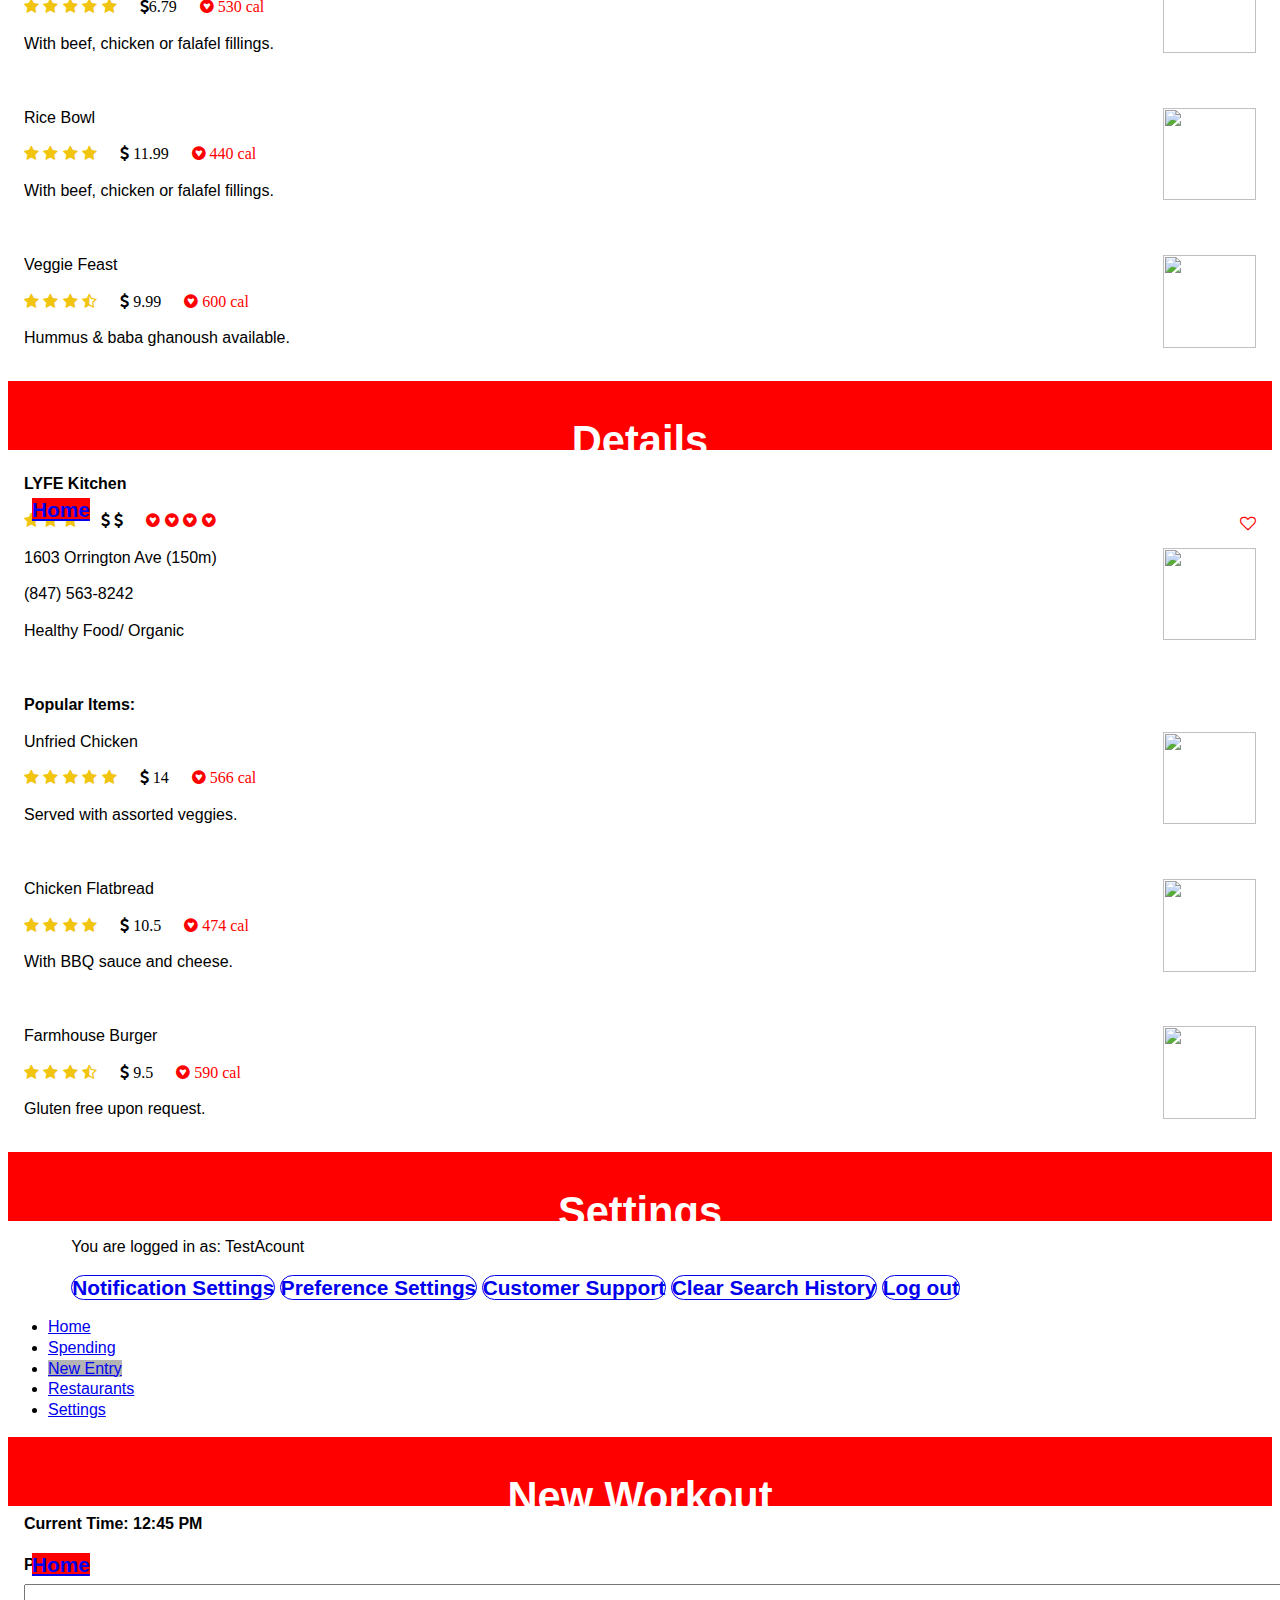
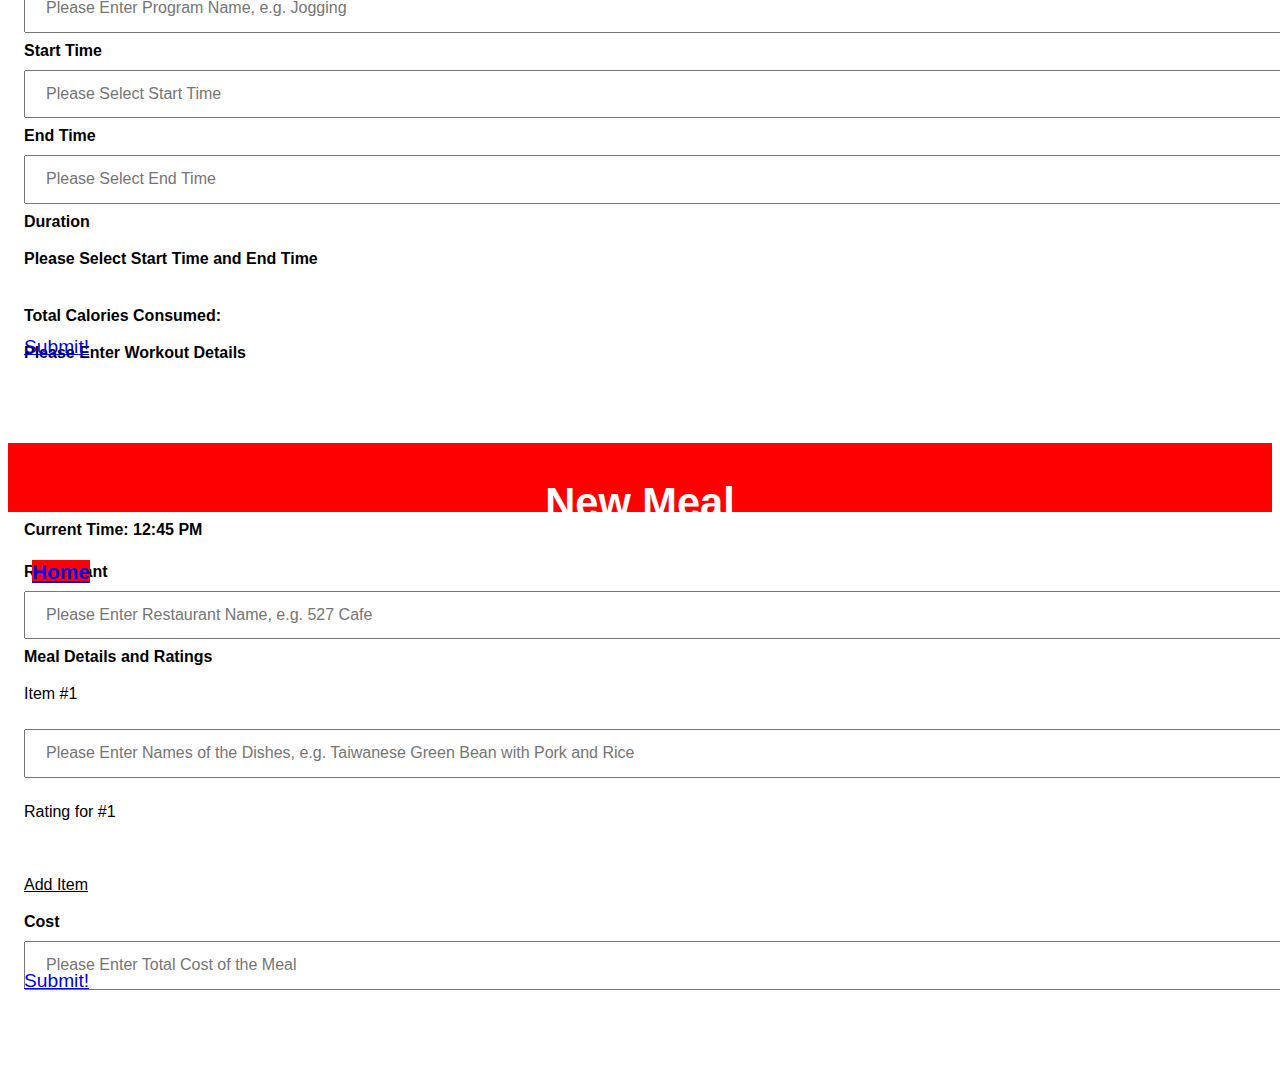
==== commit 8870dff1: "Add files via upload" ====
--- a/index.html
+++ b/index.html
@@ -110,6 +110,9 @@
 		</div>
 		<form>
 		    <div class="container">
+		    	<label class="pagetext"><b>Email</b></label>
+		   		<input type="password" placeholder="Enter Email Address" name="email">
+
 		   		<label class="pagetext"><b>Password</b></label>
 		   		<input type="password" placeholder="Enter New Password" name="psw">
 
@@ -568,7 +571,14 @@
 		<div data-role="header" id="custom_header" data-position="fixed">
 			<h1>Settings</h1>
 		</div>
-		<a href="#login">back to login (for testing)</a>
+		<p style="margin-left:5%">You are logged in as: TestAcount</p>
+        <div data-role="navbar" id="buttons_settings">
+		  <a href="#" class="ui-btn">Notification Settings</a>
+       	  <a href="#" class="ui-btn">Preference Settings</a>
+       	  <a href="#" class="ui-btn">Customer Support</a>
+       	  <a href="#" class="ui-btn">Clear Search History</a>
+       	  <a href="#login" class="ui-btn">Log out</a>
+		</div>
 		<div data-role="footer" id='custom_footer' data-position="fixed" data-tap-toggle="false">
 			<div data-role="navbar" id="custom_navbar" data-position="fixed">
 				<ul>
--- a/prototype.css
+++ b/prototype.css
@@ -9,7 +9,7 @@
 	color:white;
 	font-weight: bold;
 	height: 3.5rem;
-	font-size: 1.4rem;
+	font-size: 1.3rem;
 	padding-top: 0.3rem;
 	padding-bottom:0.5rem;
 }
@@ -250,6 +250,7 @@
 	height: 0.1rem;
 	font-size:1.2rem;
 	border-radius: 0.8rem;
+
 }
 #login_submit a p, #register_submit a p, #back_to_login a p, #reset_password_submit a p{ /* style the submit buttons of main login, register, reset password and confirm popups */
 	position:relative;
@@ -277,7 +278,7 @@
     background-position: center;
     background-color: red;
     left:1.4rem;
-    top:2rem;
+    top:2.3rem;
 }
 
 .header-back-home-button.ui-link:after { /* style the back home button in headers, scale the icon in the button */
@@ -306,3 +307,13 @@
 #restaurant_details_Joyyee{
 	background-color: lightgrey;
 }
+
+#buttons_settings{
+	width: 90%;
+	margin-left: 5%;
+}
+
+#buttons_settings a{
+	font-size: 1.3rem !important;
+	border-radius: 0.8rem;
+}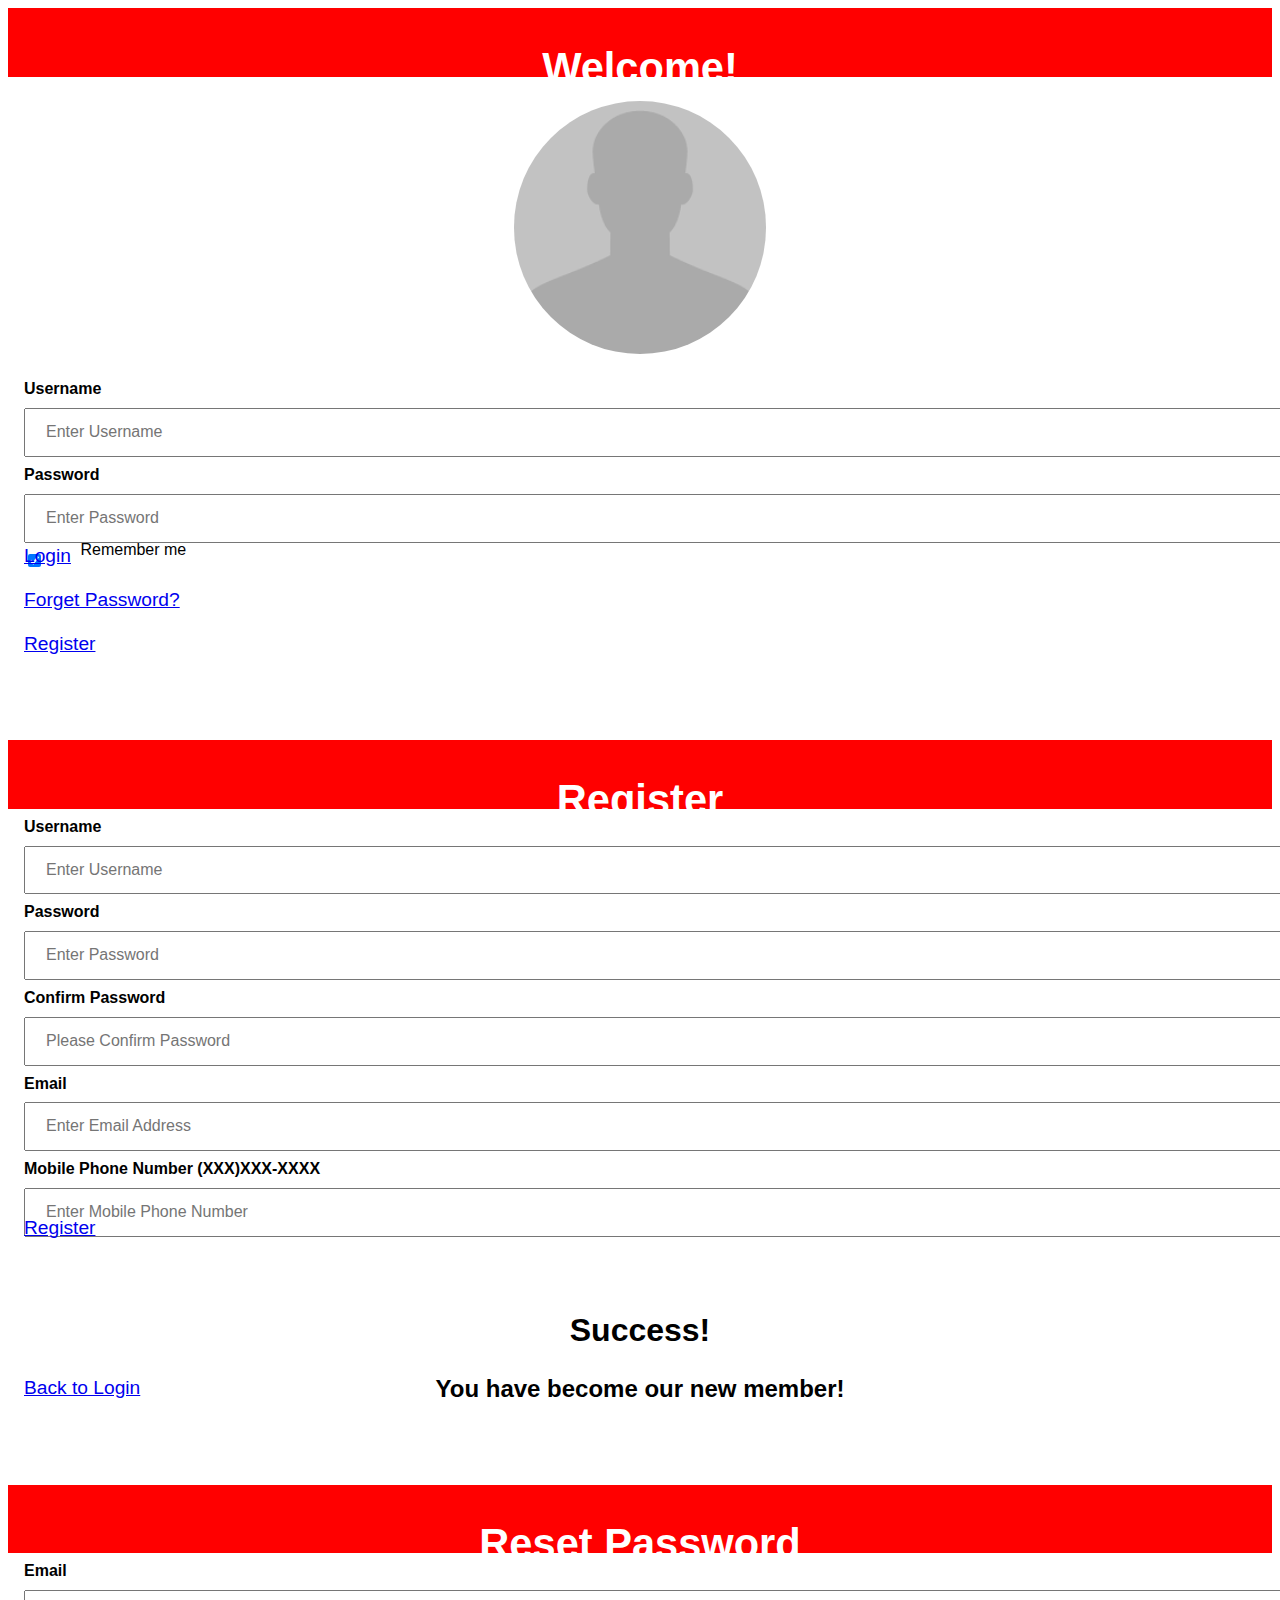
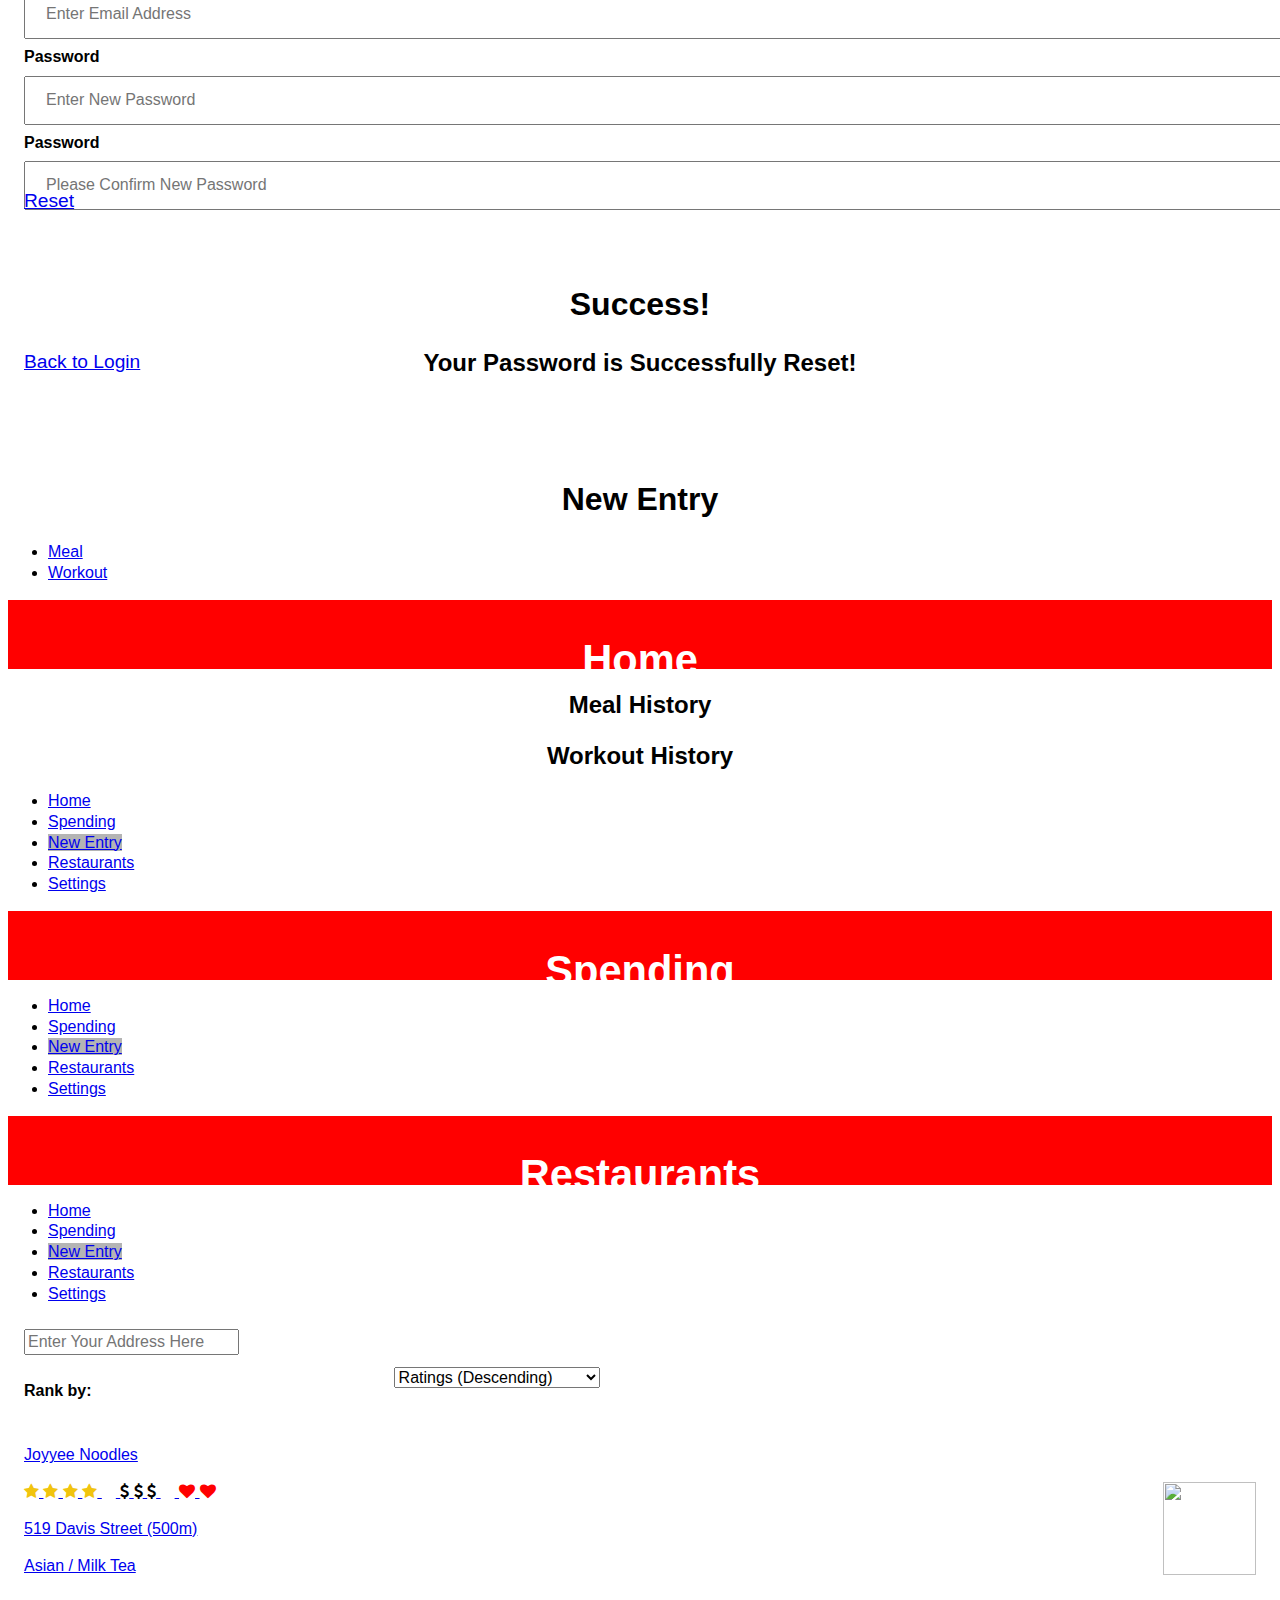
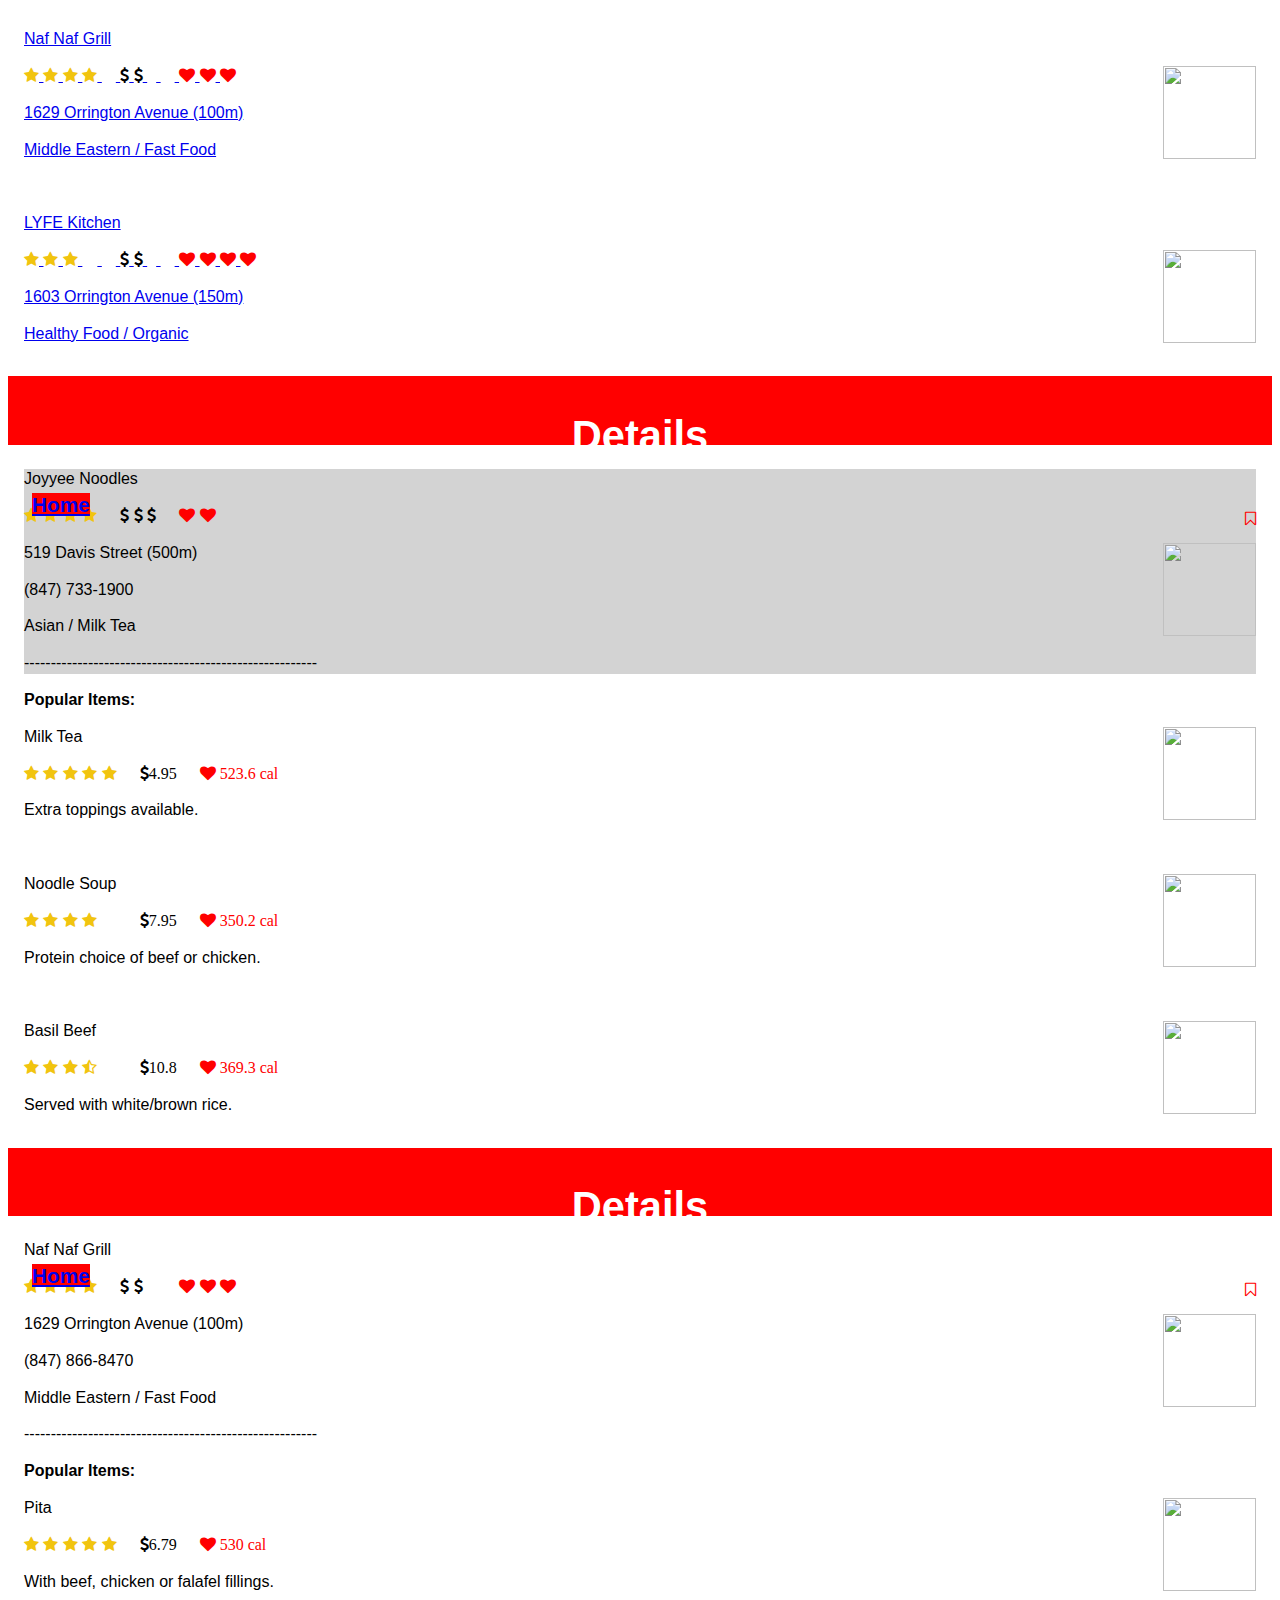
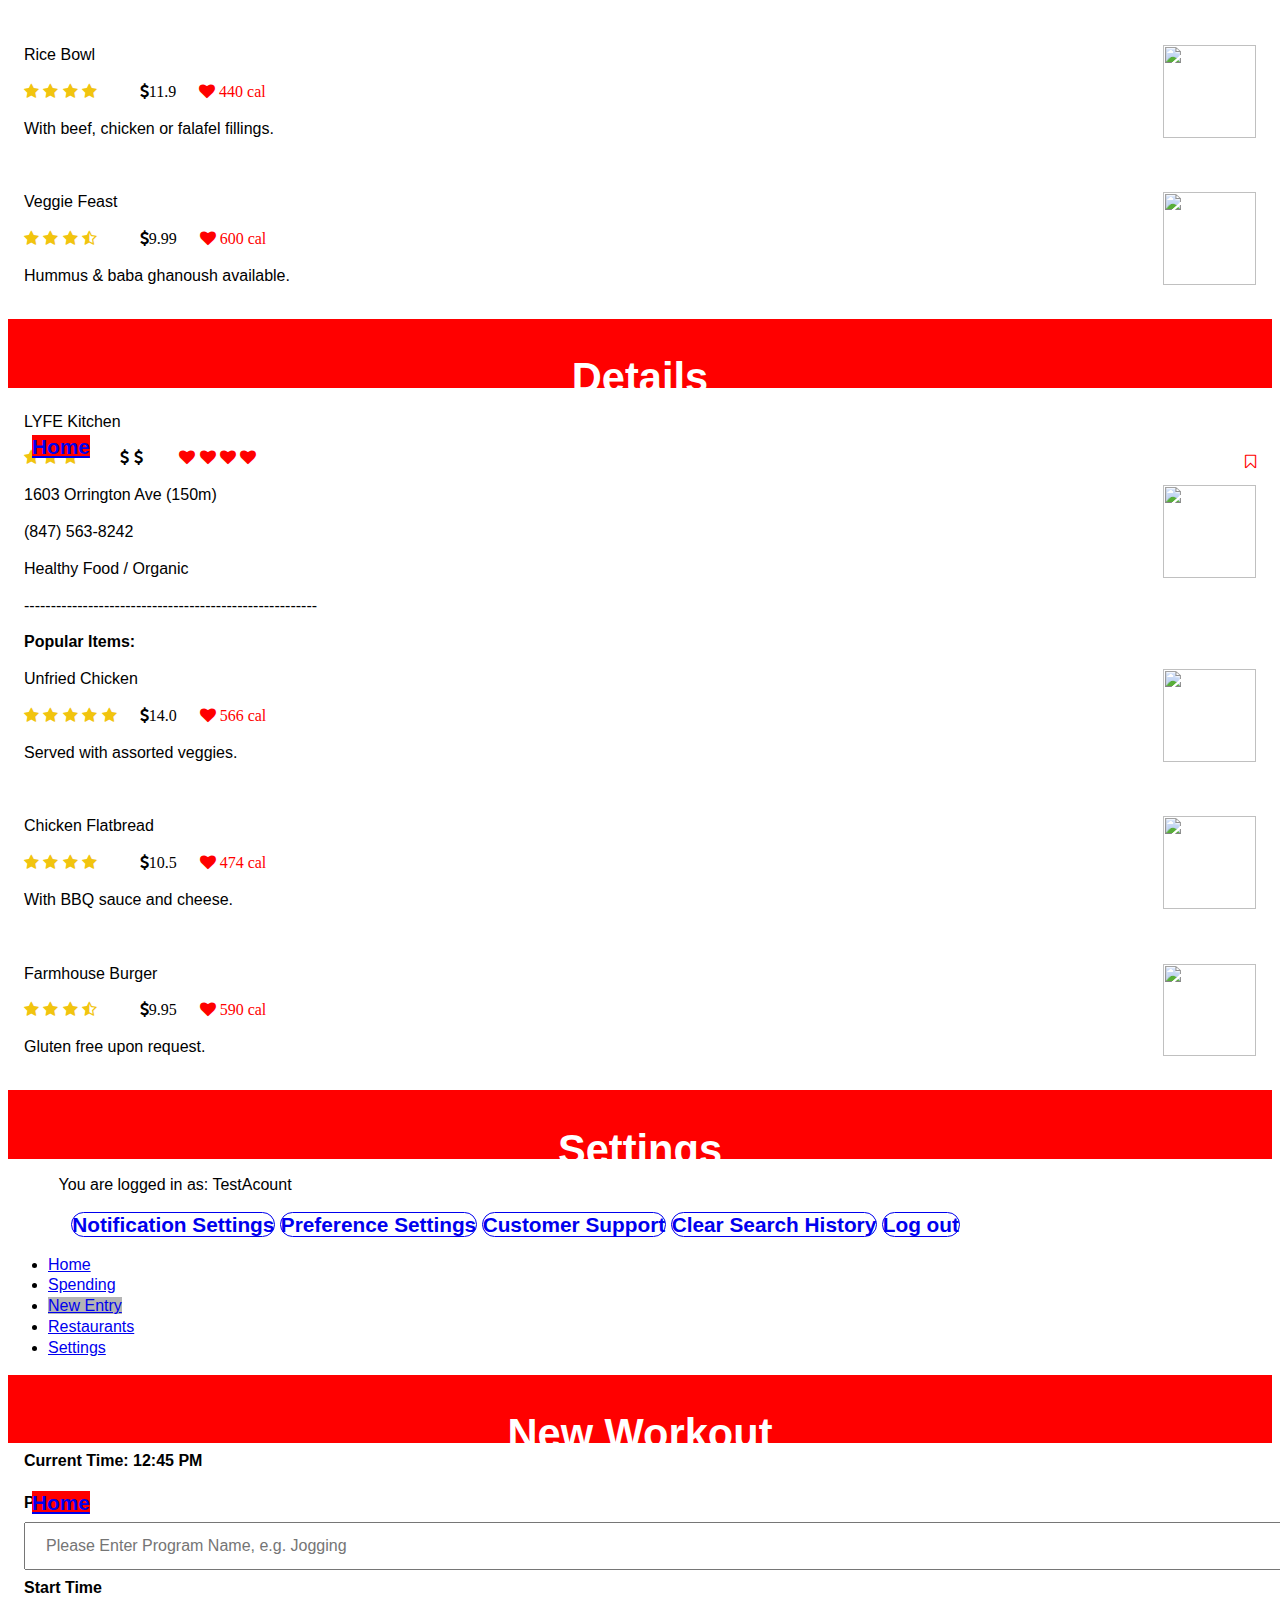
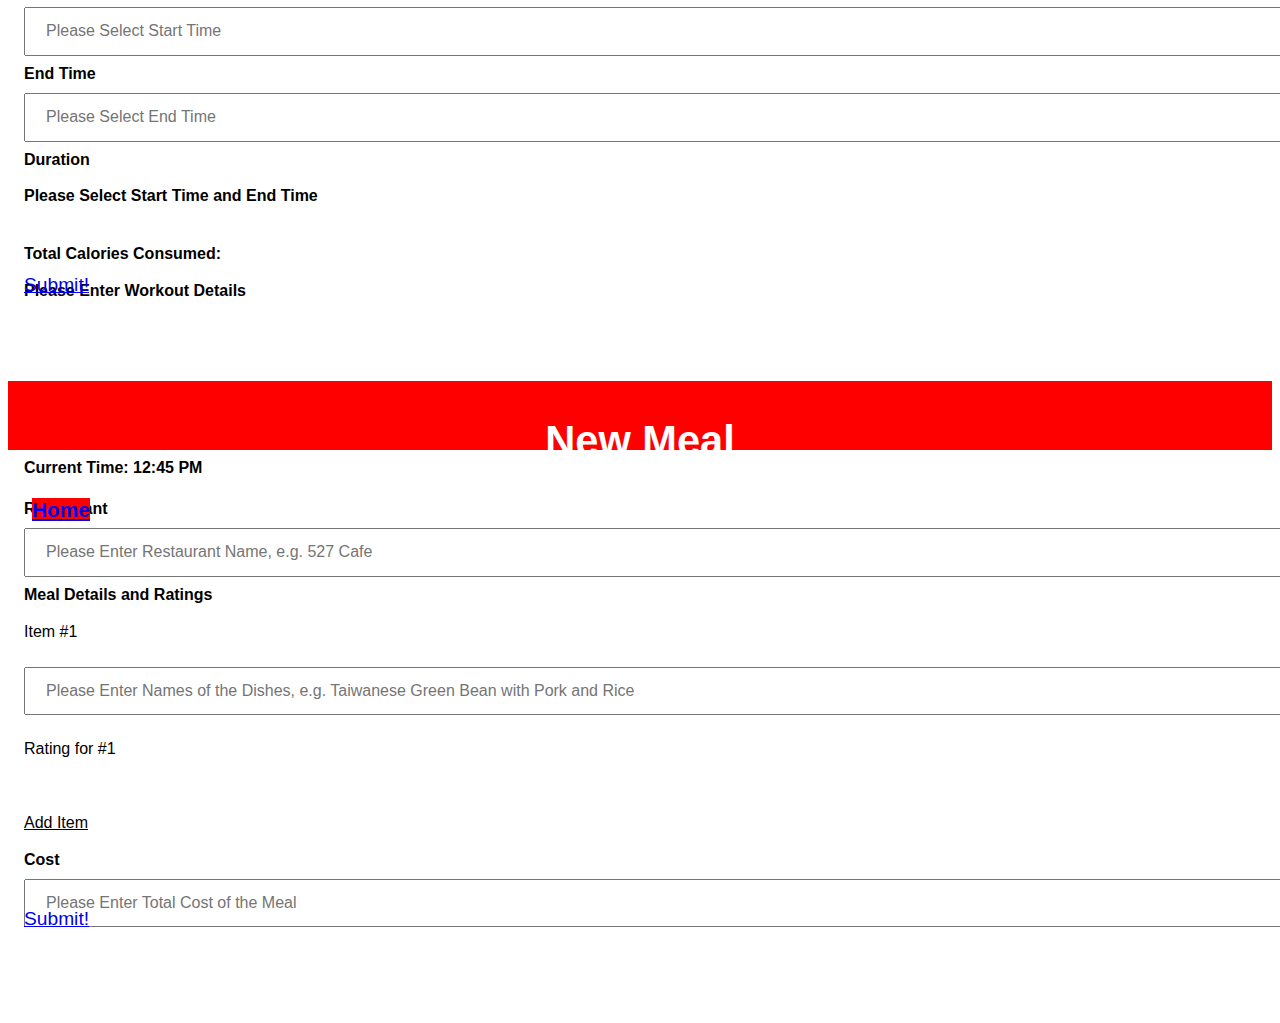
==== commit 31f0df82: "Update index.html" ====
--- a/index.html
+++ b/index.html
@@ -275,8 +275,9 @@
 					</div>
 				</div>
 				<!--First Restaurant-->
-				<div>
-					<p class="pagetext">Joyyee Noodles</p>
+				<a href="#Joyyee">
+				<div>
+					<p class="restaurantname">Joyyee Noodles</p>
 					<i class="fa fa-star" style="color:#f1c40f"></i>
 					<i class="fa fa-star" style="color:#f1c40f"></i>
 					<i class="fa fa-star" style="color:#f1c40f"></i>
@@ -286,18 +287,18 @@
 					<i class="fa fa-dollar" style="color:black"></i>
 					<i class="fa fa-dollar" style="color:black"></i>
 					<i class="fa fa-at" style="visibility: hidden"></i>  
-					<i class="fa fa-gittip" style="color:red"></i>
-					<i class="fa fa-gittip" style="color:red"></i>
-					<p>Distance: 500m</p>
-					<p>Style: Asian</p>
-					<div class="Favouritebutton"><i class="fa fa-heart-o" style="color:red"></i></div>
+					<i class="fa fa-heart" style="color:red"></i>
+					<i class="fa fa-heart" style="color:red"></i>
+					<p class="restaurantdetails">519 Davis Street (500m)</p>
+					<p class="restaurantdetails">Asian / Milk Tea</p>
 					<img src="prototype_images/Joyyee.jpg" class="Restaurant_Image">
-					<a href="#Joyyee" data-transition="none">Test Link</a>
-				</div>
+				</div>
+				</a>
 				<br>
 				<!--Second Restaurant-->
-				<div>
-					<p class="pagetext">Naf Naf Grill</p>
+				<a href="#Nafnaf">
+				<div>
+					<p class="restaurantname">Naf Naf Grill</p>
 					<i class="fa fa-star" style="color:#f1c40f"></i>
 					<i class="fa fa-star" style="color:#f1c40f"></i>
 					<i class="fa fa-star" style="color:#f1c40f"></i>
@@ -305,37 +306,39 @@
 					<i class="fa fa-at" style="visibility: hidden"></i>  
 					<i class="fa fa-dollar" style="color:black"></i>
 					<i class="fa fa-dollar" style="color:black"></i>
-					<i class="fa fa-at" style="visibility: hidden"></i>  
-					<i class="fa fa-gittip" style="color:red"></i>
-					<i class="fa fa-gittip" style="color:red"></i>
-					<i class="fa fa-gittip" style="color:red"></i>
-					<p>Distance: 100m</p>
-					<p>Style: Middle Eastern</p>
-					<div class="Favouritebutton"><i class="fa fa-heart-o" style="color:red"></i></div>
+					<i class="fa fa-dollar" style="visibility: hidden"></i>
+					<i class="fa fa-at" style="visibility: hidden"></i>  
+					<i class="fa fa-heart" style="color:red"></i>
+					<i class="fa fa-heart" style="color:red"></i>
+					<i class="fa fa-heart" style="color:red"></i>
+					<p class="restaurantdetails">1629 Orrington Avenue (100m)</p>
+					<p class="restaurantdetails">Middle Eastern / Fast Food</p>
 					<img src="prototype_images/Nafnaf.jpg" class="Restaurant_Image">
-					<a href="#Nafnaf" data-transition="none">Test Link</a>
-				</div>
+				</div>
+				</a>
 				<br>
 				<!--Third Restaurant-->
-				<div>
-					<p class="pagetext">LYFE Kitchen</p>
-					<i class="fa fa-star" style="color:#f1c40f"></i>
-					<i class="fa fa-star" style="color:#f1c40f"></i>
-					<i class="fa fa-star" style="color:#f1c40f"></i>
-						<i class="fa fa-at" style="visibility: hidden"></i>  
-					<i class="fa fa-dollar" style="color:black"></i>
-					<i class="fa fa-dollar" style="color:black"></i>
-					<i class="fa fa-at" style="visibility: hidden"></i>  
-					<i class="fa fa-gittip" style="color:red"></i>
-					<i class="fa fa-gittip" style="color:red"></i>
-					<i class="fa fa-gittip" style="color:red"></i>
-					<i class="fa fa-gittip" style="color:red"></i>
-					<p>Distance: 150m</p>
-					<p>Style: Healthy Food</p>
-					<div class="Favouritebutton"><i class="fa fa-heart-o" style="color:red"></i></div>
+				<a href="#LYFE">
+				<div>
+					<p class="restaurantname">LYFE Kitchen</p>
+					<i class="fa fa-star" style="color:#f1c40f"></i>
+					<i class="fa fa-star" style="color:#f1c40f"></i>
+					<i class="fa fa-star" style="color:#f1c40f"></i>
+					<i class="fa fa-star" style="visibility: hidden"></i>
+					<i class="fa fa-at" style="visibility: hidden"></i>  
+					<i class="fa fa-dollar" style="color:black"></i>
+					<i class="fa fa-dollar" style="color:black"></i>
+					<i class="fa fa-dollar" style="visibility: hidden"></i>
+					<i class="fa fa-at" style="visibility: hidden"></i>  
+					<i class="fa fa-heart" style="color:red"></i>
+					<i class="fa fa-heart" style="color:red"></i>
+					<i class="fa fa-heart" style="color:red"></i>
+					<i class="fa fa-heart" style="color:red"></i>
+					<p class="restaurantdetails">1603 Orrington Avenue (150m)</p>
+					<p class="restaurantdetails">Healthy Food / Organic</p>
 					<img src="prototype_images/LYFE.jpg" class="Restaurant_Image">
-					<a href="#LYFE" data-transition="none">Test Link</a>
-				</div>
+				</div>
+				</a>
 			</div>
 		</form>
 		
@@ -350,7 +353,7 @@
 			<form>
 			<div class="container">
 				<div id="restaurant_details_Joyyee">
-					<p class="pagetext">Joyyee Noodles</p>
+					<p class="restaurantname">Joyyee Noodles</p>
 					<i class="fa fa-star" style="color:#f1c40f"></i>
 					<i class="fa fa-star" style="color:#f1c40f"></i>
 					<i class="fa fa-star" style="color:#f1c40f"></i>
@@ -360,15 +363,15 @@
 					<i class="fa fa-dollar" style="color:black"></i>
 					<i class="fa fa-dollar" style="color:black"></i>
 					<i class="fa fa-at" style="visibility: hidden"></i>  
-					<i class="fa fa-gittip" style="color:red"></i>
-					<i class="fa fa-gittip" style="color:red"></i>
-					<p>519 Davis St (500m) </p>
+					<i class="fa fa-heart" style="color:red"></i>
+					<i class="fa fa-heart" style="color:red"></i>
+					<p>519 Davis Street (500m) </p>
 					<p>(847) 733-1900</p>
-					<p>Asian</p>
+					<p>Asian / Milk Tea</p>
 					<img src="prototype_images/Joyyee.jpg" class="Restaurant_Image">
-					<div class="Favouritebutton"><i class="fa fa-heart-o" style="color:red"></i></div>
-				</div>
-				<br>
+					<div class="Favouritebutton"><i class="fa fa-bookmark-o" style="color:red"></i></div>
+					<p>-------------------------------------------------------</p>
+				</div>
 				<p class="pagetext">Popular Items:</p>
 				<div>
 					<p>Milk Tea</p>
@@ -380,7 +383,7 @@
 					<i class="fa fa-at" style="visibility: hidden"></i>  
 					<i class="fa fa-dollar" style="color:black">4.95</i>
 					<i class="fa fa-at" style="visibility: hidden"></i>					
-					<i class="fa fa-gittip" style="color:red"> 523.6 cal</i>
+					<i class="fa fa-heart" style="color:red"> 523.6 cal</i>
 					<p>Extra toppings available.</p>
 					<img src="prototype_images/Joyyee-MT.jpg" class="Restaurant_Image">
 				</div>
@@ -391,10 +394,11 @@
 					<i class="fa fa-star" style="color:#f1c40f"></i>
 					<i class="fa fa-star" style="color:#f1c40f"></i>
 					<i class="fa fa-star" style="color:#f1c40f"></i>
-					<i class="fa fa-at" style="visibility: hidden"></i>  
-					<i class="fa fa-dollar" style="color:black"> 7.95</i>
-					<i class="fa fa-at" style="visibility: hidden"></i>					
-					<i class="fa fa-gittip" style="color:red"> 350.2 cal</i>
+					<i class="fa fa-star" style="visibility: hidden"></i> 
+					<i class="fa fa-at" style="visibility: hidden"></i>  
+					<i class="fa fa-dollar" style="color:black">7.95</i>
+					<i class="fa fa-at" style="visibility: hidden"></i>					
+					<i class="fa fa-heart" style="color:red"> 350.2 cal</i>
 					<p>Protein choice of beef or chicken.</p>
 					<img src="prototype_images/Joyyee-NS.jpg" class="Restaurant_Image">
 				</div>
@@ -405,10 +409,11 @@
 					<i class="fa fa-star" style="color:#f1c40f"></i>
 					<i class="fa fa-star" style="color:#f1c40f"></i>
 					<i class="fa fa-star-half-o" style="color:#f1c40f"></i> 
-					<i class="fa fa-at" style="visibility: hidden"></i>  
-					<i class="fa fa-dollar" style="color:black"> 10.95</i>
-					<i class="fa fa-at" style="visibility: hidden"></i>					
-					<i class="fa fa-gittip" style="color:red"> 369.3 cal</i>
+					<i class="fa fa-star" style="visibility: hidden"></i> 
+					<i class="fa fa-at" style="visibility: hidden"></i>  
+					<i class="fa fa-dollar" style="color:black">10.8</i>
+					<i class="fa fa-at" style="visibility: hidden"></i>					
+					<i class="fa fa-heart" style="color:red"> 369.3 cal</i>
 					<p>Served with white/brown rice.</p>
 					<img src="prototype_images/Joyyee-BB.jpg" class="Restaurant_Image">
 				</div>										
@@ -425,7 +430,7 @@
 			<form>
 			<div class="container">
 				<div>
-					<p class="pagetext">Naf Naf Grill</p>
+					<p class="restaurantname">Naf Naf Grill</p>
 					<i class="fa fa-star" style="color:#f1c40f"></i>
 					<i class="fa fa-star" style="color:#f1c40f"></i>
 					<i class="fa fa-star" style="color:#f1c40f"></i>
@@ -433,17 +438,18 @@
 					<i class="fa fa-at" style="visibility: hidden"></i>  
 					<i class="fa fa-dollar" style="color:black"></i>
 					<i class="fa fa-dollar" style="color:black"></i>
-					<i class="fa fa-at" style="visibility: hidden"></i>  
-					<i class="fa fa-gittip" style="color:red"></i>
-					<i class="fa fa-gittip" style="color:red"></i>
-					<i class="fa fa-gittip" style="color:red"></i>					
-					<p>1629 Orrington Ave (100m) </p>
+					<i class="fa fa-dollar" style="visibility: hidden"></i>
+					<i class="fa fa-at" style="visibility: hidden"></i>  
+					<i class="fa fa-heart" style="color:red"></i>
+					<i class="fa fa-heart" style="color:red"></i>
+					<i class="fa fa-heart" style="color:red"></i>					
+					<p>1629 Orrington Avenue (100m) </p>
 					<p>(847) 866-8470</p>
-					<p>Middle Eastern</p>
+					<p>Middle Eastern / Fast Food</p>
 					<img src="prototype_images/Nafnaf.jpg" class="Restaurant_Image">
-					<div class="Favouritebutton"><i class="fa fa-heart-o" style="color:red"></i></div>
-				</div>
-				<br>
+					<div class="Favouritebutton"><i class="fa fa-bookmark-o" style="color:red"></i></div>
+					<p>-------------------------------------------------------</p>
+				</div>
 				<p class="pagetext">Popular Items:</p>
 				<div>
 					<p>Pita</p>
@@ -455,7 +461,7 @@
 					<i class="fa fa-at" style="visibility: hidden"></i>  
 					<i class="fa fa-dollar" style="color:black">6.79</i>
 					<i class="fa fa-at" style="visibility: hidden"></i>					
-					<i class="fa fa-gittip" style="color:red"> 530 cal</i>
+					<i class="fa fa-heart" style="color:red"> 530 cal</i>
 					<p>With beef, chicken or falafel fillings.</p>
 					<img src="prototype_images/Nafnaf-Pita.jpg" class="Restaurant_Image">
 				</div>
@@ -466,10 +472,11 @@
 					<i class="fa fa-star" style="color:#f1c40f"></i>
 					<i class="fa fa-star" style="color:#f1c40f"></i>
 					<i class="fa fa-star" style="color:#f1c40f"></i>
-					<i class="fa fa-at" style="visibility: hidden"></i>  
-					<i class="fa fa-dollar" style="color:black"> 11.99</i>
-					<i class="fa fa-at" style="visibility: hidden"></i>					
-					<i class="fa fa-gittip" style="color:red"> 440 cal</i>
+					<i class="fa fa-star" style="visibility: hidden"></i> 
+					<i class="fa fa-at" style="visibility: hidden"></i>  
+					<i class="fa fa-dollar" style="color:black">11.9</i>
+					<i class="fa fa-at" style="visibility: hidden"></i>					
+					<i class="fa fa-heart" style="color:red"> 440 cal</i>
 					<p>With beef, chicken or falafel fillings.</p>
 					<img src="prototype_images/Nafnaf-RB.jpg" class="Restaurant_Image">
 				</div>
@@ -480,10 +487,11 @@
 					<i class="fa fa-star" style="color:#f1c40f"></i>
 					<i class="fa fa-star" style="color:#f1c40f"></i>
 					<i class="fa fa-star-half-o" style="color:#f1c40f"></i> 
-					<i class="fa fa-at" style="visibility: hidden"></i>  
-					<i class="fa fa-dollar" style="color:black"> 9.99</i>
-					<i class="fa fa-at" style="visibility: hidden"></i>					
-					<i class="fa fa-gittip" style="color:red"> 600 cal</i>
+					<i class="fa fa-star" style="visibility: hidden"></i> 
+					<i class="fa fa-at" style="visibility: hidden"></i>  
+					<i class="fa fa-dollar" style="color:black">9.99</i>
+					<i class="fa fa-at" style="visibility: hidden"></i>					
+					<i class="fa fa-heart" style="color:red"> 600 cal</i>
 					<p>Hummus & baba ghanoush available.</p>
 					<img src="prototype_images/Nafnaf-VF.jpg" class="Restaurant_Image">
 				</div>										
@@ -500,25 +508,27 @@
 			<form>
 			<div class="container">
 				<div>
-					<p class="pagetext">LYFE Kitchen</p>
-					<i class="fa fa-star" style="color:#f1c40f"></i>
-					<i class="fa fa-star" style="color:#f1c40f"></i>
-					<i class="fa fa-star" style="color:#f1c40f"></i> 
-					<i class="fa fa-at" style="visibility: hidden"></i>  
-					<i class="fa fa-dollar" style="color:black"></i>
-					<i class="fa fa-dollar" style="color:black"></i>
-					<i class="fa fa-at" style="visibility: hidden"></i>  
-					<i class="fa fa-gittip" style="color:red"></i>
-					<i class="fa fa-gittip" style="color:red"></i>
-					<i class="fa fa-gittip" style="color:red"></i>
-					<i class="fa fa-gittip" style="color:red"></i>					
+					<p class="restaurantname">LYFE Kitchen</p>
+					<i class="fa fa-star" style="color:#f1c40f"></i>
+					<i class="fa fa-star" style="color:#f1c40f"></i>
+					<i class="fa fa-star" style="color:#f1c40f"></i>
+					<i class="fa fa-star" style="visibility: hidden"></i>
+					<i class="fa fa-at" style="visibility: hidden"></i>  
+					<i class="fa fa-dollar" style="color:black"></i>
+					<i class="fa fa-dollar" style="color:black"></i>
+					<i class="fa fa-dollar" style="visibility: hidden"></i>
+					<i class="fa fa-at" style="visibility: hidden"></i>  
+					<i class="fa fa-heart" style="color:red"></i>
+					<i class="fa fa-heart" style="color:red"></i>
+					<i class="fa fa-heart" style="color:red"></i>
+					<i class="fa fa-heart" style="color:red"></i>				
 					<p>1603 Orrington Ave (150m) </p>
 					<p>(847) 563-8242</p>
-					<p>Healthy Food/ Organic</p>
+					<p>Healthy Food / Organic</p>
 					<img src="prototype_images/LYFE.jpg" class="Restaurant_Image">
-					<div class="Favouritebutton"><i class="fa fa-heart-o" style="color:red"></i></div>
-				</div>
-				<br>
+					<div class="Favouritebutton"><i class="fa fa-bookmark-o" style="color:red"></i></div>
+					<p>-------------------------------------------------------</p>
+				</div>
 				<p class="pagetext">Popular Items:</p>
 				<div>
 					<p>Unfried Chicken</p>
@@ -528,9 +538,9 @@
 					<i class="fa fa-star" style="color:#f1c40f"></i>
 					<i class="fa fa-star" style="color:#f1c40f"></i> 
 					<i class="fa fa-at" style="visibility: hidden"></i>  
-					<i class="fa fa-dollar" style="color:black"> 14</i>
-					<i class="fa fa-at" style="visibility: hidden"></i>					
-					<i class="fa fa-gittip" style="color:red"> 566 cal</i>
+					<i class="fa fa-dollar" style="color:black">14.0</i>
+					<i class="fa fa-at" style="visibility: hidden"></i>					
+					<i class="fa fa-heart" style="color:red"> 566 cal</i>
 					<p>Served with assorted veggies.</p>
 					<img src="prototype_images/LYFE-UC.jpg" class="Restaurant_Image">
 				</div>
@@ -541,10 +551,11 @@
 					<i class="fa fa-star" style="color:#f1c40f"></i>
 					<i class="fa fa-star" style="color:#f1c40f"></i>
 					<i class="fa fa-star" style="color:#f1c40f"></i>
-					<i class="fa fa-at" style="visibility: hidden"></i>  
-					<i class="fa fa-dollar" style="color:black"> 10.5</i>
-					<i class="fa fa-at" style="visibility: hidden"></i>					
-					<i class="fa fa-gittip" style="color:red"> 474 cal</i>
+					<i class="fa fa-star" style="visibility: hidden"></i> 
+					<i class="fa fa-at" style="visibility: hidden"></i>  
+					<i class="fa fa-dollar" style="color:black">10.5</i>
+					<i class="fa fa-at" style="visibility: hidden"></i>					
+					<i class="fa fa-heart" style="color:red"> 474 cal</i>
 					<p>With BBQ sauce and cheese.</p>
 					<img src="prototype_images/LYFE-CF.jpg" class="Restaurant_Image">
 				</div>
@@ -555,10 +566,11 @@
 					<i class="fa fa-star" style="color:#f1c40f"></i>
 					<i class="fa fa-star" style="color:#f1c40f"></i>
 					<i class="fa fa-star-half-o" style="color:#f1c40f"></i> 
-					<i class="fa fa-at" style="visibility: hidden"></i>  
-					<i class="fa fa-dollar" style="color:black"> 9.5</i>
-					<i class="fa fa-at" style="visibility: hidden"></i>					
-					<i class="fa fa-gittip" style="color:red"> 590 cal</i>
+					<i class="fa fa-star" style="visibility: hidden"></i> 
+					<i class="fa fa-at" style="visibility: hidden"></i>  
+					<i class="fa fa-dollar" style="color:black">9.95</i>
+					<i class="fa fa-at" style="visibility: hidden"></i>					
+					<i class="fa fa-heart" style="color:red"> 590 cal</i>
 					<p>Gluten free upon request.</p>
 					<img src="prototype_images/LYFE-FB.jpg" class="Restaurant_Image">
 				</div>										
@@ -571,7 +583,7 @@
 		<div data-role="header" id="custom_header" data-position="fixed">
 			<h1>Settings</h1>
 		</div>
-		<p style="margin-left:5%">You are logged in as: TestAcount</p>
+		<p style="margin-left:4%">You are logged in as: TestAcount</p>
         <div data-role="navbar" id="buttons_settings">
 		  <a href="#" class="ui-btn">Notification Settings</a>
        	  <a href="#" class="ui-btn">Preference Settings</a>
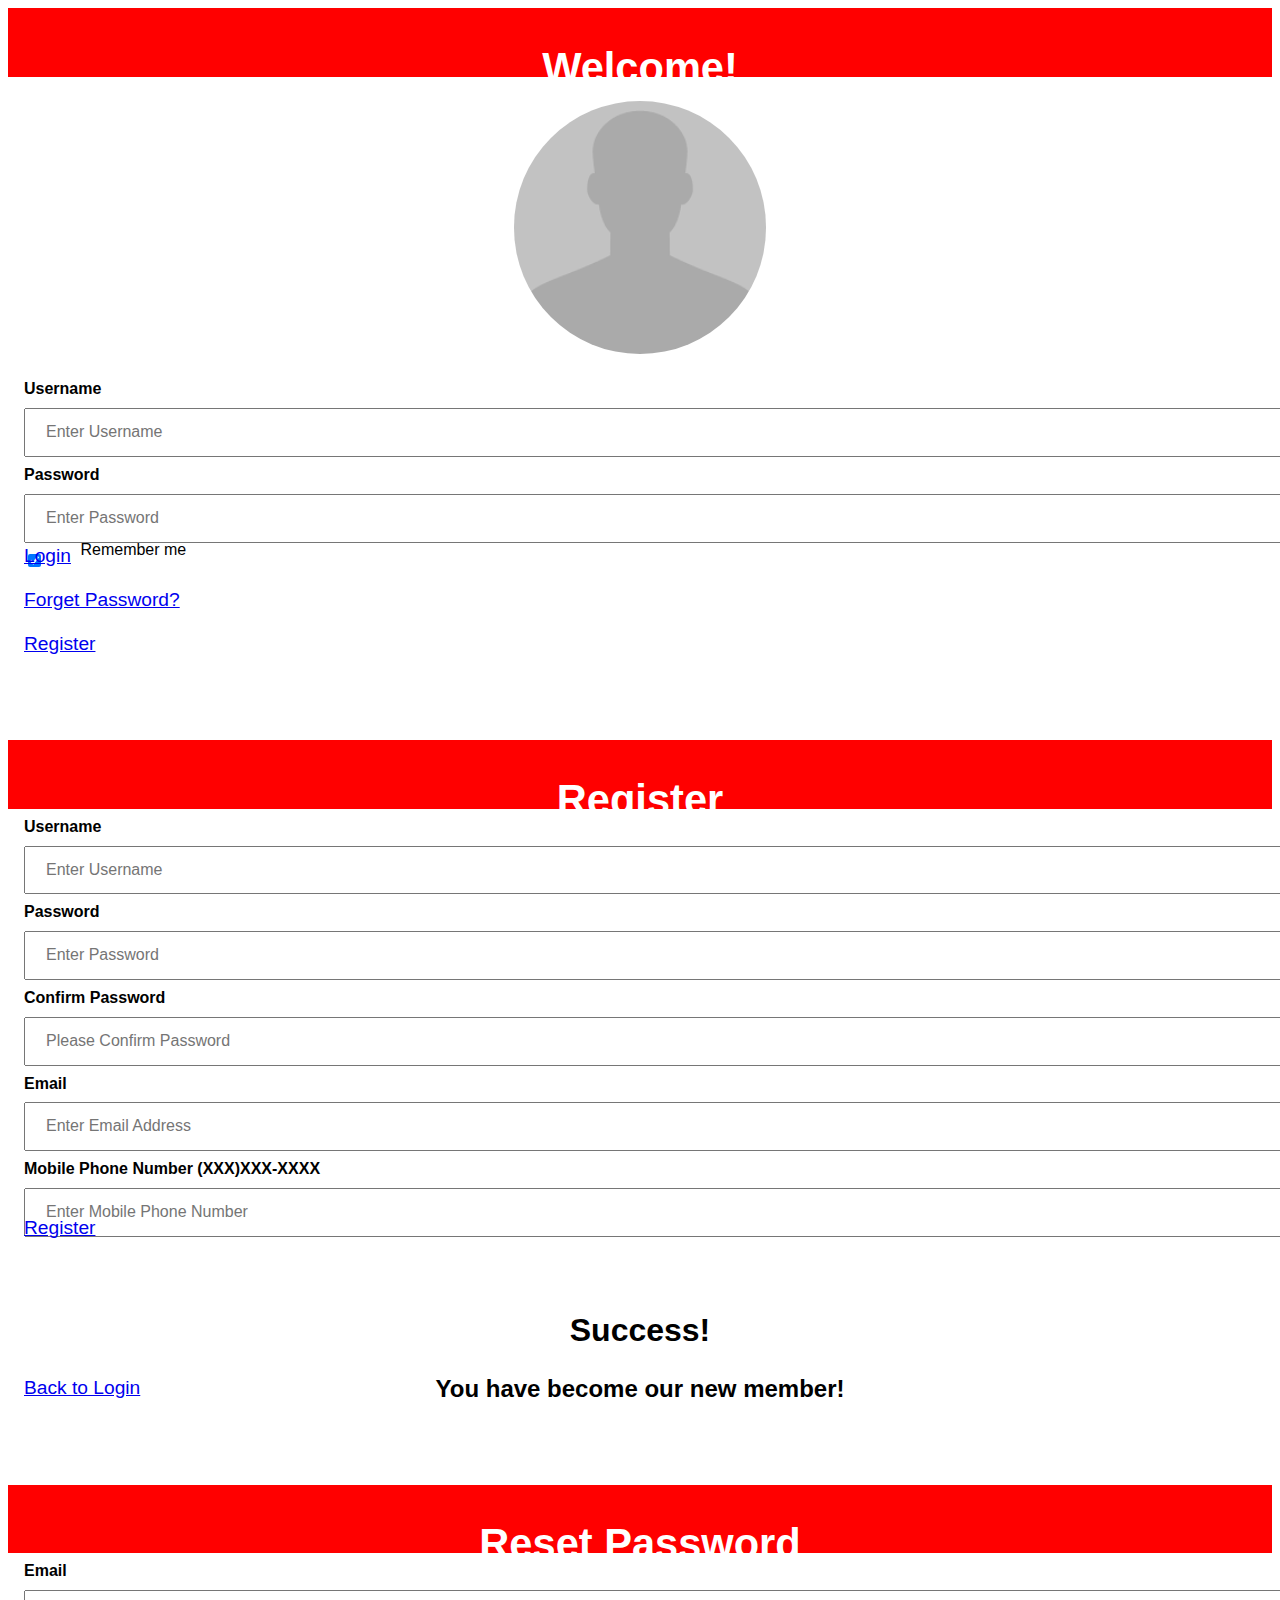
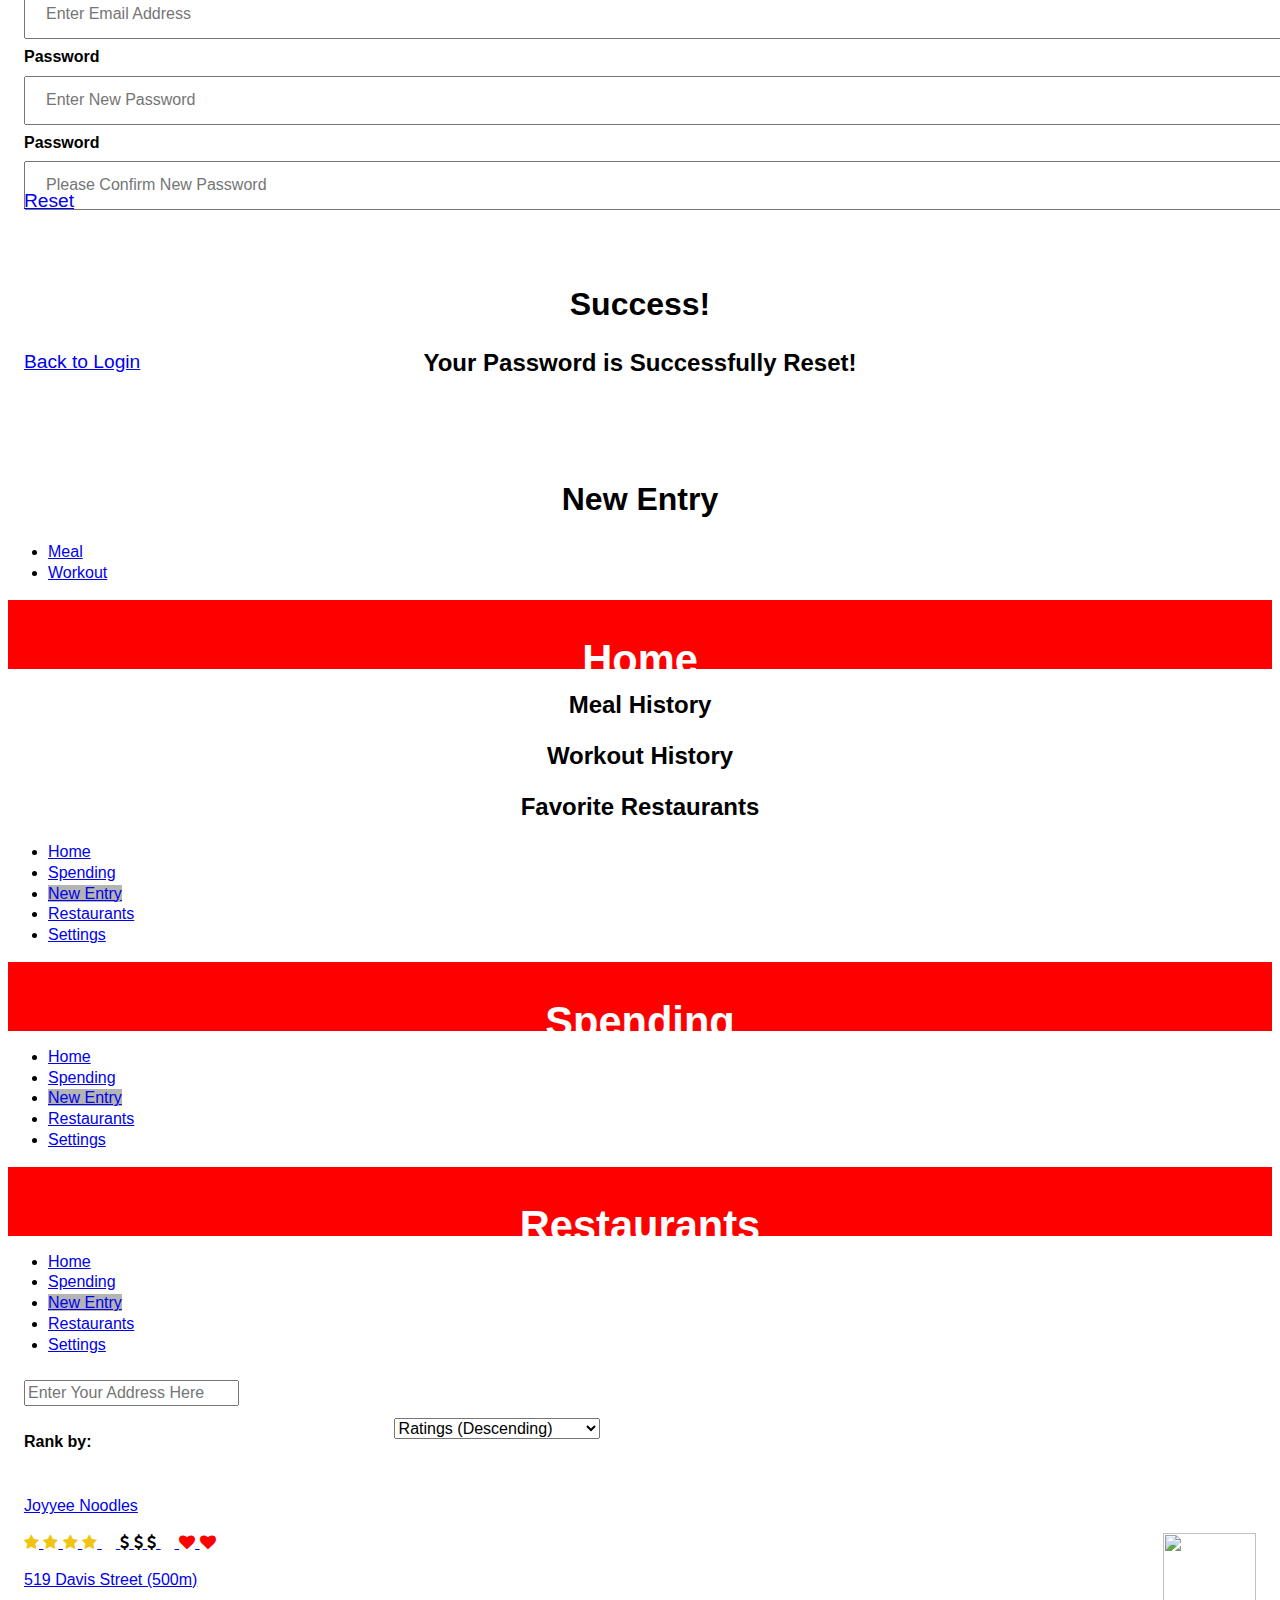
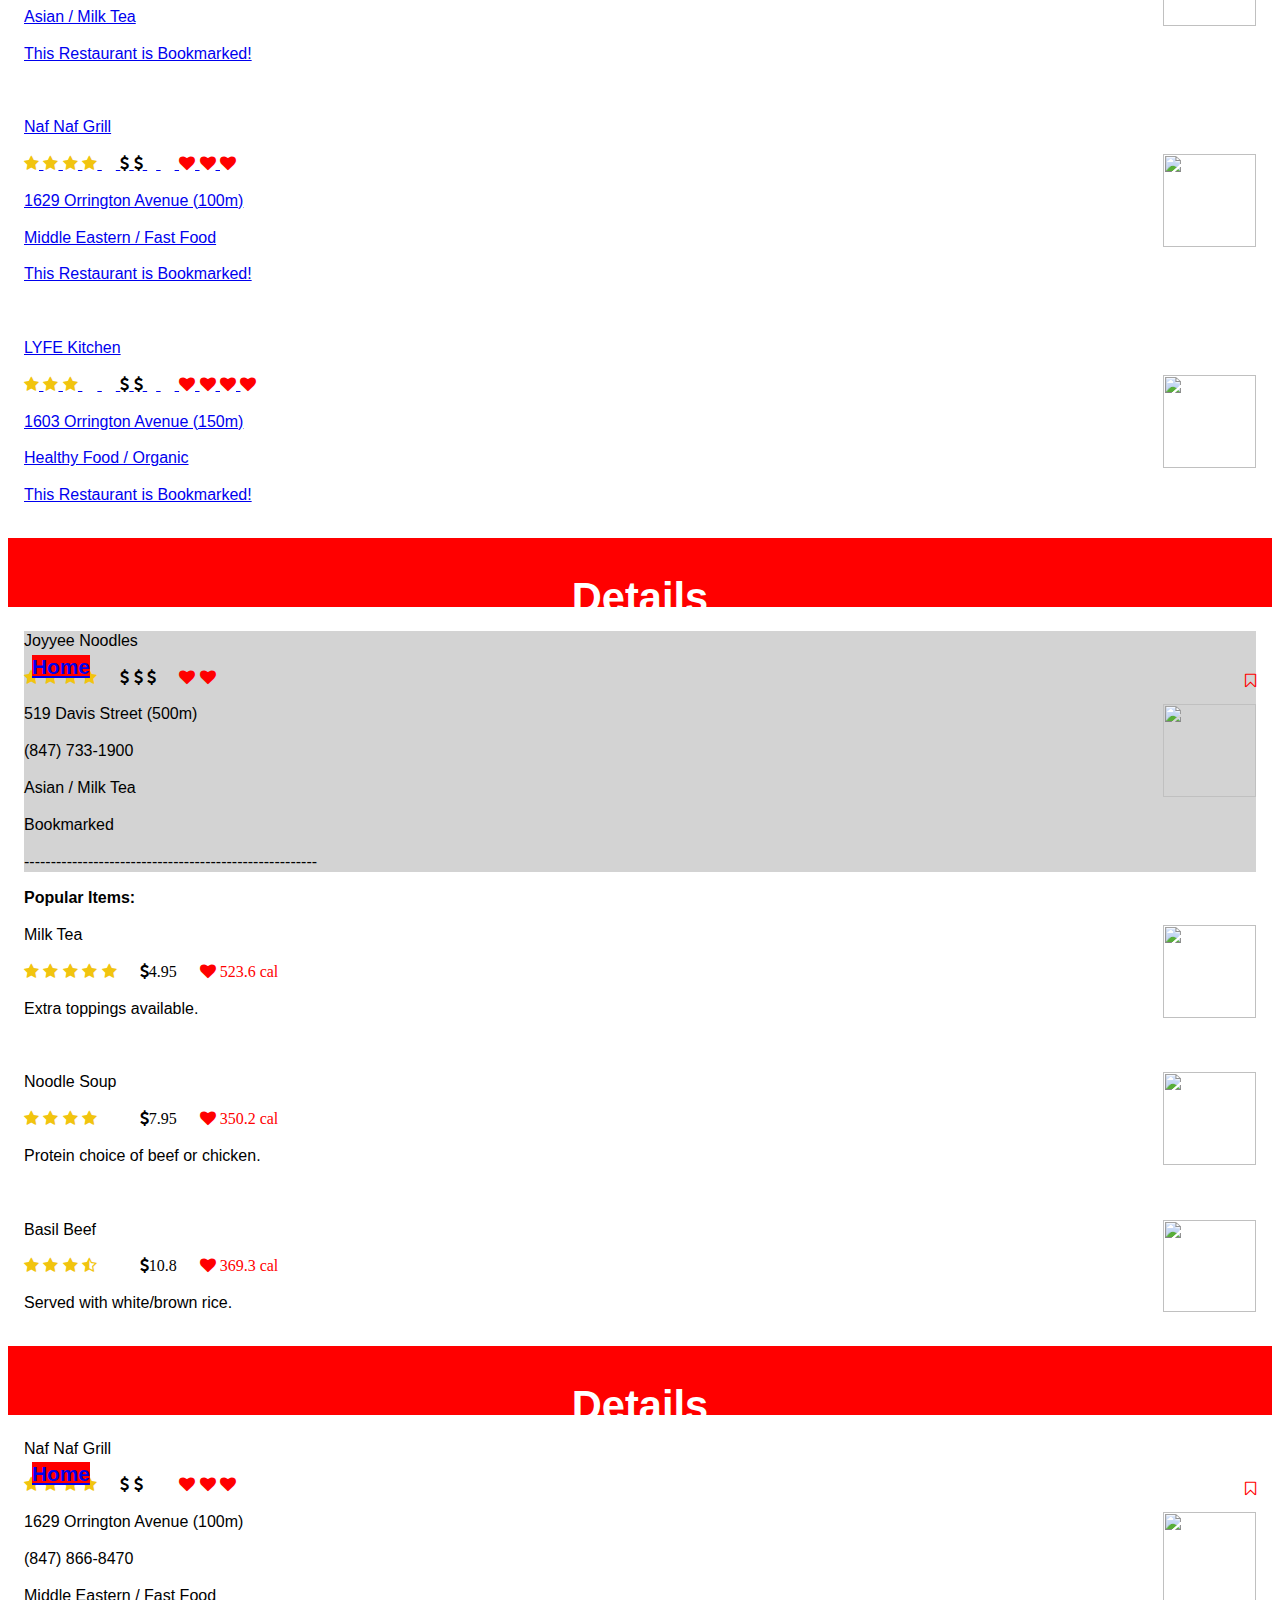
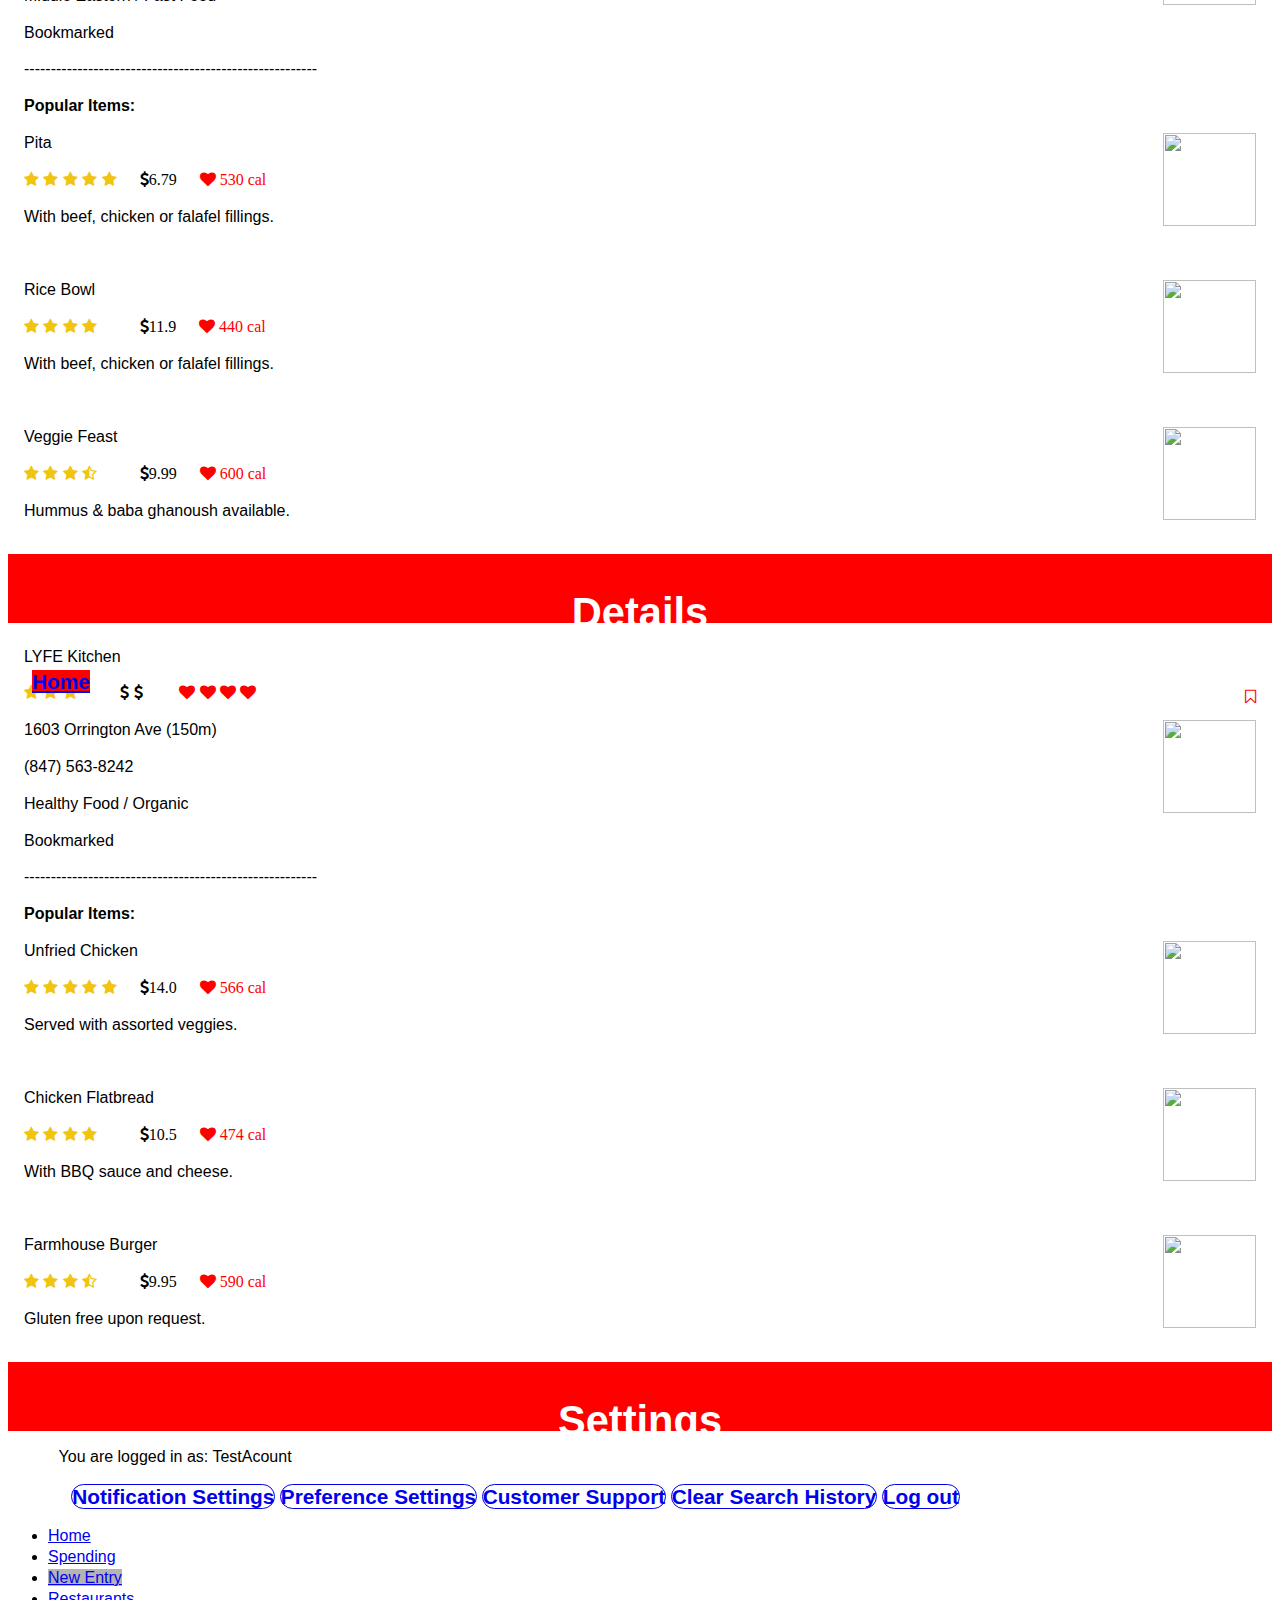
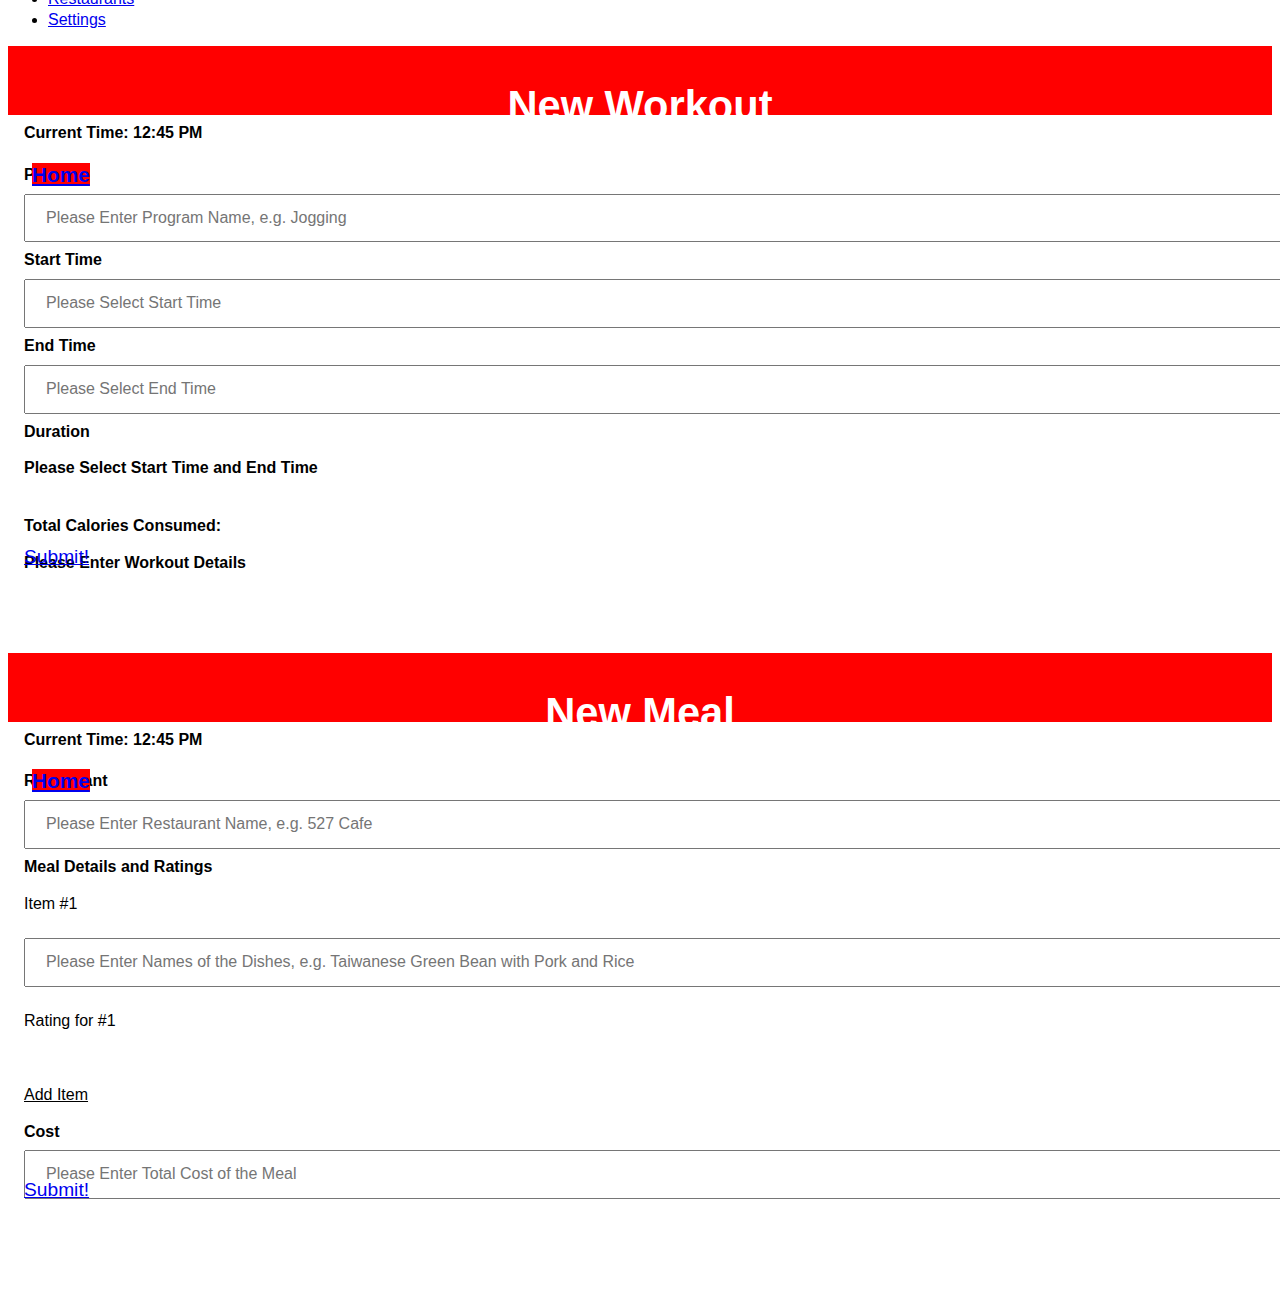
==== commit 1280370c: "added fav. restaurants" ====
--- a/index.html
+++ b/index.html
@@ -167,13 +167,18 @@
 			<h2>Meal History</h2>
 			<div id="table_chart" style="color:#000000"></div>
 		</div>
+		
 		<div data-role="collapsible" data-collapsed="false" data-collapsed-icon="chevron-circle-down" data-expanded-icon="chevron-circle-up">
 			<h2>Workout History</h2>
 			<div id="table_chart_2" style="color:#000000"></div>
 		</div>
 		
+		<div data-role="collapsible" data-collapsed="false" data-collapsed-icon="chevron-circle-down" data-expanded-icon="chevron-circle-up">
+			<h2>Favorite Restaurants</h2>
+			<div id="table_chart_3" style="color:#000000"></div>
+		</div>
+
 		<div data-role="footer" id='custom_footer' data-position="fixed" data-tap-toggle="false">
-
 			<div data-role="navbar" id="custom_navbar" data-position="fixed">
 				<ul>
 					<li>
@@ -230,7 +235,7 @@
 
 
 
-	<!-- restaurants page -->
+<!-- restaurants page -->
 	<div id="dinning" data-role="page">
 		<div data-role="header" id="custom_header" data-position="fixed">
 			<h1>Restaurants</h1>
@@ -266,14 +271,20 @@
 					<div class="pagetext">Rank by: </div>
 					<div id="FilterContainer">
 	   					<select id="Filters">
-      						<option>Ratings (Descending)</option>
-      						<option>Price (Descending)</option>
-      						<option>Price (Ascending)</option>
-      						<option>Healthiness (Descending)</option>
-      						<option>Healthiness (Ascending)</option>
+      						<option value="1">Ratings (Descending)</option>
+      						<option value="2">Price (Descending)</option>
+      						<option value="3">Price (Ascending)</option>
+      						<option value="4">Healthiness (Descending)</option>
+      						<option value="5">Healthiness (Ascending)</option>
     					</select>
 					</div>
 				</div>
+
+				<div id="respage_placeholder1"></div>
+				<div id="respage_placeholder2"></div>
+				<div id="respage_placeholder3"></div>
+
+
 				<!--First Restaurant-->
 				<a href="#Joyyee">
 				<div>
@@ -292,6 +303,7 @@
 					<p class="restaurantdetails">519 Davis Street (500m)</p>
 					<p class="restaurantdetails">Asian / Milk Tea</p>
 					<img src="prototype_images/Joyyee.jpg" class="Restaurant_Image">
+					<p id="Bookmarked_respage_Joyyee">This Restaurant is Bookmarked!</p>
 				</div>
 				</a>
 				<br>
@@ -314,6 +326,7 @@
 					<p class="restaurantdetails">1629 Orrington Avenue (100m)</p>
 					<p class="restaurantdetails">Middle Eastern / Fast Food</p>
 					<img src="prototype_images/Nafnaf.jpg" class="Restaurant_Image">
+					<p id="Bookmarked_respage_Nafnaf">This Restaurant is Bookmarked!</p>
 				</div>
 				</a>
 				<br>
@@ -337,6 +350,7 @@
 					<p class="restaurantdetails">1603 Orrington Avenue (150m)</p>
 					<p class="restaurantdetails">Healthy Food / Organic</p>
 					<img src="prototype_images/LYFE.jpg" class="Restaurant_Image">
+					<p id="Bookmarked_respage_LYFE">This Restaurant is Bookmarked!</p>
 				</div>
 				</a>
 			</div>
@@ -369,7 +383,8 @@
 					<p>(847) 733-1900</p>
 					<p>Asian / Milk Tea</p>
 					<img src="prototype_images/Joyyee.jpg" class="Restaurant_Image">
-					<div class="Favouritebutton"><i class="fa fa-bookmark-o" style="color:red"></i></div>
+					<div class="Favouritebutton"><i class="fa fa-bookmark-o" id="Favouritebutton_Joyyee" style="color:red"></i></div>
+					<div class="Bookmarked" id="Bookmarked_Joyyee"><p>Bookmarked</p></div>
 					<p>-------------------------------------------------------</p>
 				</div>
 				<p class="pagetext">Popular Items:</p>
@@ -447,7 +462,8 @@
 					<p>(847) 866-8470</p>
 					<p>Middle Eastern / Fast Food</p>
 					<img src="prototype_images/Nafnaf.jpg" class="Restaurant_Image">
-					<div class="Favouritebutton"><i class="fa fa-bookmark-o" style="color:red"></i></div>
+					<div class="Favouritebutton"><i class="fa fa-bookmark-o" style="color:red" id="Favouritebutton_Nafnaf"></i></div>
+					<div class="Bookmarked" id="Bookmarked_Nafnaf"><p>Bookmarked</p></div>
 					<p>-------------------------------------------------------</p>
 				</div>
 				<p class="pagetext">Popular Items:</p>
@@ -526,7 +542,8 @@
 					<p>(847) 563-8242</p>
 					<p>Healthy Food / Organic</p>
 					<img src="prototype_images/LYFE.jpg" class="Restaurant_Image">
-					<div class="Favouritebutton"><i class="fa fa-bookmark-o" style="color:red"></i></div>
+					<div class="Favouritebutton"><i class="fa fa-bookmark-o" style="color:red" id="Favouritebutton_LYFE"></i></div>
+					<div class="Bookmarked" id="Bookmarked_LYFE"><p>Bookmarked</p></div>
 					<p>-------------------------------------------------------</p>
 				</div>
 				<p class="pagetext">Popular Items:</p>
@@ -576,7 +593,7 @@
 				</div>										
 			</div>		
 			</form>
-	</div>		
+	</div>				
 
 	<!-- settings page -->
 	<div id="settings" data-role="page">
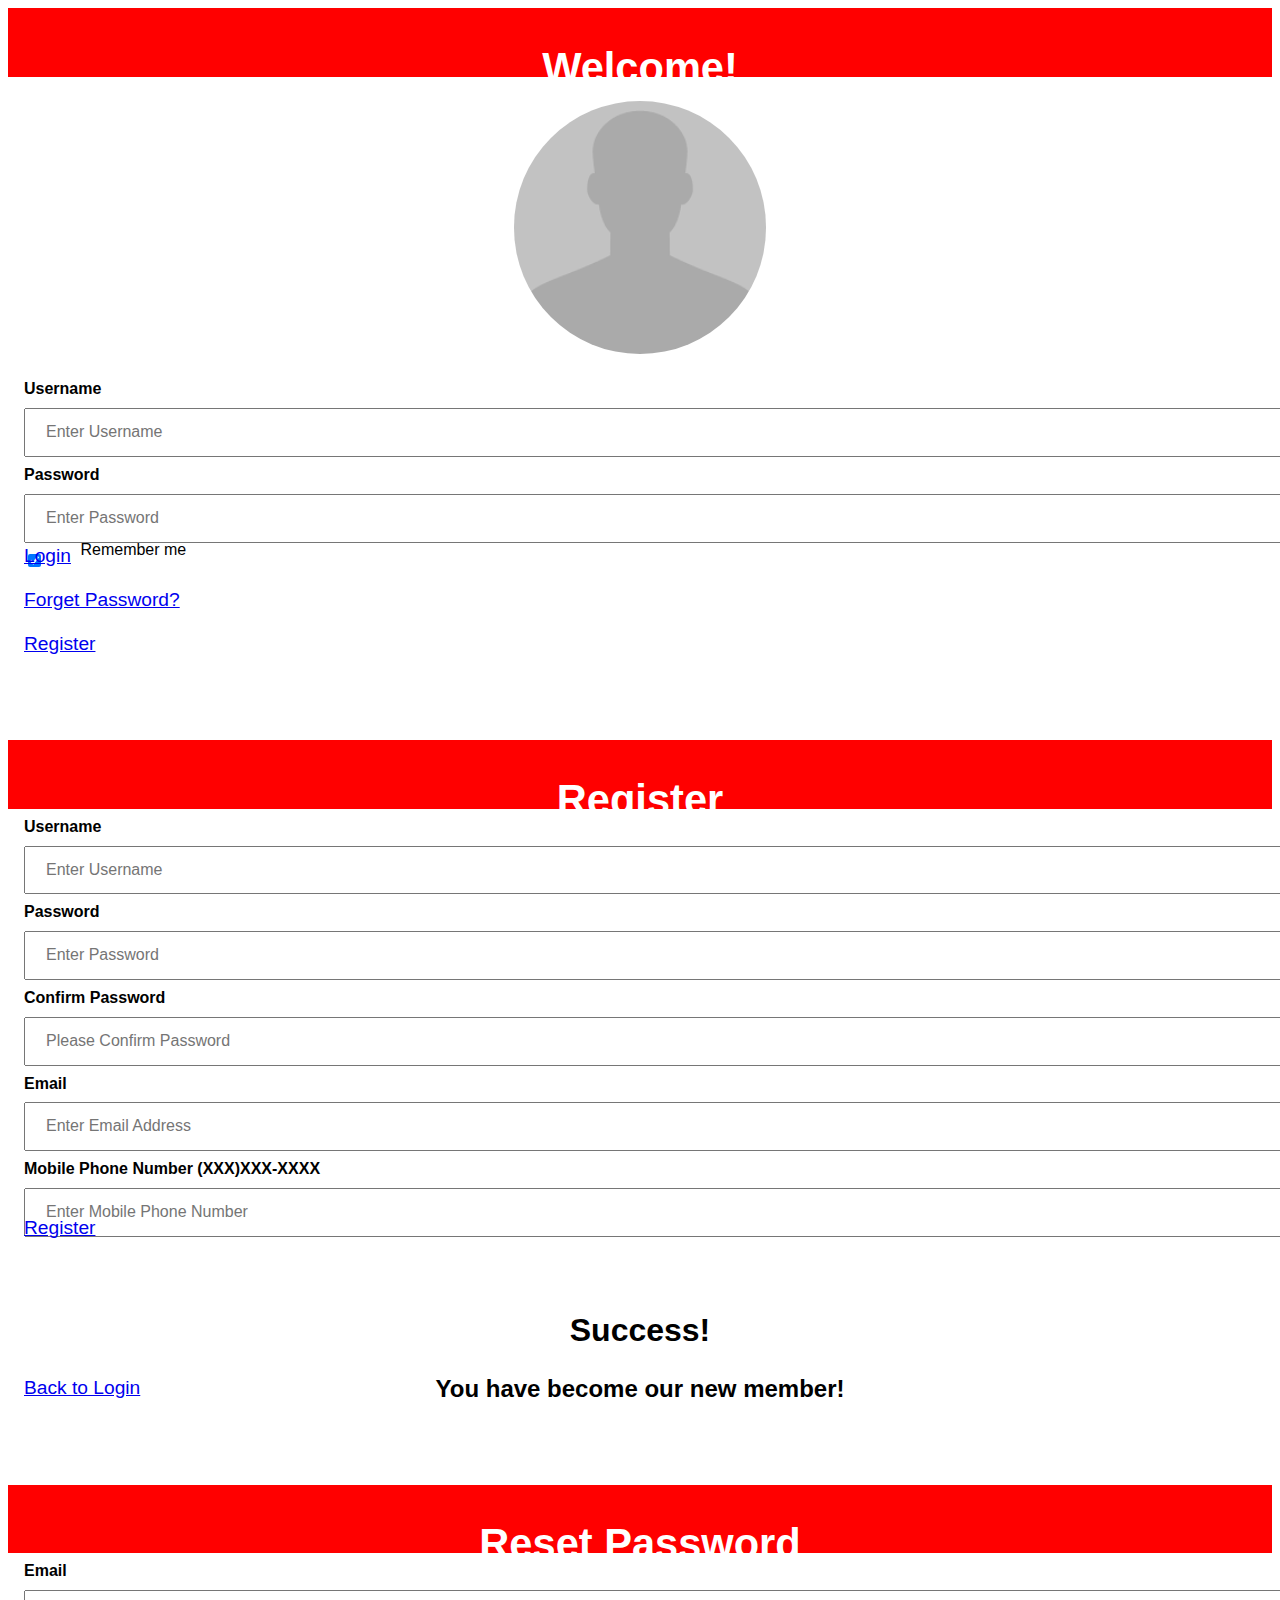
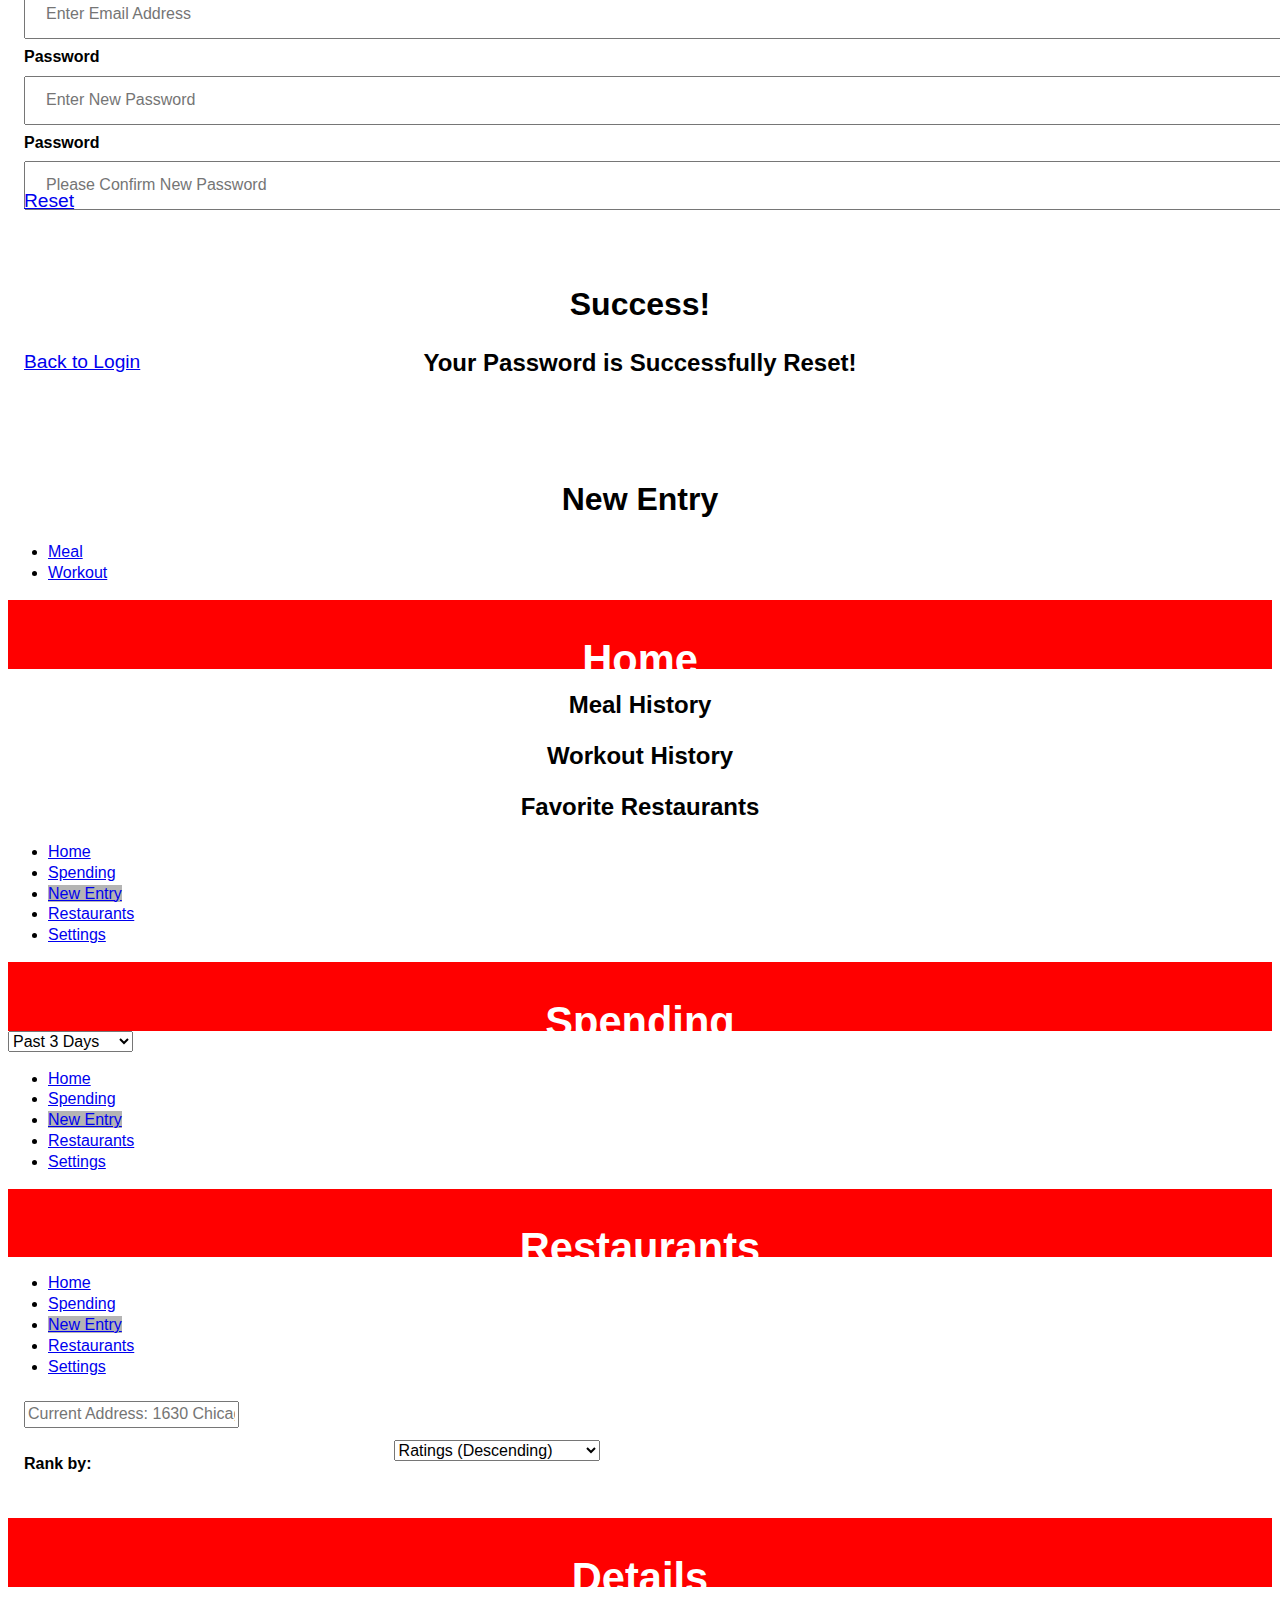
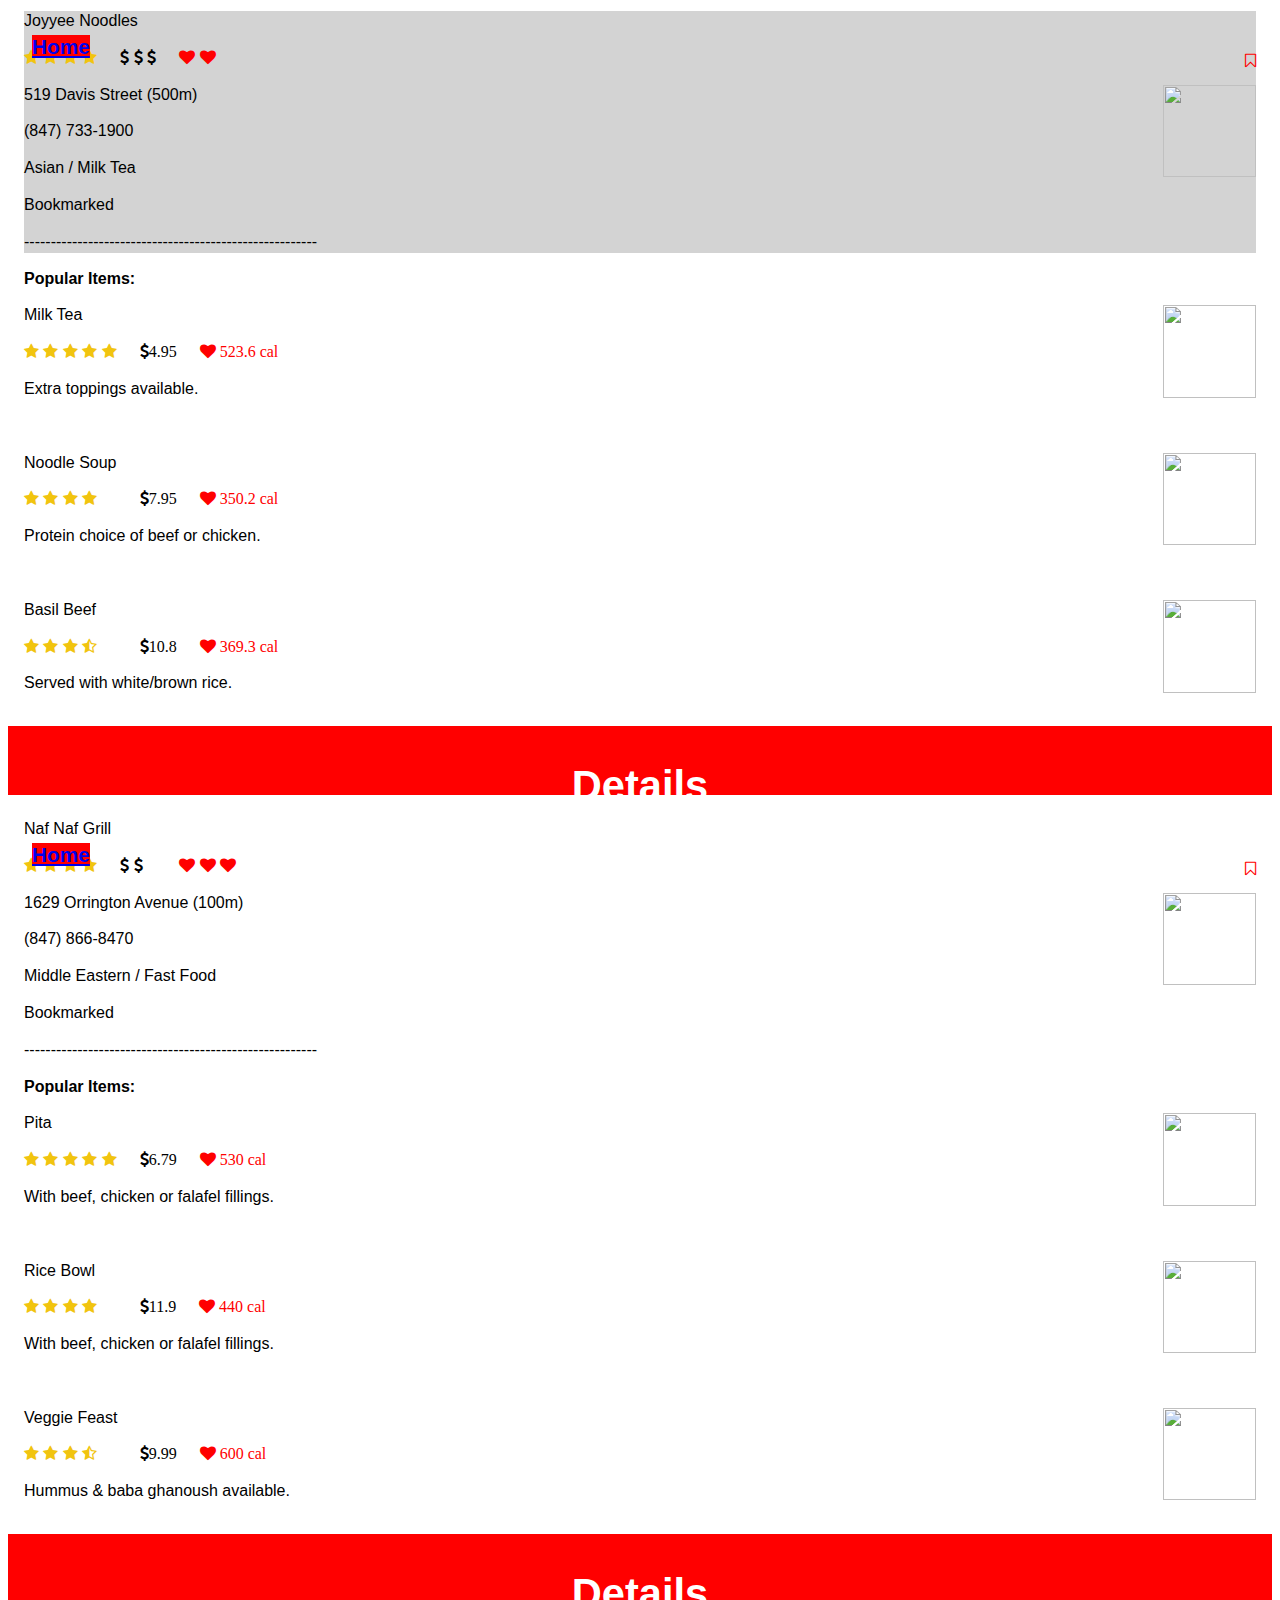
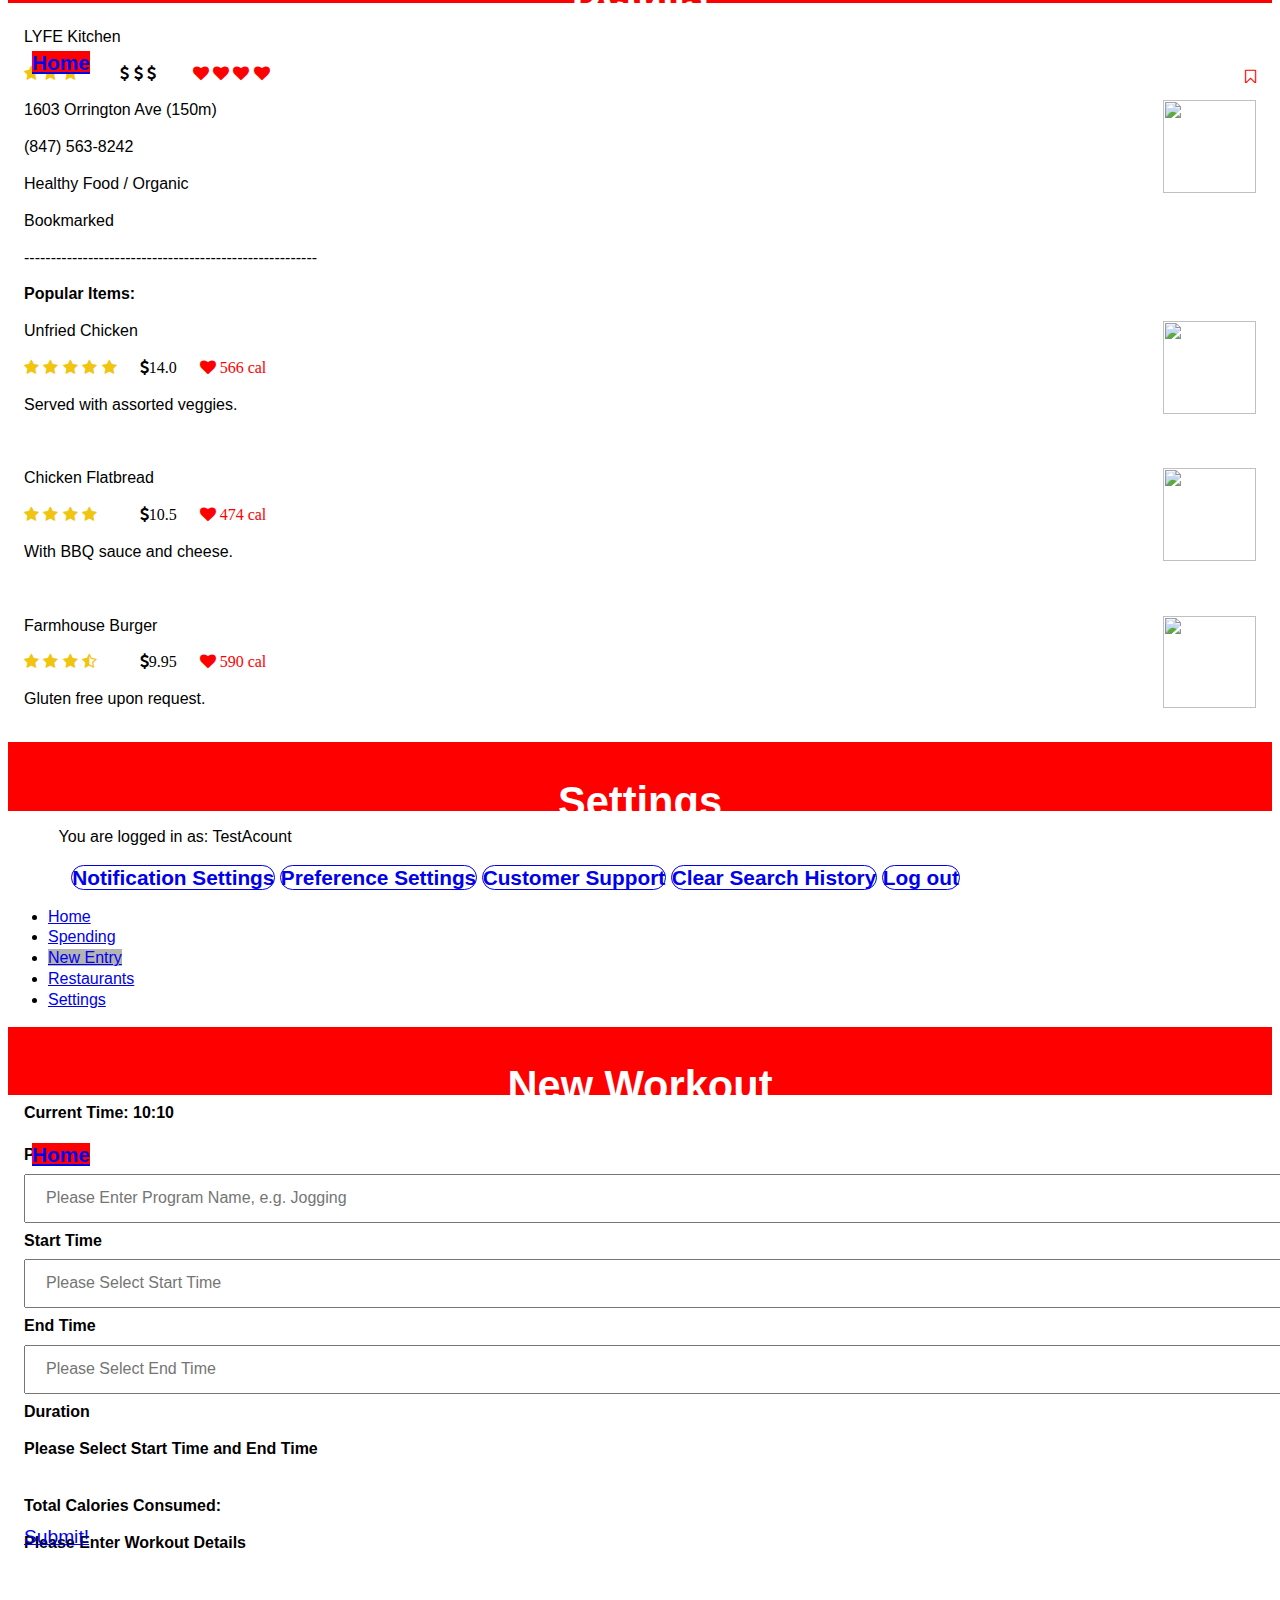
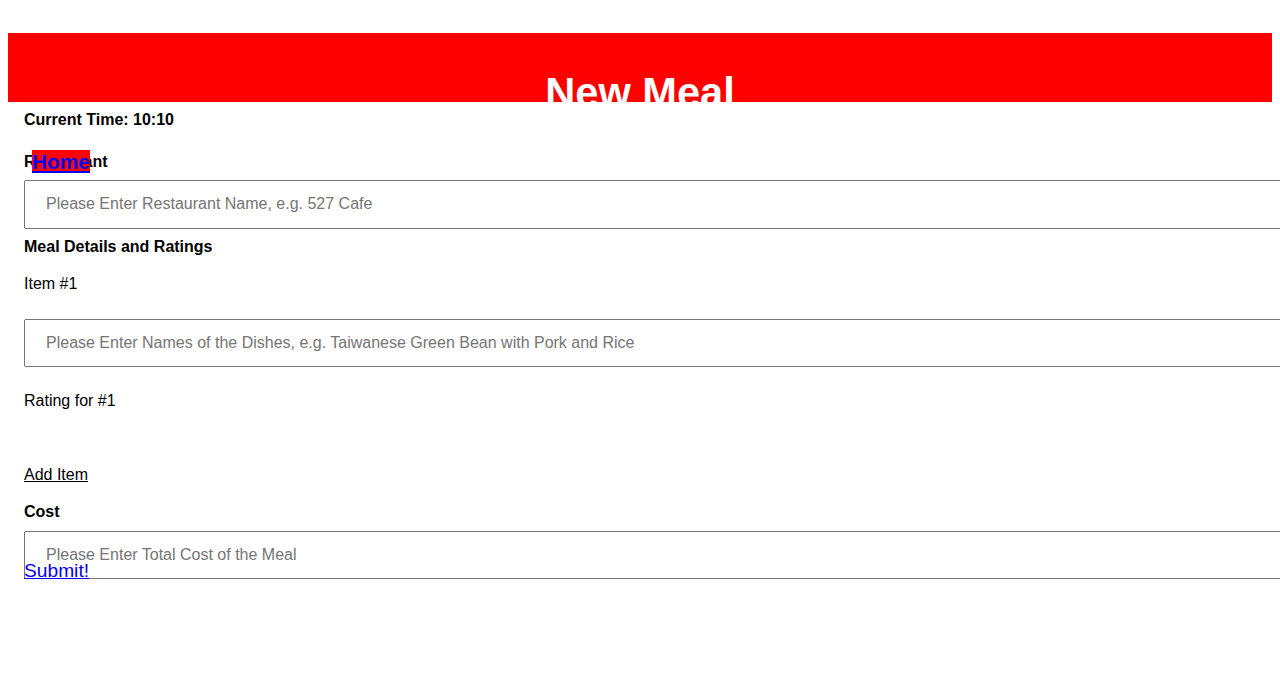
==== commit a5d5f7a8: "Add files via upload" ====
--- a/index.html
+++ b/index.html
@@ -206,9 +206,20 @@
 		<div data-role="header" id="custom_header" data-position="fixed">
 			<h1>Spending</h1>
 		</div>
-		<div id="donut_chart" style="width: 100%; height: 50%;"></div>
-		<div id="donut_chart_2" style="width: 100%; height: 50%;"></div>
-		<div id="line_chart" style="width: 100%; height: 50%;"></div>
+
+		<div id="PeriodSelectorContainer">
+	   		<select id="PeriodSelector">
+      			<option value="1">Past 3 Days</option>
+      			<option value="2">Past Week</option>
+      			<option value="3">Past Month</option>
+      			<option value="4">Past 3 Months</option>
+    		</select>
+		</div>
+
+		<div id="donut_chart"></div>
+		<div id="donut_chart_2"></div>
+		<div id="line_chart"></div>
+		
 		<div data-role="footer" id='custom_footer' data-position="fixed" data-tap-toggle="false">
 			<div data-role="navbar" id="custom_navbar" data-position="fixed">
 				<ul>
@@ -264,13 +275,14 @@
 		<form>
 			<div class="container">
 				<div id="Address">
-			  		<input placeholder="Enter Your Address Here" >
+			  		<input placeholder="Current Address: 1630 Chicago Avenue, Evanston, IL" >
 				</div>
 				<br>
 				<div id="RankBy">
 					<div class="pagetext">Rank by: </div>
 					<div id="FilterContainer">
 	   					<select id="Filters">
+	   					  <!--   <option value="0">Please select:</option> -->
       						<option value="1">Ratings (Descending)</option>
       						<option value="2">Price (Descending)</option>
       						<option value="3">Price (Ascending)</option>
@@ -279,83 +291,11 @@
     					</select>
 					</div>
 				</div>
-
 				<div id="respage_placeholder1"></div>
 				<div id="respage_placeholder2"></div>
 				<div id="respage_placeholder3"></div>
-
-
-				<!--First Restaurant-->
-				<a href="#Joyyee">
-				<div>
-					<p class="restaurantname">Joyyee Noodles</p>
-					<i class="fa fa-star" style="color:#f1c40f"></i>
-					<i class="fa fa-star" style="color:#f1c40f"></i>
-					<i class="fa fa-star" style="color:#f1c40f"></i>
-					<i class="fa fa-star" style="color:#f1c40f"></i> 
-					<i class="fa fa-at" style="visibility: hidden"></i>  
-					<i class="fa fa-dollar" style="color:black"></i>
-					<i class="fa fa-dollar" style="color:black"></i>
-					<i class="fa fa-dollar" style="color:black"></i>
-					<i class="fa fa-at" style="visibility: hidden"></i>  
-					<i class="fa fa-heart" style="color:red"></i>
-					<i class="fa fa-heart" style="color:red"></i>
-					<p class="restaurantdetails">519 Davis Street (500m)</p>
-					<p class="restaurantdetails">Asian / Milk Tea</p>
-					<img src="prototype_images/Joyyee.jpg" class="Restaurant_Image">
-					<p id="Bookmarked_respage_Joyyee">This Restaurant is Bookmarked!</p>
-				</div>
-				</a>
-				<br>
-				<!--Second Restaurant-->
-				<a href="#Nafnaf">
-				<div>
-					<p class="restaurantname">Naf Naf Grill</p>
-					<i class="fa fa-star" style="color:#f1c40f"></i>
-					<i class="fa fa-star" style="color:#f1c40f"></i>
-					<i class="fa fa-star" style="color:#f1c40f"></i>
-					<i class="fa fa-star" style="color:#f1c40f"></i> 
-					<i class="fa fa-at" style="visibility: hidden"></i>  
-					<i class="fa fa-dollar" style="color:black"></i>
-					<i class="fa fa-dollar" style="color:black"></i>
-					<i class="fa fa-dollar" style="visibility: hidden"></i>
-					<i class="fa fa-at" style="visibility: hidden"></i>  
-					<i class="fa fa-heart" style="color:red"></i>
-					<i class="fa fa-heart" style="color:red"></i>
-					<i class="fa fa-heart" style="color:red"></i>
-					<p class="restaurantdetails">1629 Orrington Avenue (100m)</p>
-					<p class="restaurantdetails">Middle Eastern / Fast Food</p>
-					<img src="prototype_images/Nafnaf.jpg" class="Restaurant_Image">
-					<p id="Bookmarked_respage_Nafnaf">This Restaurant is Bookmarked!</p>
-				</div>
-				</a>
-				<br>
-				<!--Third Restaurant-->
-				<a href="#LYFE">
-				<div>
-					<p class="restaurantname">LYFE Kitchen</p>
-					<i class="fa fa-star" style="color:#f1c40f"></i>
-					<i class="fa fa-star" style="color:#f1c40f"></i>
-					<i class="fa fa-star" style="color:#f1c40f"></i>
-					<i class="fa fa-star" style="visibility: hidden"></i>
-					<i class="fa fa-at" style="visibility: hidden"></i>  
-					<i class="fa fa-dollar" style="color:black"></i>
-					<i class="fa fa-dollar" style="color:black"></i>
-					<i class="fa fa-dollar" style="visibility: hidden"></i>
-					<i class="fa fa-at" style="visibility: hidden"></i>  
-					<i class="fa fa-heart" style="color:red"></i>
-					<i class="fa fa-heart" style="color:red"></i>
-					<i class="fa fa-heart" style="color:red"></i>
-					<i class="fa fa-heart" style="color:red"></i>
-					<p class="restaurantdetails">1603 Orrington Avenue (150m)</p>
-					<p class="restaurantdetails">Healthy Food / Organic</p>
-					<img src="prototype_images/LYFE.jpg" class="Restaurant_Image">
-					<p id="Bookmarked_respage_LYFE">This Restaurant is Bookmarked!</p>
-				</div>
-				</a>
 			</div>
 		</form>
-		
 	</div>
 
 	<!-- Restaurant-Joyyee page -->
@@ -530,6 +470,7 @@
 					<i class="fa fa-star" style="color:#f1c40f"></i>
 					<i class="fa fa-star" style="visibility: hidden"></i>
 					<i class="fa fa-at" style="visibility: hidden"></i>  
+					<i class="fa fa-dollar" style="color:black"></i>
 					<i class="fa fa-dollar" style="color:black"></i>
 					<i class="fa fa-dollar" style="color:black"></i>
 					<i class="fa fa-dollar" style="visibility: hidden"></i>
@@ -593,7 +534,7 @@
 				</div>										
 			</div>		
 			</form>
-	</div>				
+	</div>					
 
 	<!-- settings page -->
 	<div id="settings" data-role="page">
